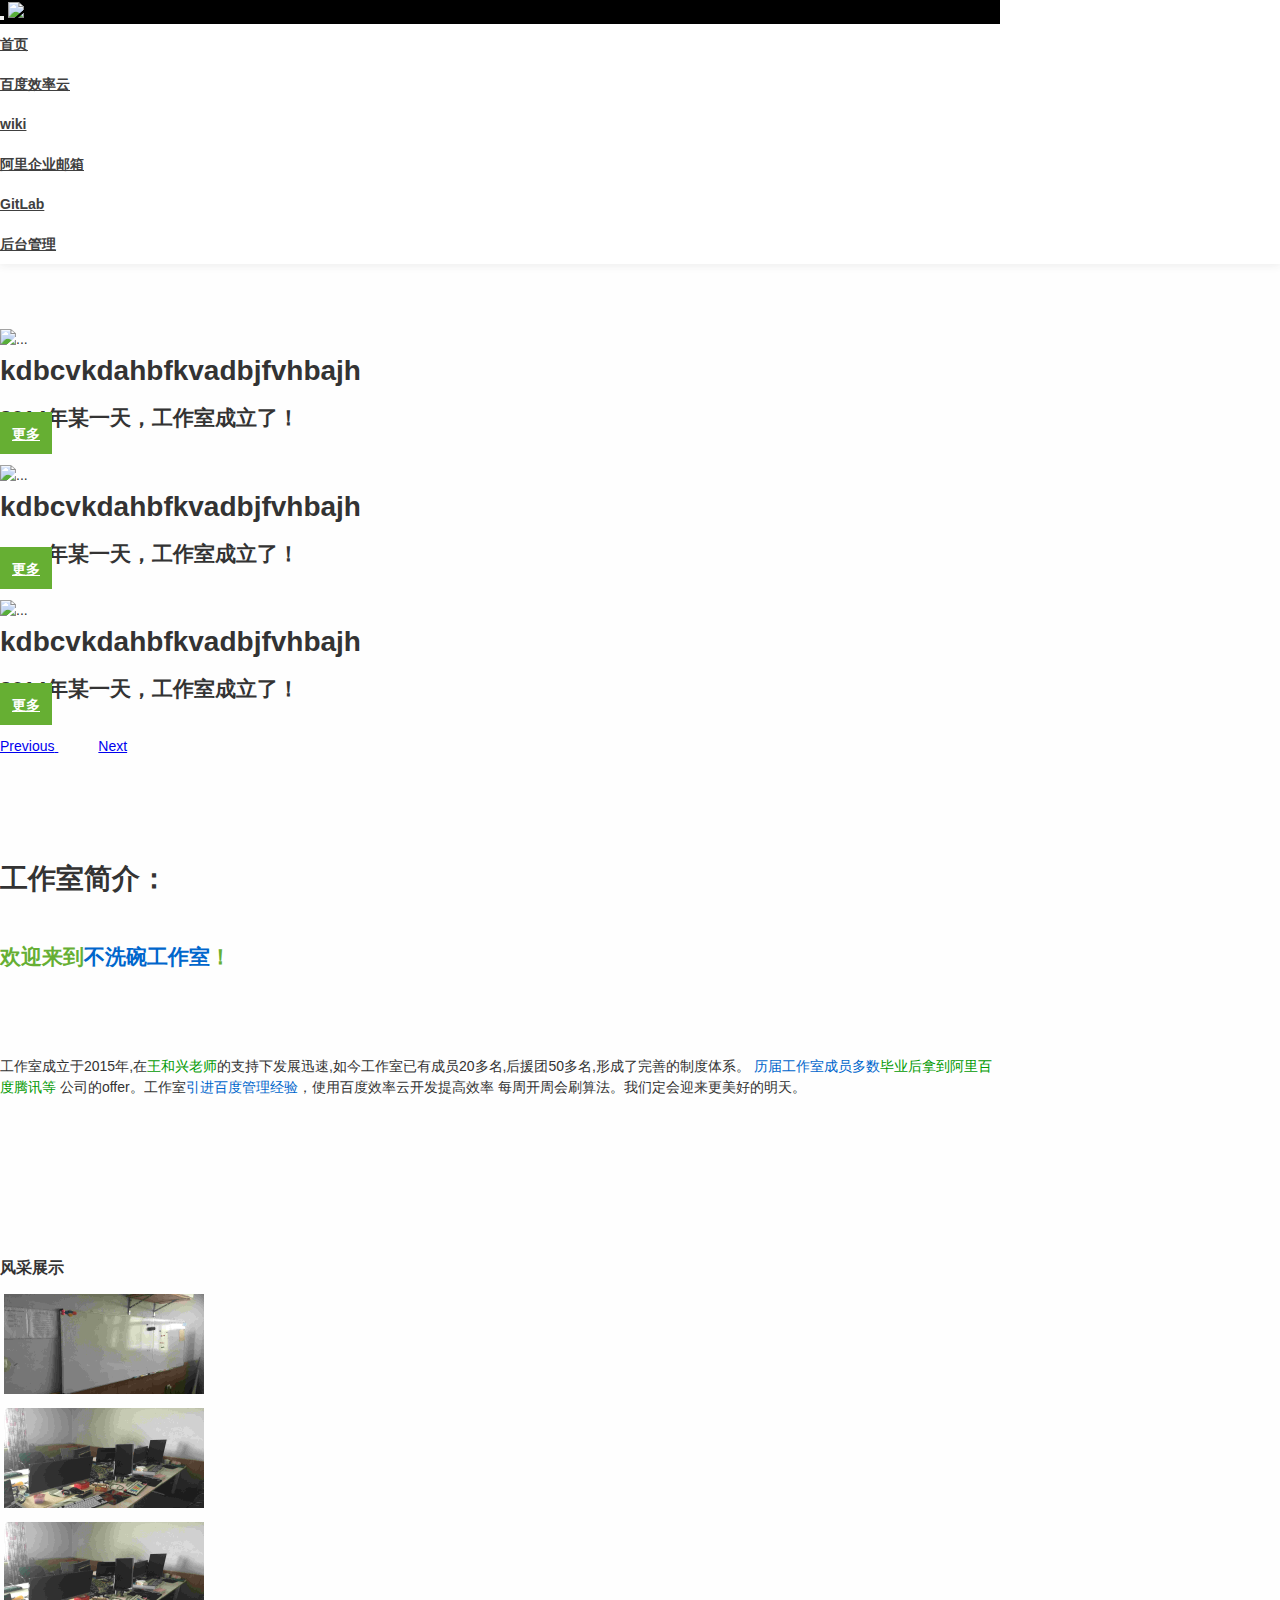
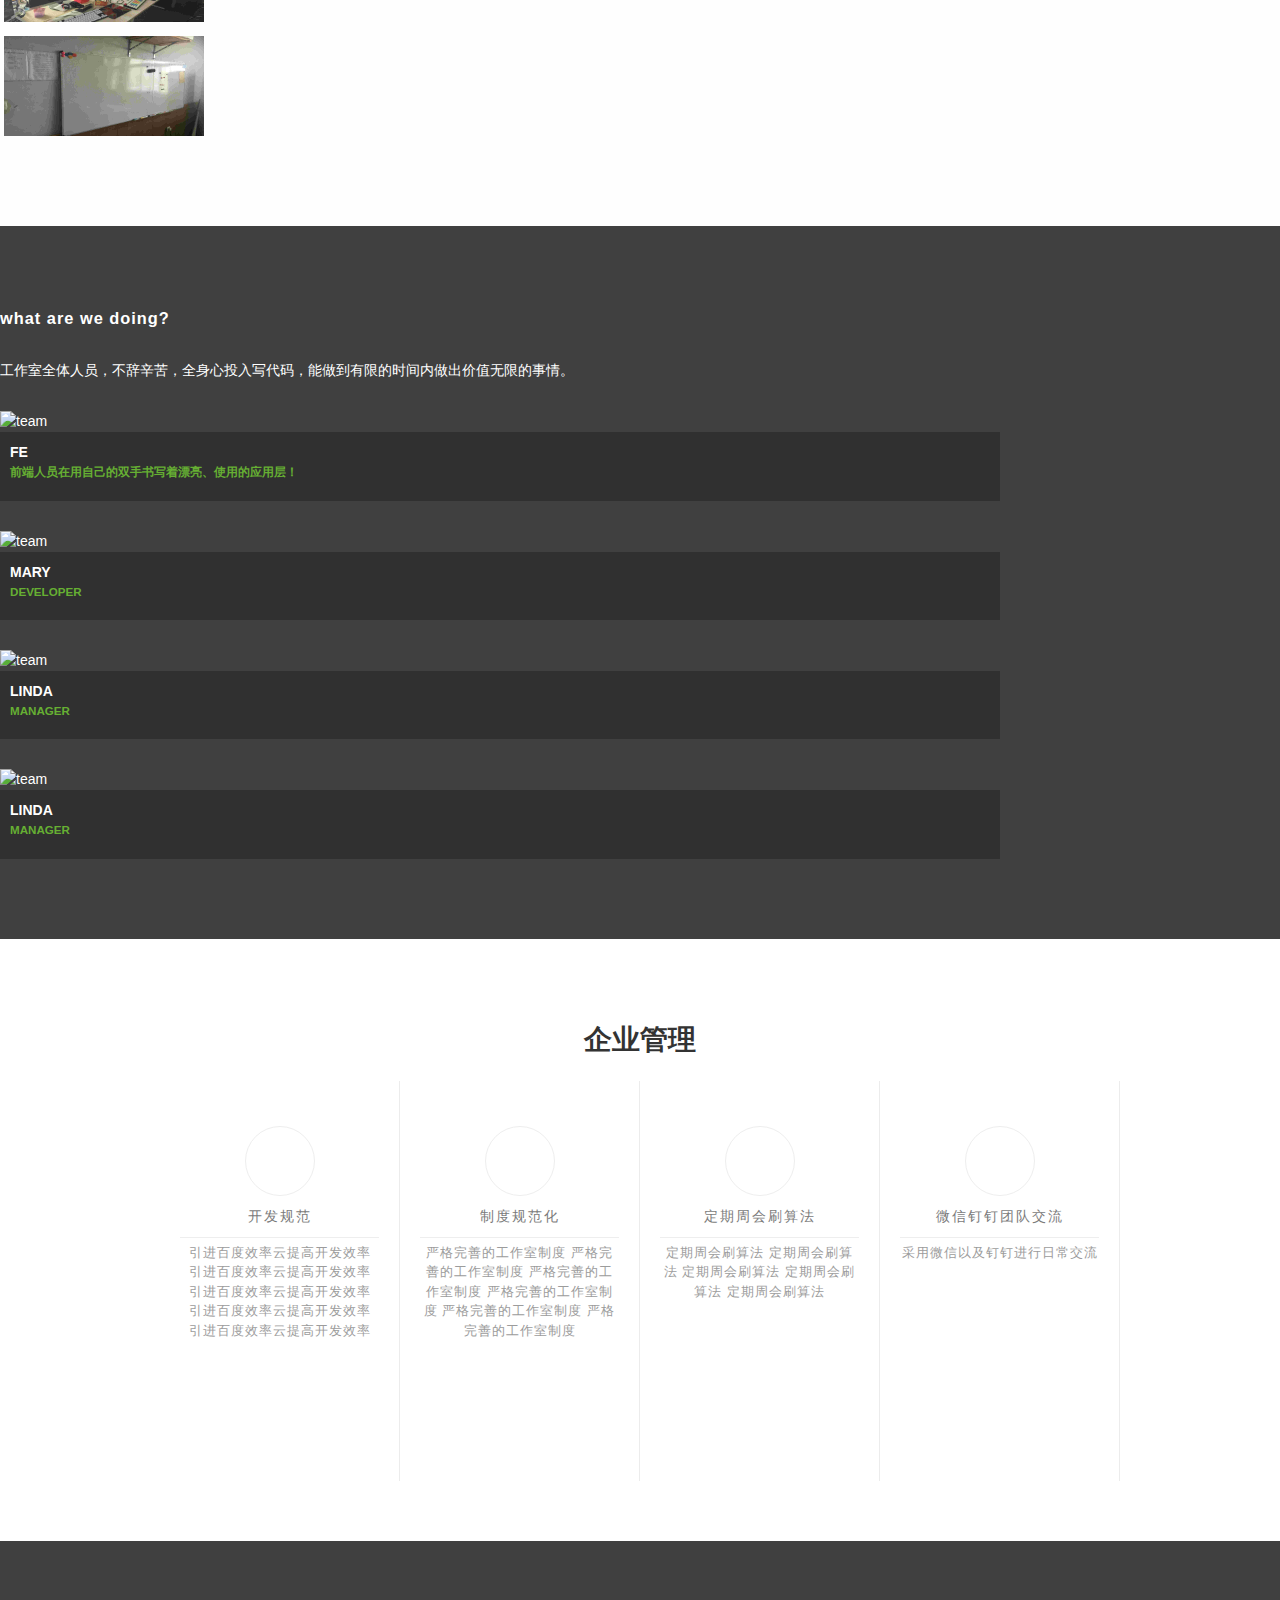
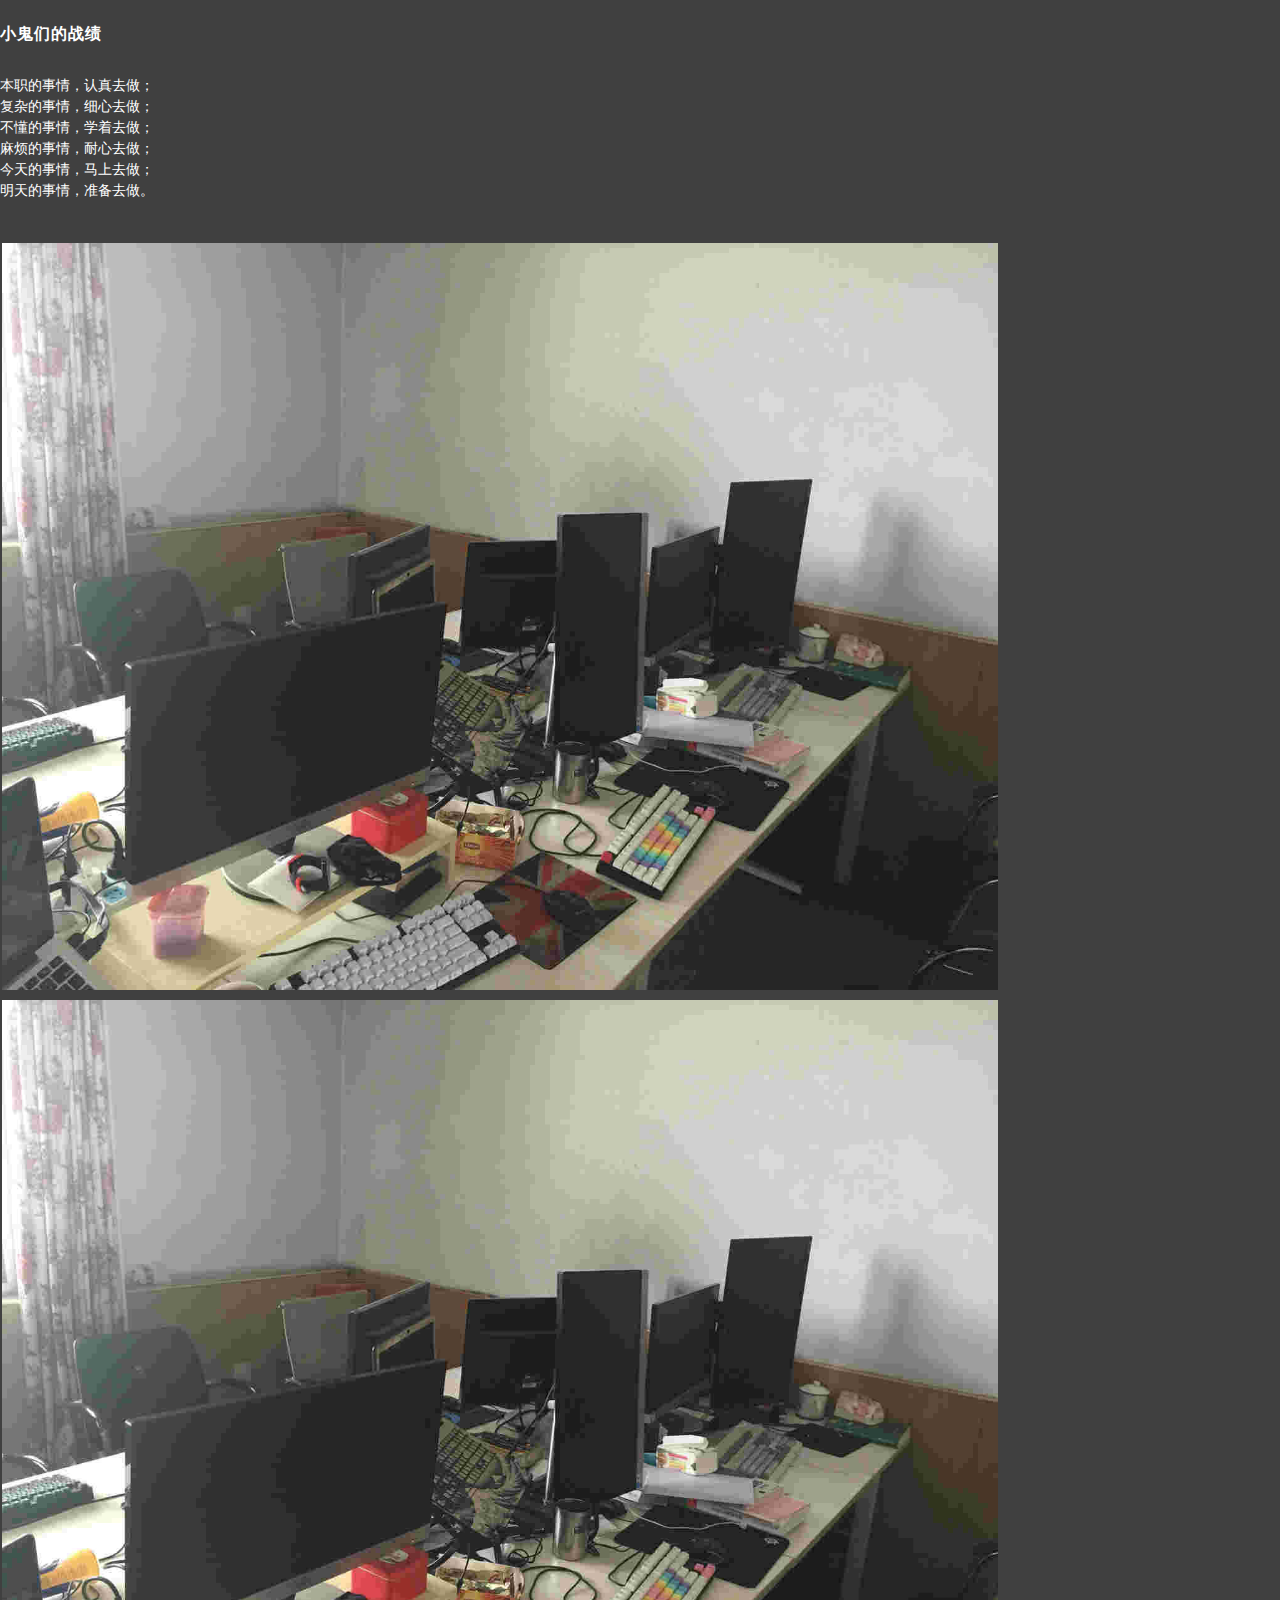
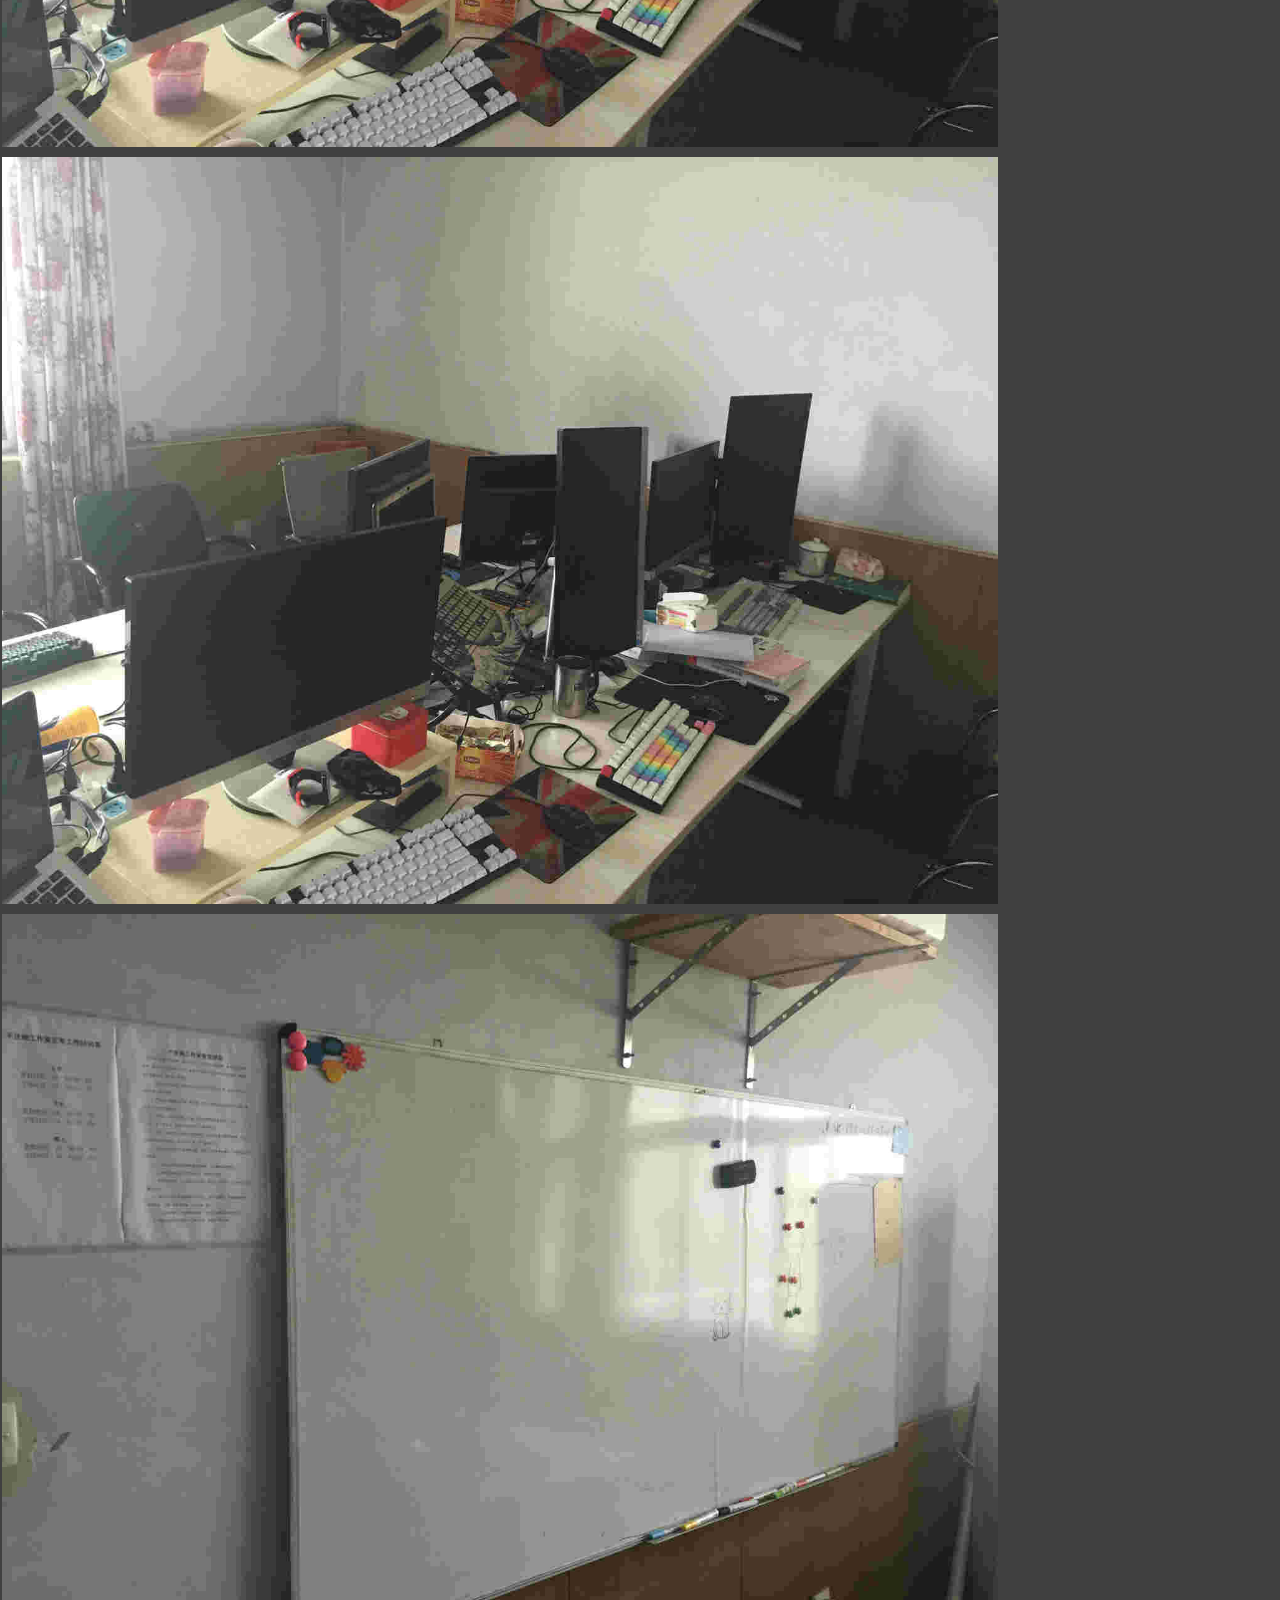
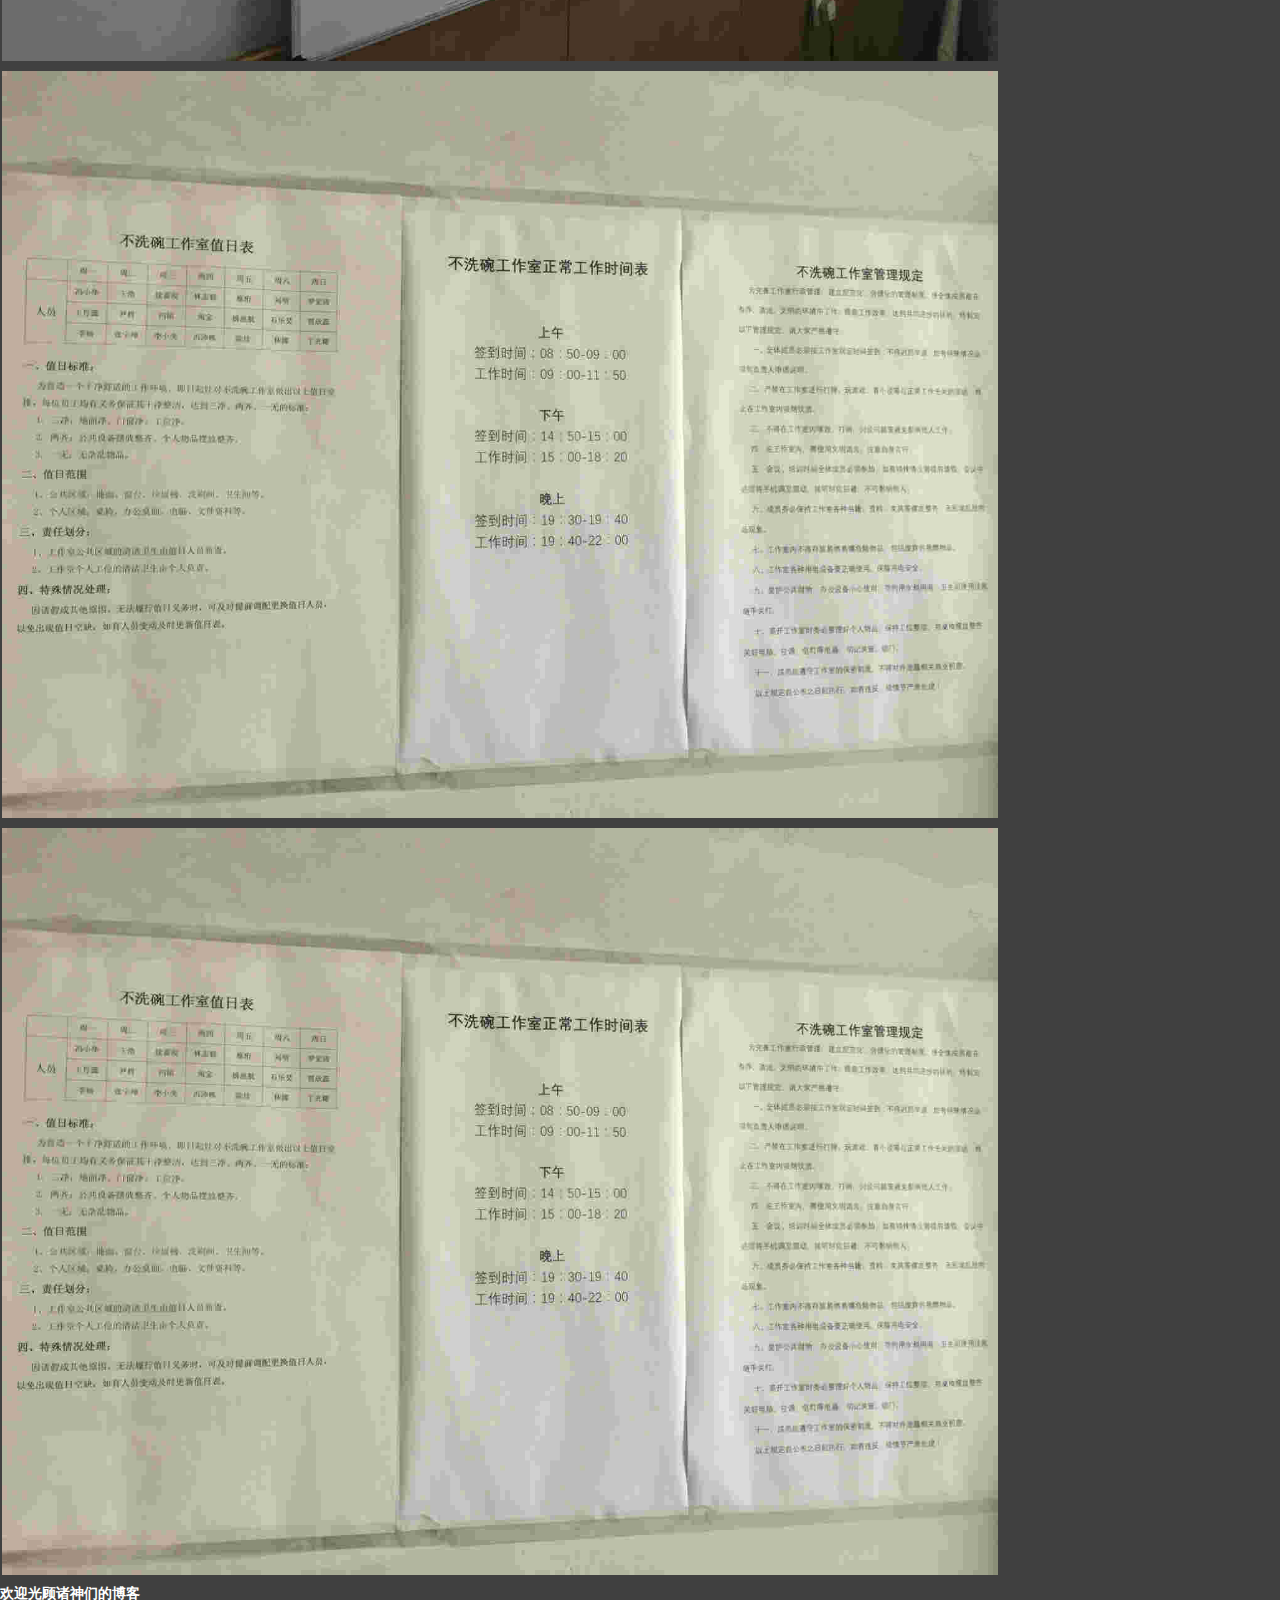
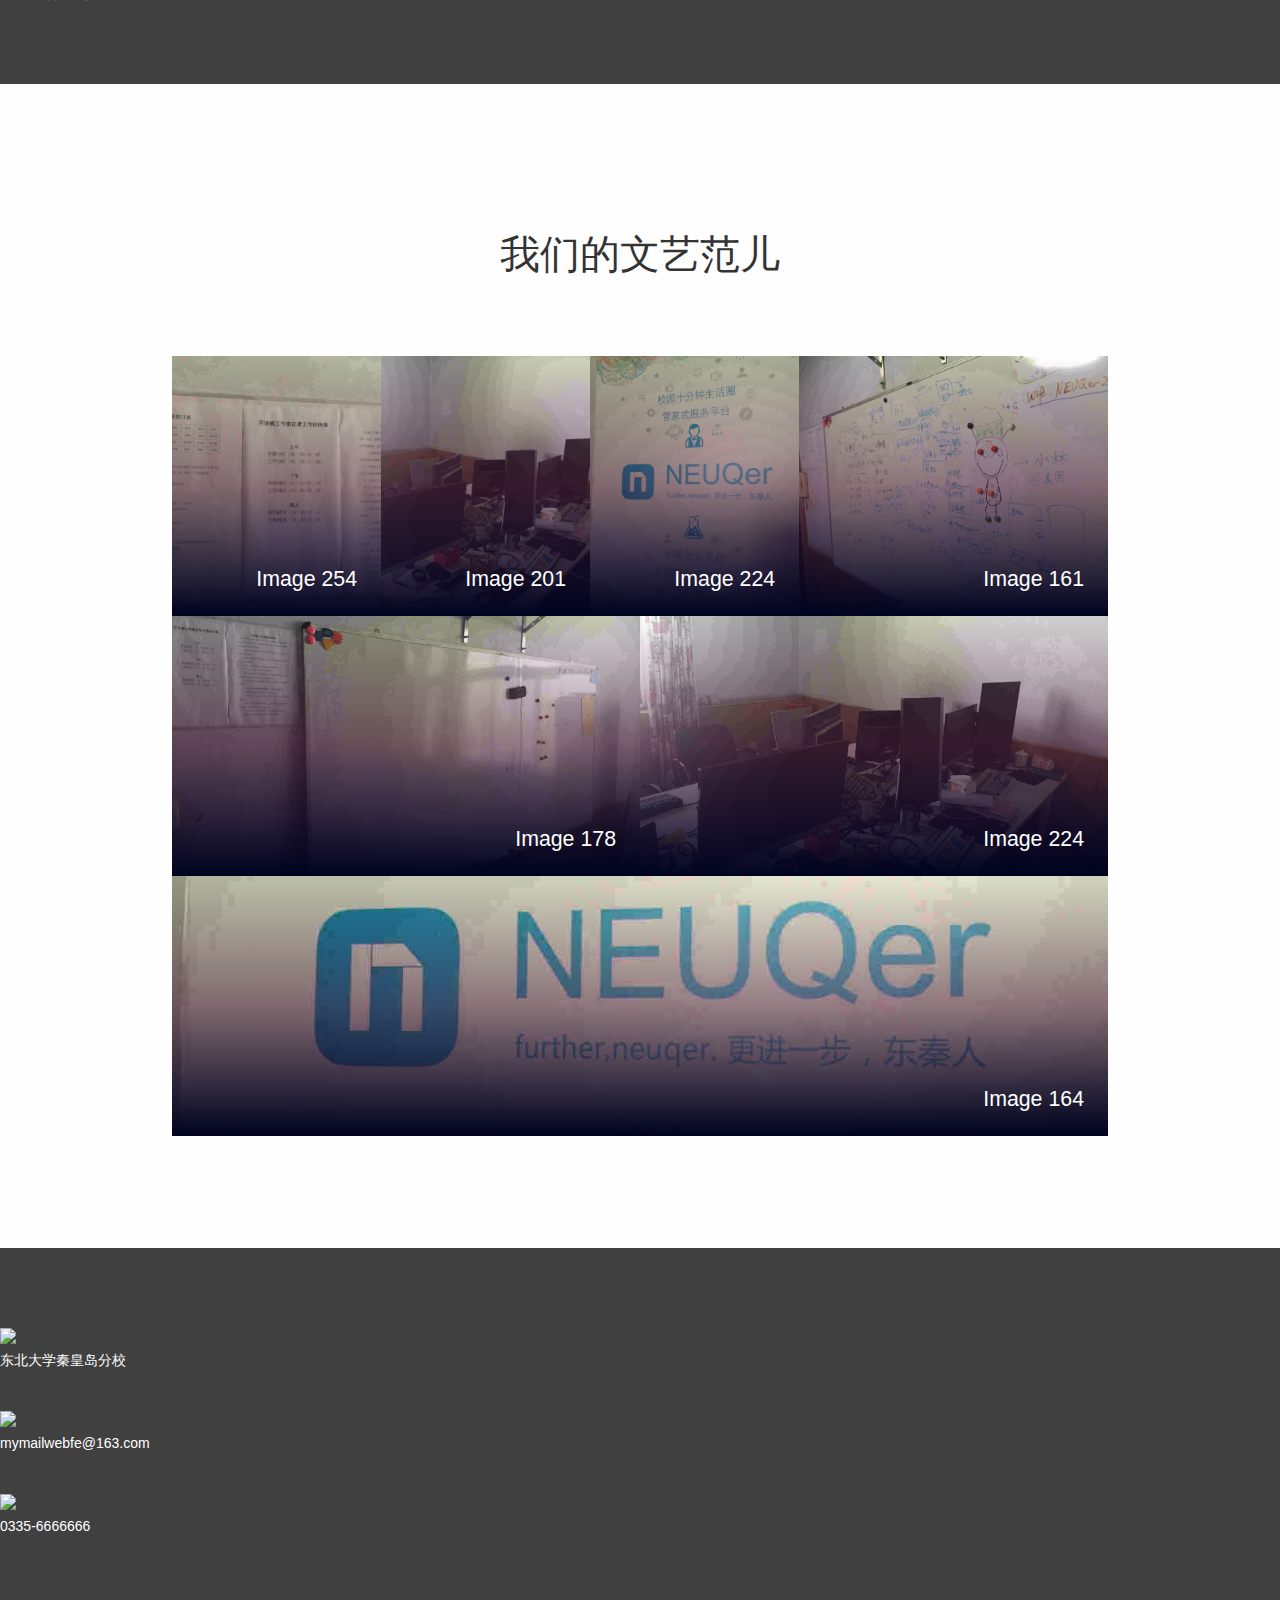
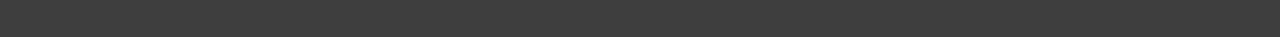
==== index.html @ 44020f27 "Merge remote-tracking branch 'origin/master'" ====
<!DOCTYPE html>
<html lang="en">
<head>
    <meta charset="UTF-8">
    <meta name="viewport" content="width=device-width, initial-scale=1.0">
    <meta http-equiv="X-UA-Compatible" content="ie=edge">
    <title>不洗碗工作室2.0</title>
    <link rel="shortcut icon" href="favicon.ico"/>
    <!-- 最新版本的 Bootstrap 核心 CSS 文件 -->
    <link rel="stylesheet" href="https://cdn.bootcss.com/bootstrap/3.3.7/css/bootstrap.min.css" >
	<link href="https://cdn.bootcss.com/font-awesome/4.7.0/css/font-awesome.min.css" rel="stylesheet">
    <!--Wow使用方法的其中一步-->
	<link href="https://cdn.bootcss.com/animate.css/3.5.2/animate.min.css" rel="stylesheet">

	<link rel="stylesheet" href="css/templatemo-style.css">
    <!--<link href='http://fonts.googleapis.com/css?family=Open+Sans:400,700' rel='stylesheet' type='text/css'>-->
    <link rel="stylesheet" href="css/3D.css">
    <link rel="stylesheet" type="text/css" href="css/manageCss.css">
    <link rel="stylesheet" type="text/css" href="http://www.jq22.com/jquery/font-awesome.4.6.0.css">

    <script src="js/jquery.js"></script>
    <!-- 最新的 Bootstrap 核心 JavaScript 文件 -->
    <script src="https://cdn.bootcss.com/bootstrap/3.3.7/js/bootstrap.min.js"></script>
    <!--一个github上的项目模板-->
    <script src="js/jquery.simple-text-rotator.js"></script>
    <script src="https://cdn.bootcss.com/smoothscroll/1.4.6/SmoothScroll.min.js"></script>
    <!--WOW.js在页面滚动时展现动感的元素动画效果-->
    <script src="js/wow.min.js"></script>
    <script src="https://cdn.bootcss.com/flexslider/2.6.3/jquery.flexslider.js"></script>
    <!--按照需求自己加代码-->
    <script src="js/templatemo-script.js"></script>
    <script src="js/3D.js"></script>
    <!--管理版块-->
    <script type="text/javascript" src="js/managejs.js"></script>
</head>

<body data-spy="scroll" data-target=".navbar-collapse">
    <nav class="navbar navbar-default navbar-fixed-top" role="navigation">
        <div class="container">
            <div class="row">
                <div class="navbar-header">
                    <button class="navbar-toggle" data-toggle="collapse" data-target=".navbar-collapse">
                        <span class="icon icon-bar"></span>
                        <span class="icon icon-bar"></span>
                        <span class="icon icon-bar"></span>
                    </button>
                    <img src="images/logo.PNG" style="height:70px"/>
                </div>
                <div class="collapse navbar-collapse">
                    <ul class="nav navbar-nav navbar-right">
                        <li><a href="index.html" class="smoothScroll">首页</a></li>
                        <li><a href="https://xiaolvyun.baidu.com/hrsoft/login?u=http://xiaolvyun.baidu.com/hrsoft/icafe/dashboard" class="smoothScroll" target="_blank">百度效率云</a></li>
                        <li><a href="http://wiki.hrsoft.net/login" class="smoothScroll" target="_blank">wiki</a></li>
                        <li><a href="http://mail.hrsoft.net/" class="smoothScroll" target="_blank">阿里企业邮箱</a></li>
                        <li><a href="http://code.hrsoft.net/users/sign_in" class="smoothScroll" target="_blank">GitLab</a></li>
                        <li><a href="login.html" class="smoothScroll" target="_blank">后台管理</a></li>
                    </ul>
                </div>
            </div>
        </div>
    </nav>


    <!--工作室简介-->

    <section id="home" class="text-center">
        <div id="carousel-example-generic" class="carousel slide" data-ride="carousel">
          <!-- Indicators,底下的指示泡泡 -->
          <ol class="carousel-indicators">
            <li data-target="#carousel-example-generic" data-slide-to="0" class="active"></li>
            <li data-target="#carousel-example-generic" data-slide-to="1"></li>
            <li data-target="#carousel-example-generic" data-slide-to="2"></li>
          </ol>
            <!-- Wrapper for slides,轮播内容 -->
          <div class="carousel-inner" role="listbox">
            <div class="item active">
              <img src="images/slider/1.jpg" alt="...">
              <div class="carousel-caption">
                  <h1 class="wow fadeInDown" data-wow-delay="2000">kdbcvkdahbfkvadbjfvhbajh</h1>
                  <h2 class="wow fadeInDown" data-wow-delay="2000">
                      <span class="rotate">2014年某一天，工作室成立了！</span>
                  </h2>
                  <a href="sliderNews.html" target="_blank" class="smoothScroll btn btn-default wow fadeInDown " data-wow-delay="2000">更多</a>
              </div>
            </div>
            <div class="item">
              <img src="images/slider/2.jpg" alt="...">
              <div class="carousel-caption">
                 <h1 class="wow fadeInDown" data-wow-delay="2000">kdbcvkdahbfkvadbjfvhbajh</h1>
                  <h2 class="wow fadeInDown" data-wow-delay="2000">
                      <span class="rotate">2014年某一天，工作室成立了！</span>
                  </h2>
                 <a href="sliderNews.html" target="_blank" class="smoothScroll btn btn-default wow fadeInDown " data-wow-delay="2000">更多</a>
              </div>
            </div>
            <div class="item">
              <img src="images/slider/3.jpg" alt="...">
              <div class="carousel-caption">
                 <h1 class="wow fadeInDown" data-wow-delay="2000">kdbcvkdahbfkvadbjfvhbajh</h1>
                  <h2 class="wow fadeInDown" data-wow-delay="2000">
                      <span class="rotate">2014年某一天，工作室成立了！</span>
                  </h2>
                 <a href="sliderNews.html" target="_blank" class="smoothScroll btn btn-default wow fadeInDown " data-wow-delay="2000">更多</a>
              </div>
            </div>
          </div>
            <!-- Controls,左右导向 -->
          <a class="left carousel-control" href="#carousel-example-generic" role="button" data-slide="prev">
            <span class="glyphicon glyphicon-chevron-left" aria-hidden="true"></span>
            <span class="sr-only">Previous</span>
          </a>
          <a class="right carousel-control" href="#carousel-example-generic" role="button" data-slide="next">
            <span class="glyphicon glyphicon-chevron-right" aria-hidden="true"></span>
            <span class="sr-only">Next</span>
          </a>
        </div>
    </section>

    <section id="about">
        <div class="container">
            <div class="row">
                <div class="col-sm-6 col-md-7 wow fadeInLeft" data-wow-delay="2000">
                    <br/>
                    <h1>工作室简介：</h1>
                    <br/>
                    <h2>欢迎来到<span class="blue">不洗碗工作室</span>！</h2>
                    <br/>
                    <br/>
                    <p>工作室成立于2015年,在<span class="green">王和兴老师</span>的支持下发展迅速,如今工作室已有成员20多名,后援团50多名,形成了完善的制度体系。
                        <span class="blue">历届工作室成员多数</span><span class="green">毕业后拿到阿里百度腾讯等</span> 公司的offer。工作室<span class="blue">引进百度管理经验</span>，使用百度效率云开发提高效率
                        每周开周会刷算法。我们定会迎来更美好的明天。</p>
                    <br/>
                    <br/>
                    <br/>
                    <br/>
                    <br/>
                    <br/>
                    <br/>
                </div>
                <div class="col-sm-6 col-md-5 wow fadeInRight" data-wow-delay="2000">
                    <h3>风采展示</h3>
                    <div class="col-md-6 col-sm-6 col-xs-6">
                        <img src="images/img5.jpg" class="img-responsive" alt="company 1">
                    </div>
                    <div class="col-md-6 col-sm-6 col-xs-6">
                        <img src="images/img11.jpg" class="img-responsive" alt="company 2">
                    </div>
                    <div class="col-md-6 col-sm-6 col-xs-6">
                        <img src="images/img2.jpg" class="img-responsive" alt="company 3">
                    </div>
                    <div class="col-md-6 col-sm-6 col-xs-6">
                        <img src="images/img5.jpg" class="img-responsive" alt="company 4">
                    </div>
                </div>
            </div>
        </div>
    </section>
    <!--宝宝们-->
    <section id="team" class="text-center">
			<div class="container">
				<div class="row">
					<div class="col-md-12 wow fadeInDown" data-wow-delay="900">
						<h3>what are we doing?</h3>
					</div>
					<div class="col-md-2"></div>
					<div class="col-md-8">
						<!--<p>Mauris mattis vitae libero eget iaculis. Donec et augue quis quam porttitor consectetur ut nec sem. Integer sagittis viverra quam quis ultricies. Aenean risus nisl, consequat at nunc id, tincidunt tristique mauris.</p>-->
                        <p>工作室全体人员，不辞辛苦，全身心投入写代码，能做到有限的时间内做出价值无限的事情。</p>
					</div>
					<div class="col-md-2"></div>

					<div class="col-sm-6 col-md-3 wow fadeInLet" data-wow-delay="2000">
						<div class="team_thumb">
							<img src="images/work-img-123.jpg" class="img-responsive" alt="team">
								<div class="team_overlay">
									<ul class="social_icon">
										<li><a href="#" class="glyphicon glyphicon-globe"></a></li>
										<li><a href="#" class="glyphicon glyphicon-user"></a></li>
									</ul>
								</div>
						</div>
						<div class="team_description">
                            <h4>FE</h4>
                            <h5>前端人员在用自己的双手书写着漂亮、使用的应用层！</h5>
						</div>
					</div>
					<div class="col-sm-6 col-md-3 wow fadeInUp" data-wow-delay="2000">
						<div class="team_thumb">
							<img src="images/team-img-2.jpg" class="img-responsive" alt="team">
								<div class="team_overlay">
									<ul class="social_icon">
										<li><a href="#" class="glyphicon glyphicon-globe"></a></li>
										<li><a href="#" class="glyphicon glyphicon-user"></a></li>
									</ul>
								</div>
						</div>
						<div class="team_description">
							<h4>MARY</h4>
							<h5>DEVELOPER</h5>
						</div>
					</div>
					<div class="col-sm-6 col-md-3 wow fadeInUp" data-wow-delay="2000">
						<div class="team_thumb">
							<img src="images/team-img-3.jpg" class="img-responsive" alt="team">
								<div class="team_overlay">
									<ul class="social_icon">
										<li><a href="#" class="glyphicon glyphicon-globe"></a></li>
										<li><a href="#" class="glyphicon glyphicon-user"></a></li>
									</ul>
								</div>
						</div>
						<div class="team_description">
                             <h4>LINDA</h4>
							<h5>MANAGER</h5>
						</div>
					</div>
					<div class="col-sm-6 col-md-3 wow fadeInRight" data-wow-delay="2000">
						<div class="team_thumb">
							<img src="images/team-img-4.jpg" class="img-responsive" alt="team">
								<div class="team_overlay">
									<ul class="social_icon">
										<li><a href="#" class="glyphicon glyphicon-globe"></a></li>
										<li><a href="#" class="glyphicon glyphicon-user"></a></li>
									</ul>
								</div>
						</div>
						<div class="team_description">
							<h4>LINDA</h4>
							<h5>MANAGER</h5>
						</div>
					</div>

				</div>
			</div>
		</section>

    <section id="service">
        <h1>企业管理</h1>
        <div class="mian">
            <div class="adframe">
                <div class="adleft">
                    <div class="ico">
                        <i class="fa fa-code"></i>
                    </div>
                    <span class="title">
			开发规范
		</span>
                    <span class="depict">
			引进百度效率云提高开发效率
                        引进百度效率云提高开发效率
                        引进百度效率云提高开发效率
                        引进百度效率云提高开发效率
                        引进百度效率云提高开发效率
		</span>
                    <div class="right">
                        <div class="rbt">
                        </div>
                    </div>
                </div>
                <div class="adleft">
                    <div class="ico">
                        <i class="fa fa-cloud"></i>
                    </div>
                    <span class="title">
			制度规范化
		</span>
                    <span class="depict">
			严格完善的工作室制度
                        严格完善的工作室制度
                        严格完善的工作室制度
                        严格完善的工作室制度
                        严格完善的工作室制度
                        严格完善的工作室制度
		</span>
                    <div class="right">
                        <div class="rbt">
                        </div>
                    </div>
                </div>
                <div class="adleft">
                    <div class="ico">
                        <i class="fa fa-diamond"></i>
                    </div>
                    <span class="title">
			定期周会刷算法
		</span>
                    <span class="depict">
			定期周会刷算法
                        定期周会刷算法
                        定期周会刷算法
                        定期周会刷算法
                        定期周会刷算法
		</span>
                    <div class="right">
                        <div class="rbt">
                        </div>
                    </div>
                </div>
                <div class="adleft">
                    <div class="ico">
                        <i class="fa fa-weixin"></i>
                    </div>
                    <span class="title">
			微信钉钉团队交流
		</span>
                    <span class="depict">
			采用微信以及钉钉进行日常交流
		</span>
                    <div class="right" id="r">
                        <div class="rbt">
                        </div>
                    </div>
                </div>
                <div class="adright"></div>
            </div>
        </div>
    </section>

    <section id="work" class="text-center">
         <!--瀑布流式布局-->
        <div class="container">
             <div class="row">
                <div class="row">
					<div class="col-md-12 wow fadeInDown" data-wow-delay="2000">
						<h3>小鬼们的战绩</h3>
					</div>
					<div class="col-md-2"></div>
					<div class="col-md-8">
						<p>
                            本职的事情，认真去做； <br>
                            复杂的事情，细心去做； <br>
                            不懂的事情，学着去做； <br>
                            麻烦的事情，耐心去做； <br>
                            今天的事情，马上去做； <br>
                            明天的事情，准备去做。
                        </p>
					</div>

					<div class="col-md-2"></div>
					<div class="col-sm-6 col-md-4 wow fadeInLeft" data-wow-delay="2000">
						<div class="work_thumb">
							<img src="images/img11.jpg" class="img-responsive" alt="work">
								<div class="work_overlay">
									<a href="#"><i class="fa fa-file-code-o fa-3x" aria-hidden="true"></i></a>
								</div>
						</div>
					</div>
					<div class="col-sm-6 col-md-4 wow fadeInDown" data-wow-delay="2000">
						<div class="work_thumb">
							<img src="images/img11.jpg" class="img-responsive" alt="work">
								<div class="work_overlay">
									<a href="#"><i class="fa fa-file-code-o fa-3x" aria-hidden="true"></i></a>
								</div>
						</div>
					</div>
					<div class="col-sm-6 col-md-4 wow fadeInRight" data-wow-delay="2000">
						<div class="work_thumb">
							<img src="images/img2.jpg" class="img-responsive" alt="work">
								<div class="work_overlay">
									<a href="#"><i class="fa fa-file-code-o fa-3x" aria-hidden="true"></i></a>
								</div>
						</div>
					</div>
					<div class="col-sm-6 col-md-4 wow fadeInLeft" data-wow-delay="2000">
						<div class="work_thumb">
							<img src="images/img5.jpg" class="img-responsive" alt="work">
								<div class="work_overlay">
									<a href="#"><i class="fa fa-file-code-o fa-3x" aria-hidden="true"></i></a>
								</div>
						</div>
					</div>
					<div class="col-sm-6 col-md-4 wow fadeInUp" data-wow-delay="2000">
						<div class="work_thumb">
							<img src="images/img8.jpg" class="img-responsive" alt="work">
								<div class="work_overlay">
									<a href="#"><i class="fa fa-file-code-o fa-3x" aria-hidden="true"></i></a>
								</div>
						</div>
					</div>
					<div class="col-sm-6 col-md-4 wow fadeInRight" data-wow-delay="2000">
						<div class="work_thumb">
							<img src="images/img8.jpg" class="img-responsive" alt="work">
								<div class="work_overlay">
									<a href="#"><i class="fa fa-file-code-o fa-3x" aria-hidden="true"></i></a>
								</div>
						</div>
					</div>
				</div>
                <div class="col-md-12 wow fadeInDown" data-wow-delay="2000">
                   <h4>欢迎光顾诸神们的博客</h4>
				</div>
             </div>
        </div>
    </section>
    <section id="pricing" class="text-center">
        <h1>我们的文艺范儿</h1>
        <div class="container">
            <div class="row">
                <div class="col">
                    <div class="photo-container" style="background-image:url(images/img8.jpg)"></div>
                    <h2>Image 254 </h2>
                    <div class="slide">
                        <p>一起弹尤克里里</p>
                    </div>
                </div>
                <div class="col">
                    <div class="photo-container" style="background-image:url(images/img11.jpg)"></div>
                    <h2>Image 201 </h2>
                    <div class="slide">
                        <p>123</p>
                    </div>
                </div>
                <div class="col">
                    <div class="photo-container" style="background-image:url(images/img10.jpg)"></div>
                    <h2>Image 224 </h2>
                    <div class="slide">
                        <p>456</p>
                    </div>
                </div>
                <div class="col">
                    <div class="photo-container" style="background-image:url(images/img7.jpg)"></div>
                    <h2>Image 161 </h2>
                    <div class="slide">
                        <p>789</p>
                    </div>
                </div>
            </div>
            <div class="row">
                <div class="col">
                    <div class="photo-container" style="background-image:url(images/img5.jpg)"></div>
                    <h2>Image 178 </h2>
                    <div class="slide">
                        <p> 786354</p>
                    </div>
                </div>
                <div class="col">
                    <div class="photo-container" style="background-image:url(images/img2.jpg)"></div>
                    <h2>Image 224 </h2>
                    <div class="slide">
                        <p>7896</p>
                    </div>
                </div>
            </div>
            <div class="row">
                <div class="col">
                    <div class="photo-container" style="background-image:url(images/img10.jpg)"></div>
                    <h2>Image 164 </h2>
                    <div class="slide">
                        <p>454532</p>
                    </div>
                </div>
            </div>
        </div>
    </section>
    <section id="contact" class="text-center">
        <footer class="container">
            <div class="container-fluid">
                <div class="row">
                  <div class="col-xs-6 col-md-4 wow fadeInLeft company-details">
                      <div class="icon-top red-text">
                          <img src="http://www.acmclub.cn/wp-content/themes/zerif-lite/images/map25-redish.png">
                      </div>
                      <p>东北大学秦皇岛分校</p>
                  </div>
                  <div class="col-xs-6 col-md-4 wow fadeInDown">
                      <div class="icon-top green-text">
                          <img src="http://www.acmclub.cn/wp-content/themes/zerif-lite/images/envelope4-green.png">
                      </div>
                      <p>mymailwebfe@163.com</p>
                  </div>
                  <div class="col-xs-6 col-md-4 wow fadeInRight">
                     <div class="icon-top blue-text">
                         <img src="http://www.acmclub.cn/wp-content/themes/zerif-lite/images/telephone65-blue.png">
                     </div>
                     <p>0335-6666666</p>
                  </div>

                </div>
            </div>
        </footer>
    </section>

</body>
<script>
  FeiChao.Organ();//管理版块js
</script>
</html>
---- css/templatemo-style.css ----
/*
	Crystal Template 
	http://www.templatemo.com/tm-437-crystal
*/

body
  {
    background: #FFFFFF;
    color: #555555;
    font-family: 'Open Sans', sans-serif;
	line-height: 24px;
    position: relative;
  }
  
.blue {
	color: #06C;
}

.green {
	color: #090;
}

.orange {
	color: #C60;
}

.white {
	color: #FFF;
}

/* start page container */
@media (min-width: 768px) {
  .container {
    width: 700px;
  }  
}
@media (min-width: 992px) {
  .container {
    width: 900px;
  }  
}
@media (min-width: 1200px) {
  .container {
    width: 1000px;
  }
}
.container > .navbar-header,
.container-fluid > .navbar-header,
.container > .navbar-collapse,
.container-fluid > .navbar-collapse {
  margin-right: -15px;
  margin-left: -15px;
}
@media (min-width: 768px) {
  .container > .navbar-header,
  .container-fluid > .navbar-header,
  .container > .navbar-collapse,
  .container-fluid > .navbar-collapse {
    margin-right: 0;
    margin-left: 0;
  }
}
@media (min-width: 768px) {
  .navbar > .container .navbar-brand,
  .navbar > .container-fluid .navbar-brand {
    margin-left: -15px;
  }
}
/* end page container */

/* start navigation */
.navbar-default
  {
    background: #FFFFFF;
    border: none;
  box-shadow: 0px 2px 8px 0px rgba(50, 50, 50, 0.08);
    margin: 0 !important;
  }
.navbar-default .navbar-brand
  {
    color: #66AF33;
    height: 65px;
    line-height: 40px;
    padding: 0;
    width: 90px;
  }
.navbar-default .navbar-brand h3
  {
    font-weight: bold;
  }
.navbar-default .navbar-nav li a
  {
    color: #404040;
    font-weight: bold;
    height: 65px;
    line-height: 40px;
  }
.navbar-default .navbar-nav li a:hover
  {
    color: #66AF33;
  }
.navbar-default .navbar-nav > li > a:focus
  {
    color: #888;
  }
.navbar-default .navbar-toggle
    {
      margin-top: 16px;
    }
.navbar-default .navbar-toggle .icon-bar
  {
    background-color: #66AF33;
    color: #FFFFFF;
  }
.navbar-default .navbar-nav > .active > a,
.navbar-default .navbar-nav > .active > a:hover,
.navbar-default .navbar-nav > .active > a:focus {
  color: #66AF33;
  background-color: transparent;
}
.navbar-default .navbar-toggle:hover,
.navbar-default .navbar-toggle:focus { background-color: #FFFFFF; }
.navbar-default .navbar-toggle:hover .icon-bar { background-color: #66AF33; }
/* end navigation */

/* start home */
h1 { margin: 0; }
#home { padding-top: 65px; }
.flexslider {
  margin: 0 0 60px;
  background: #fff;
  padding: 0;
  position: relative;
  zoom: 1;
  background-color: #371604;
  overflow: hidden;
  margin: 0;
}
.flexslider .slides {
  padding: 0;
  zoom: 1;
}
.flexslider .slides img {
  width: 100%;
  min-width: 648px;
  min-height: 270px;
  display: block;
}
.flexslider .slides > li {
  display: none;  
  padding: 0;
  position: relative;
  -webkit-backface-visibility: hidden;
}
.flexslider img {
  position: relative;
  width: 100%;
}
.slider-caption {
  color:white;
  margin: 0;
  position: absolute;
  top: 0;
  left: 0;
  text-transform: uppercase;
  z-index: 7;
  width: 100%;
  height: 100%;
  display: -webkit-box;
  display: -webkit-flex;
  display: -ms-flexbox;
  display: flex;
  -webkit-box-pack: center;
  -webkit-justify-content: center;
      -ms-flex-pack: center;
          justify-content: center;
  -webkit-box-align: center;
  -webkit-align-items: center;
      -ms-flex-align: center;
          align-items: center;
}
#home h1,
#home h2
  {
    font-weight: bold;
  }
#home h2
  {
    padding: 10px 0 10px 0;
  }
#home .btn
  {
    background: #66AF33;
    border-radius: 0;
    border: 2px solid transparent;
    color: #FFFFFF;
    font-weight: bold;
    margin: 40px 0 0 0;
    -webkit-transition: all 0.4s ease-in-out;
            transition: all 0.4s ease-in-out;
    height: 50px;
    width: 250px;
    padding: 12px 10px 10px 10px;
    position:relative;
    bottom:20px;
  }
#home .btn:hover
  {
    background: #FFFFFF;
    color: #66AF33;
  }
#home p
  {
    letter-spacing: 1px;
  }
/* end home */

/* start simpletextrotator */
.rotating {
  display: inline-block;
  -webkit-transform-style: preserve-3d;
  -ms-transform-style: preserve-3d;
  -o-transform-style: preserve-3d;
  transform-style: preserve-3d;
  -webkit-transform: rotateX(0) rotateY(0) rotateZ(0);
  -ms-transform: rotateX(0) rotateY(0) rotateZ(0);
  transform: rotateX(0) rotateY(0) rotateZ(0);
  -webkit-transition: 0.5s;
  transition: 0.5s;
  -webkit-transform-origin-x: 50%;
}

.rotating.flip {
  position: relative;
}

.rotating .front, .rotating .back {
  left: 0;
  top: 0;
  -webkit-backface-visibility: hidden;
  -ms-backface-visibility: hidden;
  -o-backface-visibility: hidden;
  backface-visibility: hidden;
}

.rotating .front {
  position: absolute;
  display: inline-block;
  -webkit-transform: translate3d(0,0,1px);
  -ms-transform: translate3d(0,0,1px);
  transform: translate3d(0,0,1px);
}

.rotating.flip .front {
  z-index: 1;
}

.rotating .back {
  display: block;
  opacity: 0;
}

.rotating.spin {
  -webkit-transform: rotate(360deg) scale(0);
  -ms-transform: rotate(360deg) scale(0);
  transform: rotate(360deg) scale(0);
}

.rotating.flip .back {
  z-index: 2;
  display: block;
  opacity: 1;
  
  -webkit-transform: rotateY(180deg) translate3d(0,0,0);
  -ms-transform: rotateY(180deg) translate3d(0,0,0);
  transform: rotateY(180deg) translate3d(0,0,0);
}

.rotating.flip.up .back {
  -webkit-transform: rotateX(180deg) translate3d(0,0,0);
  -ms-transform: rotateX(180deg) translate3d(0,0,0);
  transform: rotateX(180deg) translate3d(0,0,0);
}

.rotating.flip.cube .front {
  -webkit-transform: translate3d(0,0,100px) scale(0.9,0.9);
  -ms-transform: translate3d(0,0,100px) scale(0.85,0.85);
  transform: translate3d(0,0,100px) scale(0.85,0.85);
}

.rotating.flip.cube .back {
  -webkit-transform: rotateY(180deg) translate3d(0,0,100px) scale(0.9,0.9);
  -ms-transform: rotateY(180deg) translate3d(0,0,100px) scale(0.85,0.85);
  transform: rotateY(180deg) translate3d(0,0,100px) scale(0.85,0.85);
}

.rotating.flip.cube.up .back {
  -webkit-transform: rotateX(180deg) translate3d(0,0,100px) scale(0.9,0.9);
  -ms-transform: rotateX(180deg) translate3d(0,0,100px) scale(0.85,0.85);
  transform: rotateX(180deg) translate3d(0,0,100px) scale(0.85,0.85);
}
/* end simpletextrotator */

/* start about */
#about
  {
    min-height: 300px;
    padding: 80px 0 80px 0;
  }
#about h2,
#about h3
  {
    font-weight: bold;
  }
#about .col-md-7 h3
  {
    padding: 12px 0 0 0;
  }
#about .col-md-7 h2
  {
    color: #66AF33;
    padding: 10px 0 10px 0;
    margin: 10px 0 32px 0;
  }
#about .col-md-5 .col-md-6
  {
    padding: 4px;
  }
#about .col-md-5 h3
  {
    padding: 10px 0 10px 0;
  }
#about .col-md-5 img
  {
    width: 200px;
    height: 100px;
  }
#about p
  {
    font-weight: 400;
  }
/* end about */

/* start team */
#team
  {
    background: #404040;
    color: #FFFFFF;
    min-height: 300px;
    padding: 80px 0 80px 0;
  }
#team h3
  {
    font-weight: bold;
    letter-spacing: 1px!important;
    padding-bottom: 30px;
  }
#team .team_thumb
  {
    overflow: hidden;
    position: relative;
    margin: 30px 0 0 0;
  }
#team .team_thumb img
  {
    width: 100%;
    height: auto;
  }
  h5 {
    margin: 0;
  }
#team .team_thumb .team_overlay
  {
    background: #FFFFFF;
    width: 100%;
    height: 100%;
    top: 0;
    bottom: 0;
    opacity: 0;
    position: absolute;
    -webkit-transition: all 0.4s ease-in-out;
            transition: all 0.4s ease-in-out;
    display: -webkit-box;
    display: -webkit-flex;
    display: -ms-flexbox;
    display: flex;
    -webkit-box-orient: vertical;
    -webkit-box-direction: normal;
    -webkit-flex-direction: column;
        -ms-flex-direction: column;
            flex-direction: column;
    -webkit-box-pack: center;
    -webkit-justify-content: center;
        -ms-flex-pack: center;
            justify-content: center;
  }
#team .team_thumb:hover .team_overlay
  {
    opacity: 0.8;
  }  
#team .team_description
  {
    background: #303030;
    padding: 10px;
  }
#team .team_description h5
  {
    color: #66AF33;
	padding-bottom: 10px;
  }
#team p
  {
    font-weight: 400;
  }
/* end team */

/* start social icon */
.social_icon
  {
    padding: 0;
  }
.social_icon li
  {
    display: inline-block;
    position: relative;
  }
ul 
  {
    margin-bottom: 0;
  }
.social_icon li a
  {
    background: #303030;
    border-radius: 50%;
    cursor: pointer;
    color: #FFFFFF;
    width: 40px;
    height: 40px;
    line-height: 40px;
    text-align: center;
    text-decoration: none;
    -webkit-transition: all 0.4s ease-in-out;
            transition: all 0.4s ease-in-out;
  }
.social_icon li a:hover
  {
    background: #66AF33;
    color: #FFFFFF;
  }
  footer .social_icon {
    margin-top: 10px;
  }
/* end social icon */

/* start service */
#service
  {
    min-height: 300px;
    padding: 80px 0 60px 0;
  }
#service h3
  {
    color: #333;
    font-weight: bold;
    letter-spacing: 1px !important;
    padding-bottom: 30px;
  }
#service .media
  {
    padding: 40px 0 10px 0;
  }
#service .media .fa
  {
    background: #66AF33;
    border-radius: 50%;
    color: #FFFFFF;
    font-size: 24px;
    width: 60px;
    height: 60px;
    line-height: 60px;
    text-align: center;
    margin: 0 10px 0 0;
    padding-right: 0;
  }
#service .media .media-heading
  {
    color: #66AF33;
    font-weight: bold;
    padding: 0 0 10px 0;
    margin: 0 0 10px 0;
  }
#service
  {
    font-weight: 400;
  }
/* end service */

/* start newsletter */
#newsletter
  {
    background: url('../images/newsletter-bg.jpg') no-repeat center center;
    background-size: cover;
   background-attachment: fixed;
    color: #FFFFFF;
    min-height: 300px;
    padding: 80px 0 80px 0;
  }
#newsletter h3
  {
    font-weight: bold;
    letter-spacing: 1px !important;
    padding-bottom: 30px;
  }
#newsletter p
  {
    font-weight: 400;
    padding: 0 0 30px 0;
  }
#newsletter form .form-control
  {
    background: #404040;
    border: none;
    border-radius: 2px;
    box-shadow: none;
    color: #FFFFFF;
    height: 50px;
    margin-bottom: 10px;
    opacity: 0.9;
  }
#newsletter .form-control::-moz-placeholder {
  color: #FFFFFF;
  opacity: 1;
}
#newsletter .form-control:-ms-input-placeholder {
  color: #FFFFFF;
}
#newsletter .form-control::-webkit-input-placeholder {
  color: #FFFFFF;
}
#newsletter input[type="submit"]
  {
    background: #66AF33;
    border: none;
    color: #FFFFFF;
    -webkit-transition: all 0.4s ease-in-out;
            transition: all 0.4s ease-in-out;
  }
#newsletter input[type="submit"]:focus,
#newsletter input[type="submit"]:hover
  {
    background: #FFFFFF;
    color: #66AF33;
  }
/* end newsletter */

/* start work */
#work
  {
    background: #404040;
    color: #FFFFFF;
    min-height: 300px;
    padding: 80px 0 80px 0;
  }
#work h3
  {
    font-weight: bold;
    letter-spacing: 1px !important;
    padding-bottom: 30px;
  }
#work p
  {
    font-weight: 400;
    margin: 0 0 40px 0;
  }
#work .col-md-4
  {
    padding: 2px;
  }
#work .work_thumb
  {
    overflow: hidden;
    position: relative;
  }
#work .work_thumb img
  {
    width: 100%;
    height: auto;
  }
#work .work_thumb .work_overlay
    {
      background: #FFFFFF;
      opacity: 0;
      position: absolute;
      width: 100%;
      height: 100%;
      top: 0;
      bottom: 0;
      -webkit-transition: all 0.4s ease-in-out;
              transition: all 0.4s ease-in-out;
    }
#work .work_thumb .work_overlay .fa
  {
    background: #66AF33;
    border-radius: 50%;
    color: #FFFFFF;
    width: 60px;
    height: 60px;
    line-height: 60px;
    text-align: center;

    /* http://www.smashingmagazine.com/2013/08/09/absolute-horizontal-vertical-centering-css/ */
    position: absolute;
    margin: auto;
    top: 0;
    right: 0;
    bottom: 0;
    left: 0;
  }
  
#work .work_thumb:hover .work_overlay
  {
    opacity: 0.8;
  }
/* end work */

/* start pricing */
#pricing
  {
    min-height: 300px;
    padding: 80px 0 80px 0;
  }
#pricing h3
  {
    font-weight: bold;
    letter-spacing: 1px !important;
    padding-bottom: 30px;
  }
#pricing p
  {
    font-weight: 400;
  }
#pricing .plan
  {
    margin: 40px 0 0 0;
  }
#pricing .plan_one
  {
    background-color: #404040;
    padding: 30px 0 0 0;
  }
#pricing .plan_two
  {
    background: #66AF33;
    padding: 30px 0 0 0;
  }
#pricing .plan_three
  {
    background: #404040;
    padding: 30px 0 0 0;
  }
#pricing .plan_four
  {
    background: #66AF33;
    padding: 30px 0 0 0;
  }
#pricing .plan .plan_title
  {
    background: #DDDDDD;
    padding: 30px;
    margin: 0;
  }
#pricing .plan ul
  {
    padding: 0;
  }
#pricing .plan ul li
  {
    color: #FFFFFF;
    display: block;
    padding: 14px 0 14px 0;
  }
#pricing .plan .btn
  {
    background: transparent;
    border-color: #FFFFFF;
    border-radius: 2px;
    width: 140px;
    margin: 10px 10px 40px 10px;
    -webkit-transition: all 0.4s ease-in-out;
            transition: all 0.4s ease-in-out;
  }
#pricing .plan .btn:hover
  {
    background: #FFFFFF;
    color: #66AF33;
  }
/* end pricing */

/* start contact */
#contact
  {
    background: #404040 no-repeat;
    background-size: cover;
    background-attachment: fixed;
    color: #FFFFFF;
    min-height: 300px;
    padding: 80px 0 60px 0;
  }
#contact h3
  {
    font-weight: bold;
    letter-spacing: 1px !important;
    padding-bottom: 30px;
  }
#contact p
  {
    font-weight: 400;
    padding: 0 0 40px 0;
  }
#contact .form-control
  {
    background: #404040;
    border: none;
    border-radius: 2px;
    box-shadow: none;
    color: #FFFFFF;
    margin: 10px 0 10px 0;
    opacity: 0.9;
  }
#contact .form-control::-moz-placeholder {
  color: #FFFFFF;
  opacity: 1;
}
#contact .form-control:-ms-input-placeholder {
  color: #FFFFFF;
}
#contact .form-control::-webkit-input-placeholder {
  color: #FFFFFF;
}
#contact input
  {
    height: 50px;
  }
#contact textarea
  {
    height: 120px;
  }
#contact input[type="submit"]
  {
    background: #66AF33;
    border: none;
    color: #FFFFFF;
    -webkit-transition: all 0.4s ease-in-out;
            transition: all 0.4s ease-in-out;
    margin: 10px 0 40px 0;
  }
#contact input[type="submit"]:focus,
#contact input[type="submit"]:hover
  {
    background: #FFFFFF;
    border-color: transparent;
    color: #66AF33;
  }
#map-canvas
  {
    border: none;
    width: 100%;
    height: 400px;
    margin: 0 0 40px 0;
  }
/* end contact */

@media only screen and (max-width: 1199px) {
  h1 { font-size: 30px; }
  h2 { font-size: 24px; }
}

/* start 768 media quires */
@media only screen and ( max-width: 768px ) {
  .navbar-header {
    padding-left: 15px;
  }
  h1 { font-size: 26px; }
  h2 { font-size: 18px; }
  #home .btn { 
    margin-top: 10px; 
    width: 180px;
    height: 40px;
    padding-top: 8px;
  }
  #about { padding-top: 65px; }
  #team .team_thumb .team_overlay
  {
    background: #FFFFFF;
    width: 100%;
    height: 100%;
    top: 0;
    bottom: 0;
    opacity: 0;
    position: absolute;
    -webkit-transition: all 0.4s ease-in-out;
            transition: all 0.4s ease-in-out;
  }
}
/* end 768 media quires */

@media only screen and (max-width: 640px) {
  h1 { font-size: 20px; }
  h2 { font-size: 14px; }
  #home .btn {
    width: auto;
    height: auto;
    padding: 10px 20px;
    margin-top: 10px; 
  }
}

/* start 360 media quires */
@media only screen and ( max-width: 360px ) {
  #team .team_thumb .team_overlay
  {
    background: #FFFFFF;
    width: 100%;
    height: 100%;
    line-height: 220px;
    top: 0;
    bottom: 0;
    opacity: 0;
    position: absolute;
    -webkit-transition: all 0.4s ease-in-out;
            transition: all 0.4s ease-in-out;
  }
}
.navbar-header{background:black;}
/* end 360 media quires */



/*文艺范儿*/
#pricing .col {
  overflow: hidden;
  position: relative;
}

#pricing .slide {
  position: absolute;
  top: 0;
  right: 0;
  bottom: 0;
  left: 0;
  /*
    Visibility delay gives the previously hovered element time to slide out before disappearing.
    Remove the `visibility` transition to slide in current element without sliding out previous element
  */
  -webkit-transition: all 0.275s ease-in-out, visibility 0s 0.275s;
  transition: all 0.275s ease-in-out, visibility 0s 0.275s;
  visibility: hidden;
  will-change: transform;
  -webkit-transform: translateY(100%);
  transform: translateY(100%);
}

#pricing .row:hover ~ .row .slide {
  -webkit-transform: translateY(-100%);
  transform: translateY(-100%);
}
#pricing .row:hover .slide {
  -webkit-transform: translateX(100%);
  transform: translateX(100%);
}
#pricing .row:hover .col:hover ~ .col .slide {
  -webkit-transform: translateX(-100%);
  transform: translateX(-100%);
}
#pricing .row:hover .col:hover .slide {
  -webkit-transform: none;
  transform: none;
  visibility: visible;
  -webkit-transition-delay: 0s;
  transition-delay: 0s;
}

/* Pen styling */
* {
  box-sizing: border-box;
}

body {
  background: #fefefe;
  color: #333;
  font: 14px /1.5 "Fira Sans", sans-serif;
}

#pricing h1 {
  font-size: 2.5rem;
  font-weight: 300;
  margin: 1.5em 0.5rem 1em;
  text-align: center;
}

#pricing .container {
  margin: 0 auto;
  padding: 2rem;
  max-width: 1200px;
}

#pricing .row {
  display: -webkit-box;
  display: -ms-flexbox;
  display: flex;
}

#pricing .col {
  color: #fff;
  -webkit-box-flex: 1;
  -ms-flex: 1 1 auto;
  flex: 1 1 auto;
  min-height: 260px;
  position: relative;
}
#pricing .col h2 {
  font-weight: 300;
  font-size: 1.33333rem;
  line-height: 1.25;
  margin: 0;
  position: absolute;
  bottom: 1.5rem;
  right: 1.5rem;
  z-index: 0;
}

#pricing .col:nth-child(2) {
  min-width: 20%;
}

#pricing .col:nth-child(4) {
  min-width: 33%;
}

#pricing .col:nth-child(3) + .col:nth-child(3) {
  min-width: 50%;
}

#pricing .photo-container {
  background: #0f0523 50% 50% / cover;
  position: absolute;
  top: 0;
  right: 0;
  bottom: 0;
  left: 0;
  -webkit-transition: 1s;
  transition: 1s;
  -webkit-transform-origin: bottom right;
  transform-origin: bottom right;
}
#pricing .photo-container::before {
  background: -webkit-linear-gradient(transparent, rgba(67, 17, 51, 0.5), #000320);
  background: linear-gradient(transparent, rgba(67, 17, 51, 0.5), #000320);
  content: '';
  position: absolute;
  top: 0;
  right: 0;
  bottom: 0;
  left: 0;
}
#pricing .col:hover .photo-container {
  -webkit-transform: scale(1.25);
  transform: scale(1.25);
}

#pricing .slide {
  background: rgba(25, 1, 21, 0.8);
  padding: 0 1.5rem;
}


/*下拉菜单 */
.btn-group{margin-top:16px;margin-right:-20px;}

/*配合成员介绍*/
/*html{font-size:1em;}body{font-family:'Comfortaa',Arial,sans-serif;overflow-x:hidden;}h1,h2,p{font-family:'Comfortaa',Arial,sans-serif;}h1{font-weight:700;}h2{font-size:1.5em;}ul{margin:0;}section{padding-top:85px;margin-top:-85px;}section .outer_container{margin-bottom:50px;background-color:#eeeeee;}section .row{margin-left:0;margin-right:0;overflow:hidden;}section h1{text-transform:uppercase;color:white;margin-top:0px;margin-bottom:0px;line-height:280px;text-align:center;}.templatemo_ceo img{margin-bottom:10px;}.templatemo_ceo p{text-align:center;}.container{margin:0 auto;}.center-row{display:table;}.center-row .center{display:table-cell;vertical-align:middle;}nav{font-size:1.2em;font-weight:lighter;}nav .fa{display:block;text-align:center;margin-bottom:13px;}.navbar{background:#283147;min-height:85px;border-radius:0px;border:none;margin-bottom:0px;-webkit-box-shadow:0 2px 4px rgba(1,1,1,0.15);-moz-box-shadow:0 2px 4px rgba(1,1,1,0.15);box-shadow:0 2px 4px rgba(1,1,1,0.15);-webkit-transition:all 0.4s ease-in-out;-moz-transition:all 0.4s ease-in-out;-ms-transition:all 0.4s ease-in-out;-o-transition:all 0.4s ease-in-out;transition:all 0.4s ease-in-out;}.navbar-default .navbar-nav>li>a{padding-bottom:20px;color:white;text-transform:uppercase;-moz-transition:background-color .5s ease;-o-transition:background-color .5s ease;-webkit-transition:background-color .5s ease;transition:background-color .5s ease;}.navbar-default .navbar-nav>li>a:hover,.navbar-default .navbar-nav>li>a:focus,.menu ul li a.current{color:white;background-color:#394665;}.navbar>.container .navbar-brand{margin-left:0;}.navbar-collapse .navbar-nav.navbar-right:last-child{margin-right:0;}.navbar-default .navbar-toggle:hover,.navbar-default .navbar-toggle:focus{background-color:#394665;}.flexslider{padding-top:85px;}.flexslider a:hover,.flexslider a:focus{text-decoration:none;}.flexslider{border:none;-webkit-border-radius:0;border-radius:0;}.flexslider .slides li{position:relative;}.flex-caption{position:absolute;left:0;right:0;bottom:0;color:white;background:rgba(197,82,87,.8);z-index:1;padding:20px;margin:0;}#about h1{background-color:#498fc0;}#about img{padding:0;}#about_content{height:280px;}#team .col-md-4{padding:5px;}#team img{margin:0 auto;margin-bottom:15px;}#team h1{background-color:#498fc0;}#team p{text-align:center;}#team_content{height:280px;}.services_buttons .icon-button:last-of-type{margin-bottom:0;}.services_buttons .icon-button{font-size:400%;color:white;background-color:black;cursor:pointer;display:inline-block;margin-bottom:5px;position:relative;text-align:center;-webkit-user-select:none;-moz-user-select:none;-ms-user-select:none;user-select:none;width:100%;height:100%;max-width:90px;max-height:90px;line-height:90px;}.services_buttons .icon-button:hover,.services_buttons .icon-button.active{background-color:#e98714;}#services h1{background-color:#e98714;}#services .col-md-2{padding-right:0;}#services .fa{line-height:90px;}#services_content{height:280px;}#services_content .tab-pane{padding:15px;}#services_content a{color:#FFFFFF;}.arrow-box{position:relative;color:white;background-color:#e98714;border-radius:4px;margin-left:30px;height:100%;}.arrow-left{display:block;width:30px;height:58px;background:url(../images/left_arrow.png) no-repeat 0 0;position:absolute;left:1px;margin-top:20px;}.progress{background-color:black;border-radius:0px;}.progress.vertical:last-of-type{margin-right:0;}.progress-bar{position:absolute;bottom:0;left:0;}.progress-label{position:absolute;width:100%;bottom:0;}.progress.vertical{position:relative;width:19%;margin-right:1.2%;min-height:240px;float:left;-webkit-box-shadow:none;-moz-box-shadow:none;box-shadow:none;border:none;}#skills h1,.progress-bar{background-color:#e98714;}.portfolio-item:hover .overlay-p{transition:all 0.3s ease-in-out 0s;visibility:visible;opacity:1;}.portfolio-thumb .overlay-p{background-color:rgba(0,200,200,0.9);position:absolute;visibility:hidden;top:0;left:0;width:100%;height:100%;opacity:0;}.portfolio-thumb .overlay-p a{position:absolute;color:white;text-decoration:none;}#portfolio .col-md-4{max-width:206px;}#portfolio .row{margin:0;}#portfolio h1{background-color:#00c8c8;}#portfolio h2{color:white;padding:8% 4% 4% 4%;margin:0;}#portfolio p{color:white;padding:0 4% 4% 4%;margin:0;font-size:.9em;}#portfolio_content .col-md-4{padding:0;}.blog_post{position:relative;float:left;width:50%;}.blog_posts_container{max-width:620px;}.blog_post h2{position:absolute;background:#a8f662;color:white;top:0;right:0;padding:10px 20px;margin:0;text-align:center;}#blog .col-md-7{padding-right:46px;overflow:hidden;}#blog h1{background-color:#a8f662;}.copyrights{text-indent:-9999px;height:0;line-height:0;font-size:0;overflow:hidden;}.form-group{margin-bottom:20px;}.form-control{border-radius:0px;}.form-control:focus{border-color:rgb(226,90,148);outline:0;-webkit-box-shadow:inset 0 1px 1px rgba(0,0,0,0.075),0 0 8px rgba(226,90,148,0.6);box-shadow:inset 0 1px 1px rgba(0,0,0,0.075),0 0 8px rgba(226,90,148,0.6);}#contact h1{background-color:#e25a94;}#contact_content{height:280px;}#map h1{background-color:#e25a94;}#google_map{width:100%;height:280px;outline:0;border:0;}footer{background:#283147;min-height:141px;color:white;margin-top:20px;}footer img{padding-top:30px;}footer a{text-decoration:none;color:white;}footer a:hover{color:#cbcbcb;text-decoration:none;}footer .row{height:100%;}.back_to_top{background-color:#c5454a;text-align:center;height:41px;line-height:41px;}.social_buttons a{text-decoration:none;}#templatemo_copyright{font-size:.9em;}.col-md-4,.col-md-5,.col-md-7,.col-md-8{padding:0;}.btn-primary{font-size:2em;padding-bottom:10px;background-color:rgb(226,90,148);box-shadow:0px 3px 0px 0px rgb(180,52,107);width:160px;height:55px;border:none;border-radius:0px;-moz-transition:background-color .5s ease;-o-transition:background-color .5s ease;-webkit-transition:background-color .5s ease;transition:background-color .5s ease;}.btn-primary:hover,.btn-primary:focus,.btn-primary:active,.btn-primary.active{background-color:rgb(180,52,107);box-shadow:0px 3px 0px 0px rgb(226,90,148);}@media only screen and (min-width: 1200px){h1{font-size:4.5em;}.services_buttons{text-align:right;}.navbar-default .navbar-nav>li>a:hover,.navbar-default .navbar-nav>li>a:focus,.menu ul li a.current{height:85px;}#about .col-md-7{padding-left:50px;}#about .col-md-8{padding-left:20px;}#team .col-md-7{padding-right:50px;}#skills .col-md-7{padding-right:90px;}#portfolio .col-md-7{padding-left:46px;}#contact .col-md-7{padding-left:50px;}}@media only screen and (min-width: 992px) and (max-width: 1199px) {h1{font-size:3.5em;}.services_buttons{text-align:right;}.navbar-default .navbar-nav>li>a:hover,.navbar-default .navbar-nav>li>a:focus,.menu ul li a.current{height:85px;}#about .col-md-7{padding-left:30px;}#about .col-md-8{padding-left:20px;}#team .col-md-7{padding-right:30px;}#skills .col-md-7{padding-right:30px;}#portfolio .col-md-7{padding-left:30px;}#contact .col-md-7{padding-left:30px;}}@media only screen and (min-width: 768px) and (max-width: 991px) {h1{font-size:2.5em;}nav{font-size:1em;}.btn-primary{font-size:1.6em;}.services_buttons{text-align:left;}.navbar-default .navbar-nav>li>a:hover,.navbar-default .navbar-nav>li>a:focus,.menu ul li a.current{height:85px;}#about .col-md-8{padding-left:0;padding-bottom:20px;}#about img{padding:0;margin-top:20px;margin-bottom:20px;}#services .col-md-2,#services_content{padding-left:0;padding-top:20px;height:300px;}#portfolio p{padding:7.3% 4%;}#portfolio .col-md-7,#blog .col-md-7,#contact .col-md-7{padding-left:0;padding-top:20px;}#blog .col-md-7{padding-right:0;}}@media only screen and (max-width: 767px) and (min-width: 481px) {h1{font-size:2.5em;}nav .fa{display:inline;text-align:left;margin-bottom:0;margin-right:10px;}.navbar-default .navbar-nav>li>a{padding-top:15px;padding-bottom:15px;}.navbar-default .navbar-nav>li>a:hover,.navbar-default .navbar-nav>li>a:focus{height:100%;}.btn-primary{font-size:1.5em;}.services_buttons{text-align:left;}.services_buttons .icon-button{font-size:210%;}.blog_post img{max-width:100%;}#about .col-md-8{padding-left:0;padding-bottom:20px;}#about img{padding:0;margin-top:20px;margin-bottom:20px;}#team_content{width:100%;}#services .col-md-2,#services_content{padding-left:0;padding-top:20px;height:300px;}#services_tabs{padding-left:10px;}#portfolio .col-md-7,#blog .col-md-7,#contact .col-md-7{padding-top:20px;padding-left:0;}}@media only screen and (max-width: 480px) {section h1{font-size:1.6em;line-height:50px;}nav .fa{display:inline;text-align:left;margin-bottom:0;margin-right:10px;}.col-xxs{display:block;float:none;width:100%}.social_buttons{margin-top:30px;}.pull-right{float:left!important;}.navbar-default .navbar-nav>li>a:hover,.navbar-default .navbar-nav>li>a:focus{height:100%;}.navbar-default .navbar-nav>li>a{padding-top:15px;padding-bottom:15px;}.btn-primary{font-size:1.2em;}.services_buttons{text-align:left;}.services_buttons .icon-button{font-size:190%;}.blog_post{width:50%;}.blog_post img{max-width:100%;}#about .col-md-8{padding-left:0;padding-bottom:20px;}#about img{padding:0;margin-top:20px;margin-bottom:20px;}#team_content{width:100%;}#services .col-md-2,#services_content{padding-left:0;padding-top:20px;height:300px;}#services_tabs{padding-left:0;}#portfolio .col-md-7,#blog .col-md-7,#contact .col-md-7{padding-top:10px;padding-left:0;}}@media only screen and (max-width: 430px) {body{font-size:10px;}.btn-primary{font-size:1.1em;}.blog_post h2{font-size:1.1em;padding:5px 5px;}.services_buttons .icon-button{font-size:180%;}.navbar-default .navbar-nav>li>a{padding-top:15px;padding-bottom:15px;}.navbar-default .navbar-nav>li>a:hover,.navbar-default .navbar-nav>li>a:focus{height:100%;}#services_tabs{padding-left:0;}}.social_buttons .icon-button{background-color:#20283e;cursor:pointer;display:inline-block;font-size:2.0rem;line-height:100px;margin:0;position:relative;text-align:center;-webkit-user-select:none;-moz-user-select:none;-ms-user-select:none;user-select:none;width:60px;height:100px;}.icon-button i{background:none;color:white;line-height:3.6rem;-webkit-transition:all 0.3s;-moz-transition:all 0.3s;-o-transition:all 0.3s;transition:all 0.3s;width:3.6rem;z-index:10;}.icon-button:hover .fa-twitter,.icon-button:hover .fa-facebook,.icon-button:hover .fa-youtube{color:#c5454a;}*/
---- css/manageCss.css ----
html{font-family: "Microsoft YaHei";}
body{background-repeat:no-repeat;}
*{padding:0px;margin:0px;list-style: none;}
.mian{background-color: #ffffff;margin: 0 auto;height:400px;text-align: center;overflow: hidden;width:75%;margin:0 auto;}
.mian span{display: block;margin-top: 10px;}
.adleft{width:25%;height: 400px;background: #fff;border-right: 1px solid #ececec;padding-top: 45px;padding-left:20px;padding-right: 20px;float:left;}
.ico{margin: 0 auto;}
.title{letter-spacing: 2px;margin-bottom: 10px;color: #7b7b7b;}

.ico{border-radius: 100px;display: block;border: 1px solid #eeeeee;width: 70px;height: 70px;background: #fff;}
.ico i{font-size: 40px;color: #8e8e8e;line-height: 70px;}

.depict{font-size: 13px;color: #9c9c9c;margin-bottom: 10px;border-top: 1px solid #eeeeee;padding-top: 5px;letter-spacing: 1px;}

.right{margin-left: 40px;}
#service{background: #ffffff;}
#service h1{text-align: center;margin-bottom:20px;}
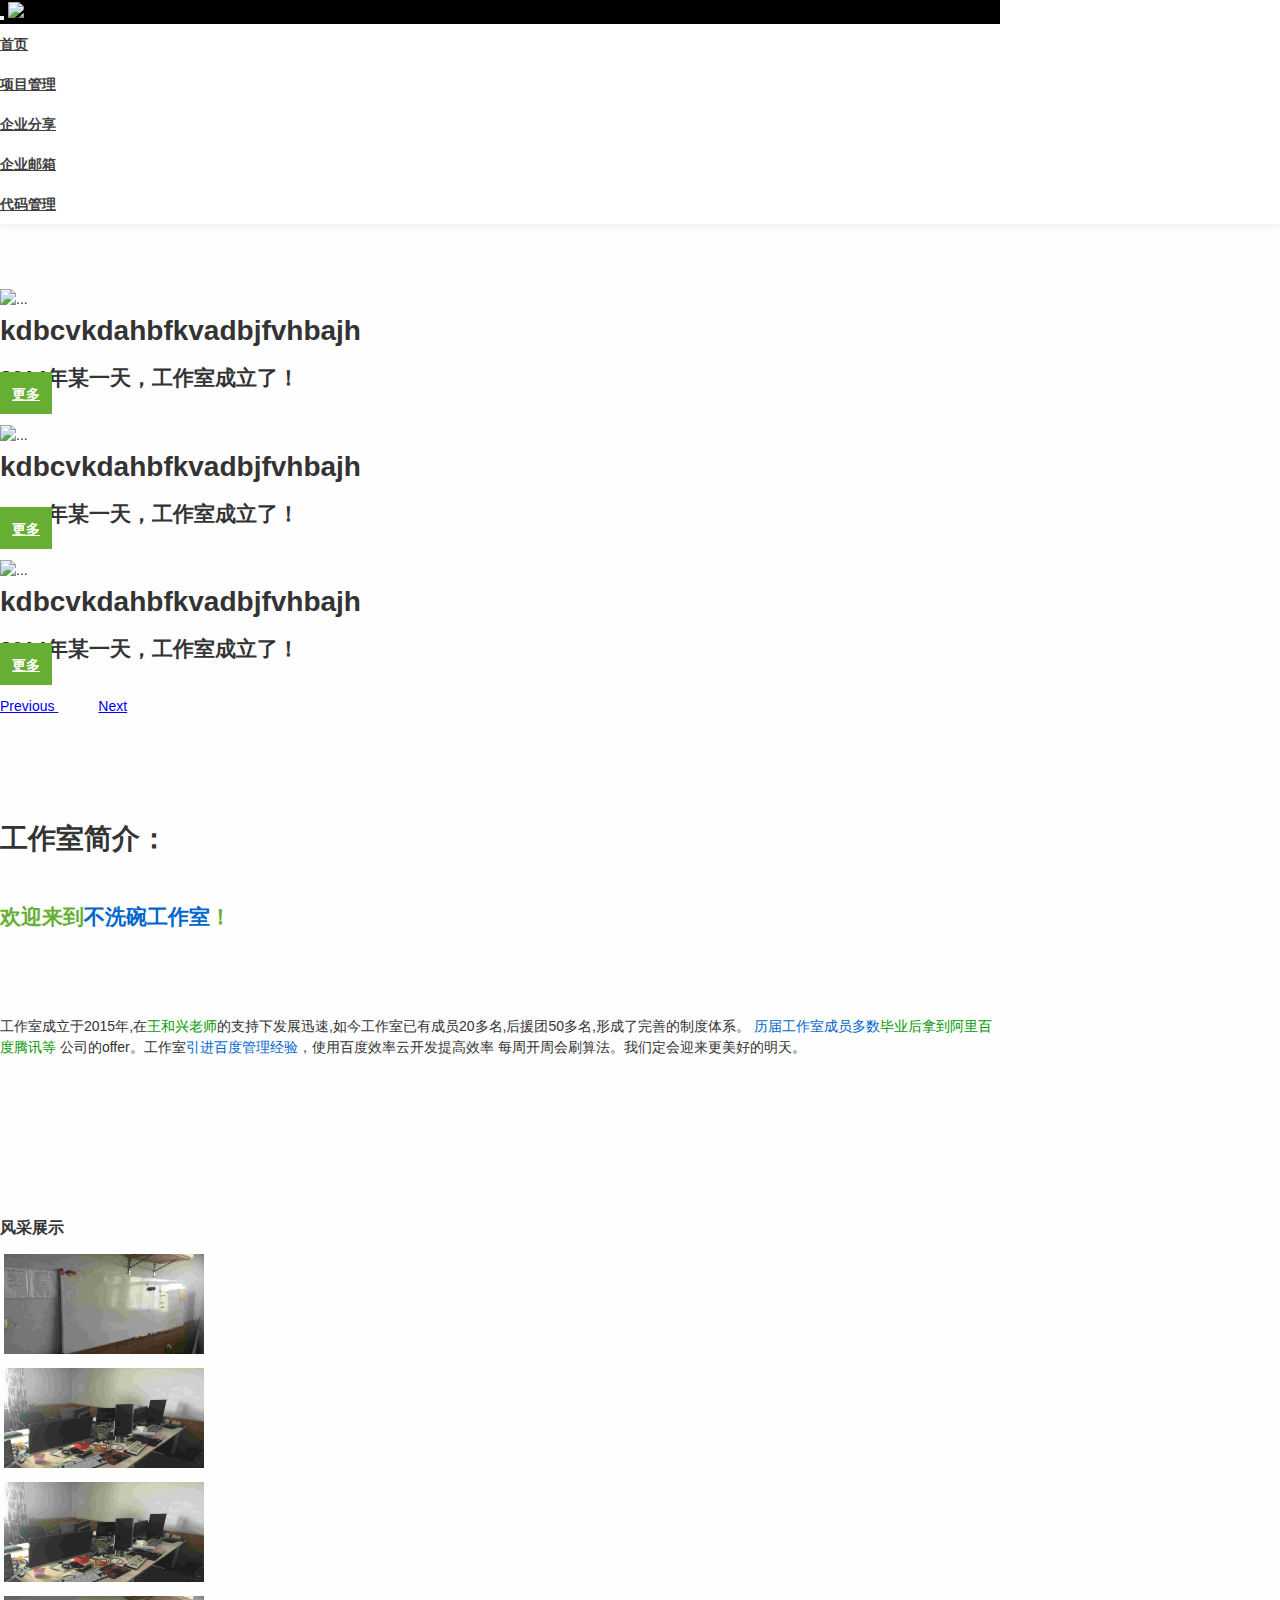
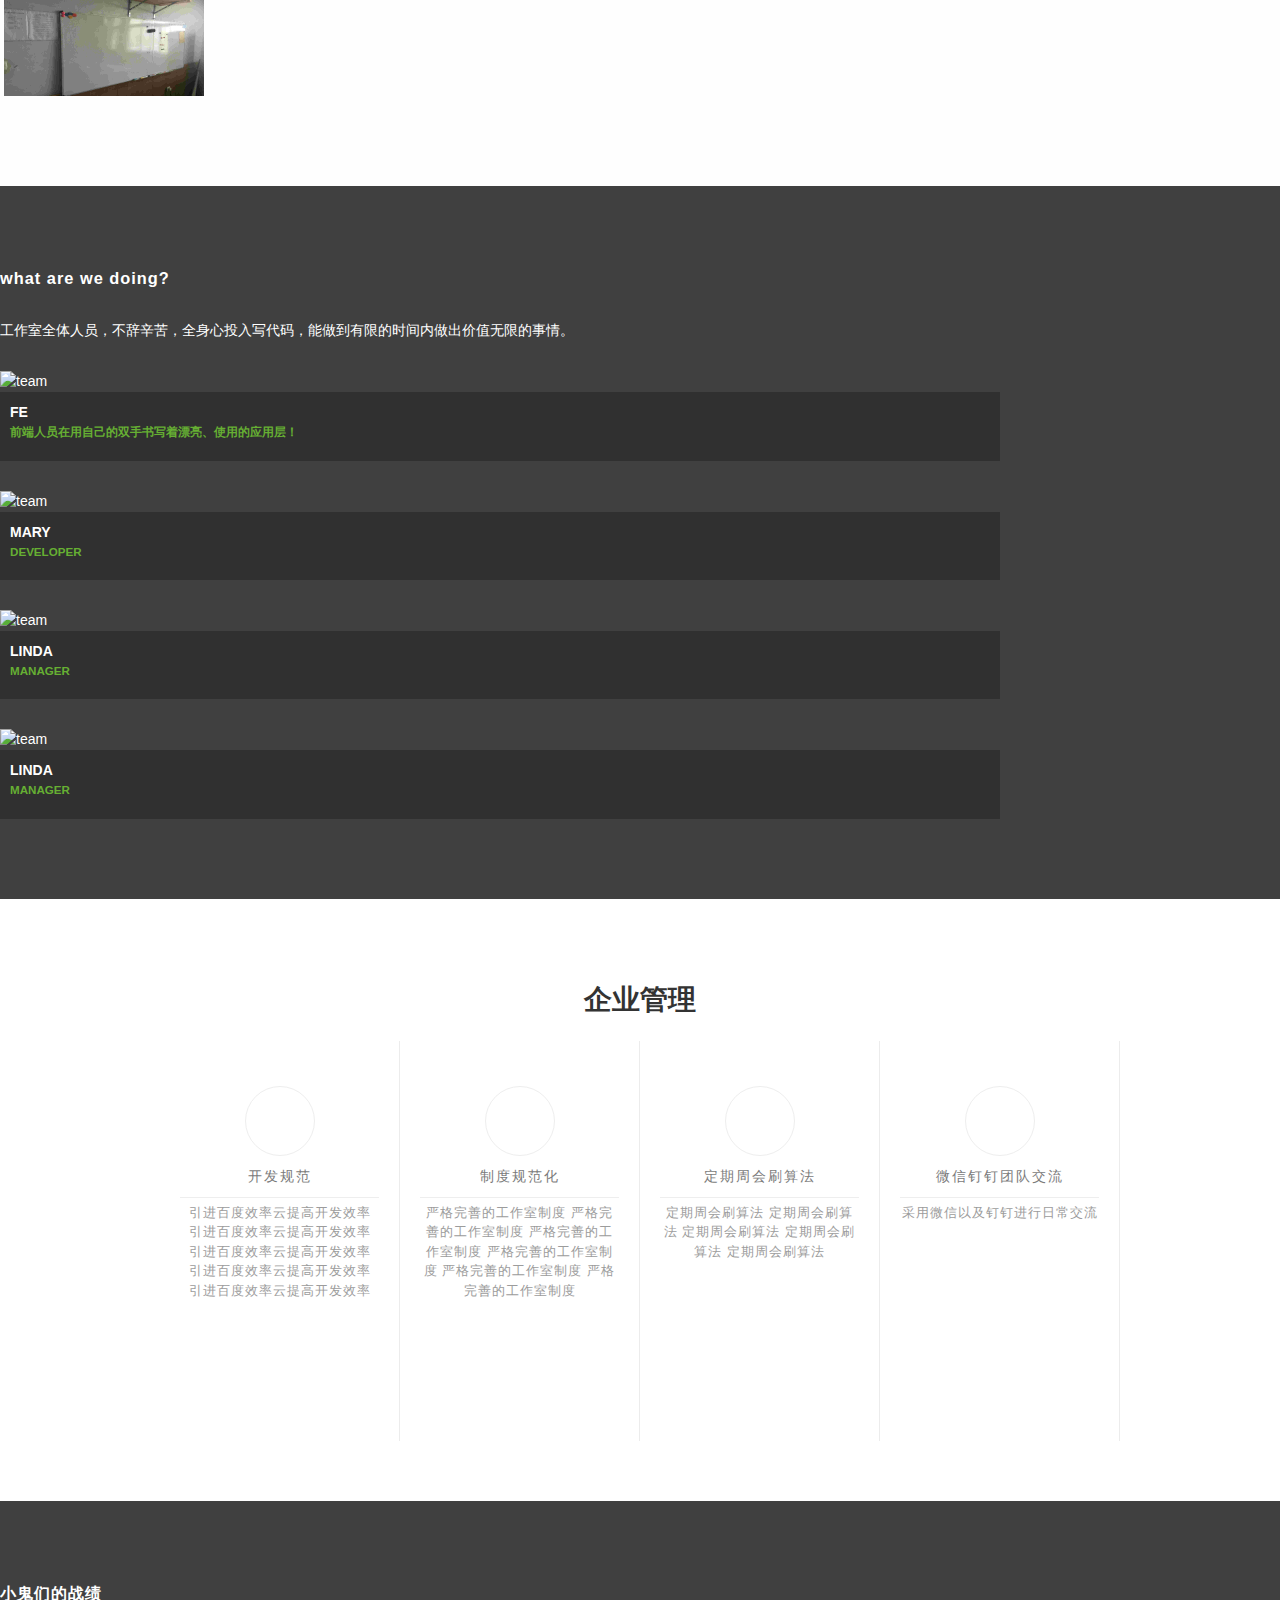
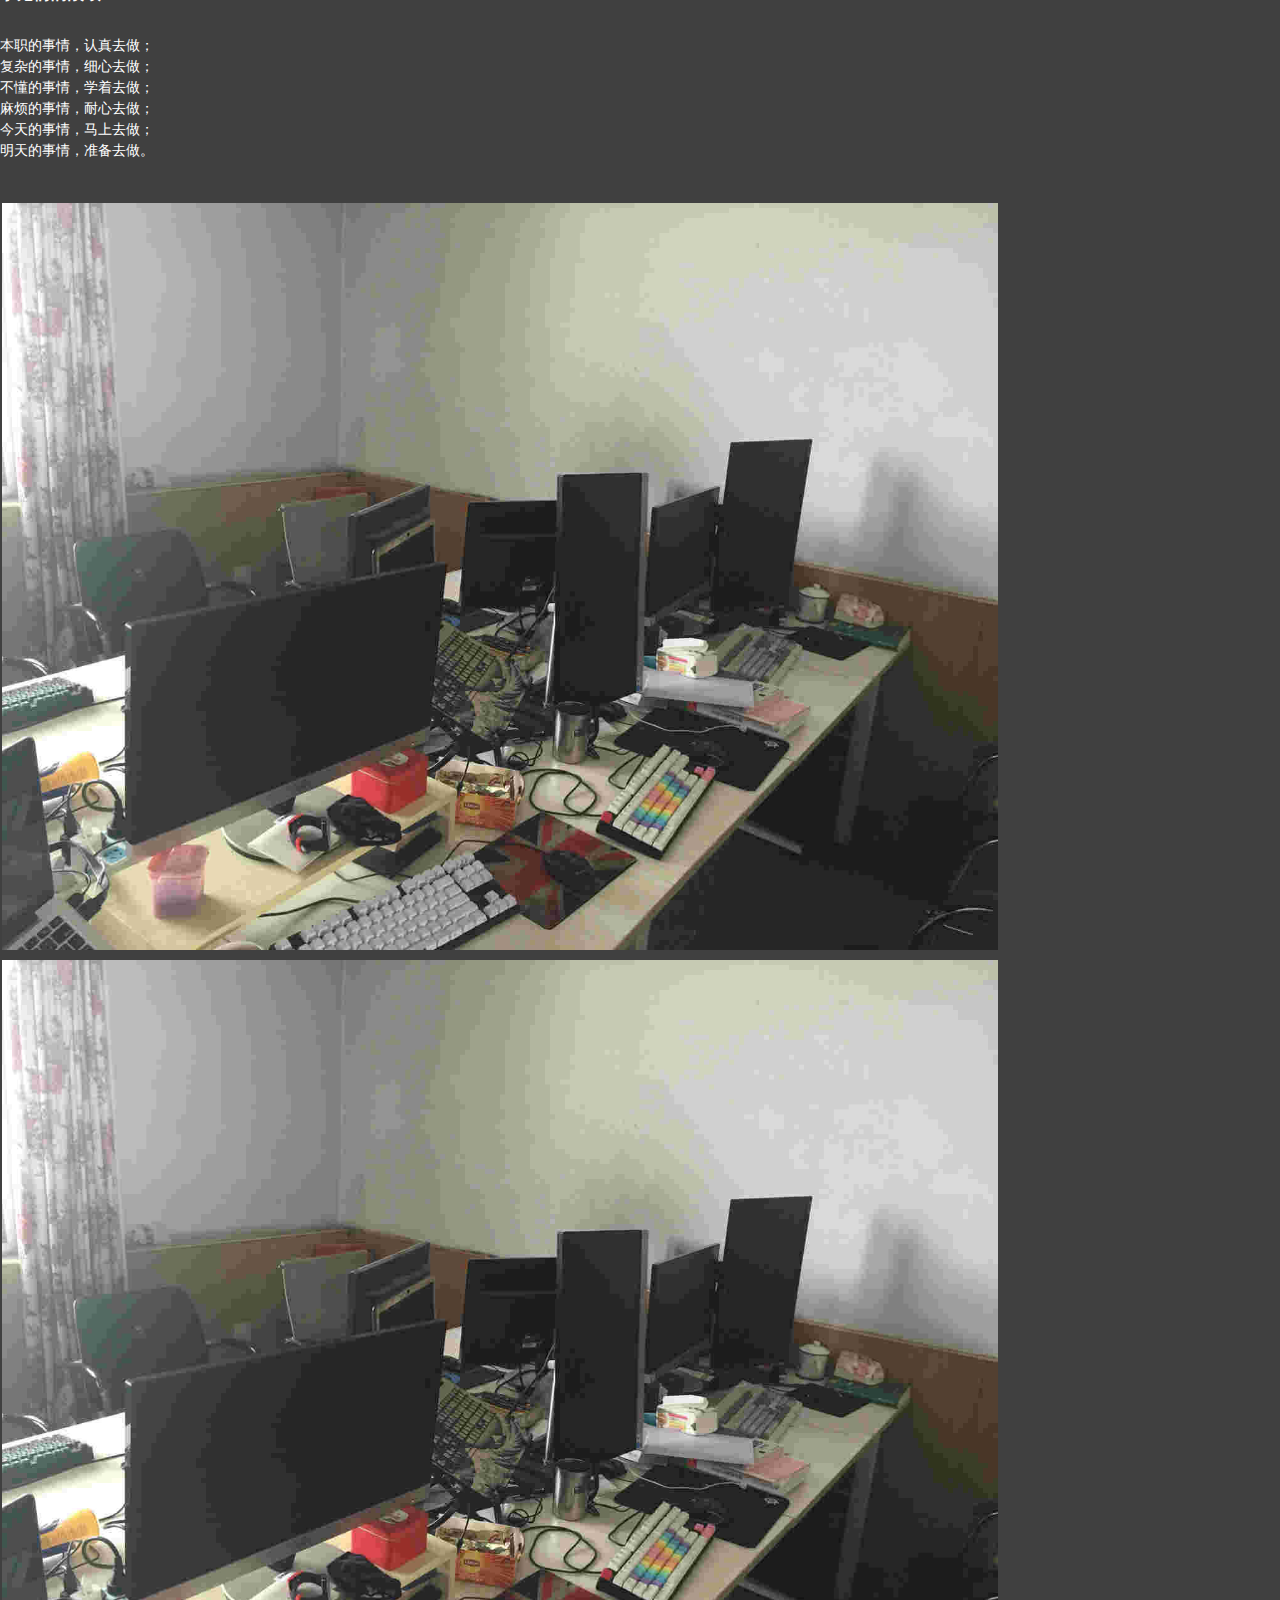
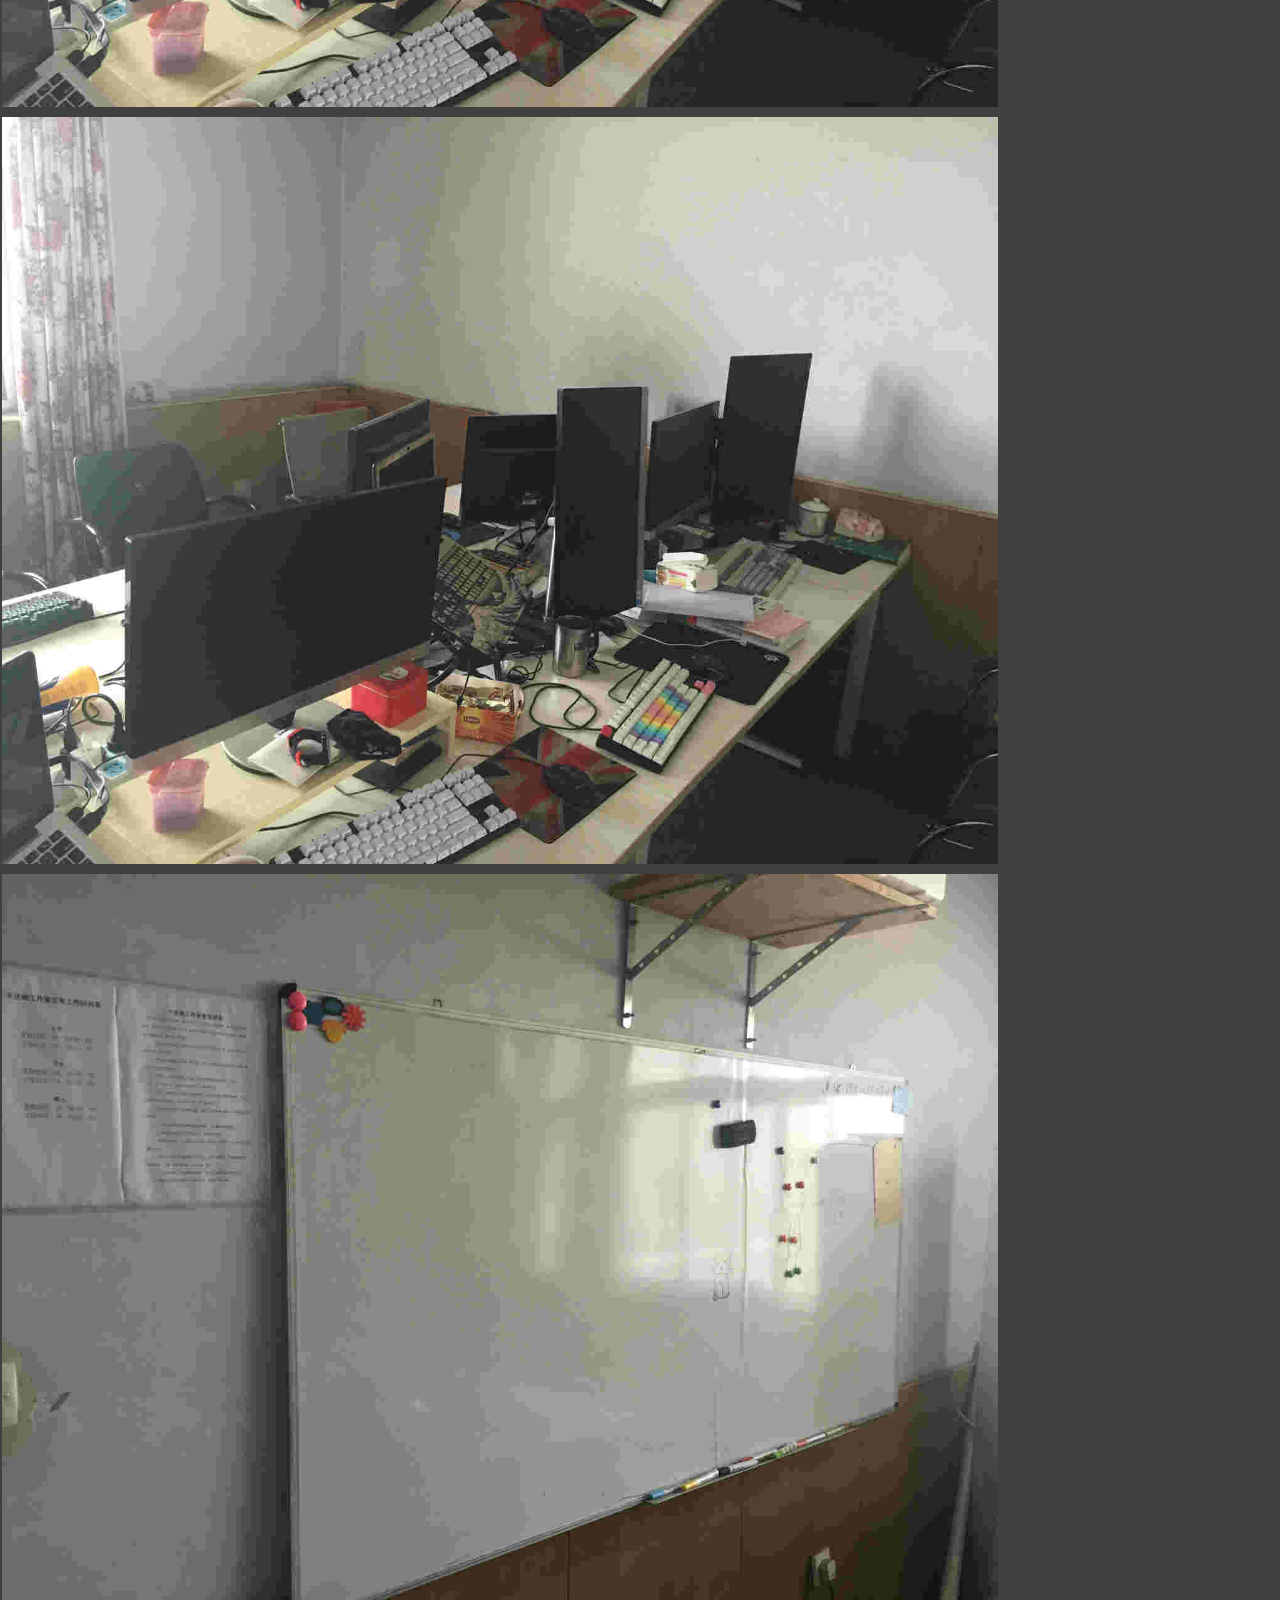
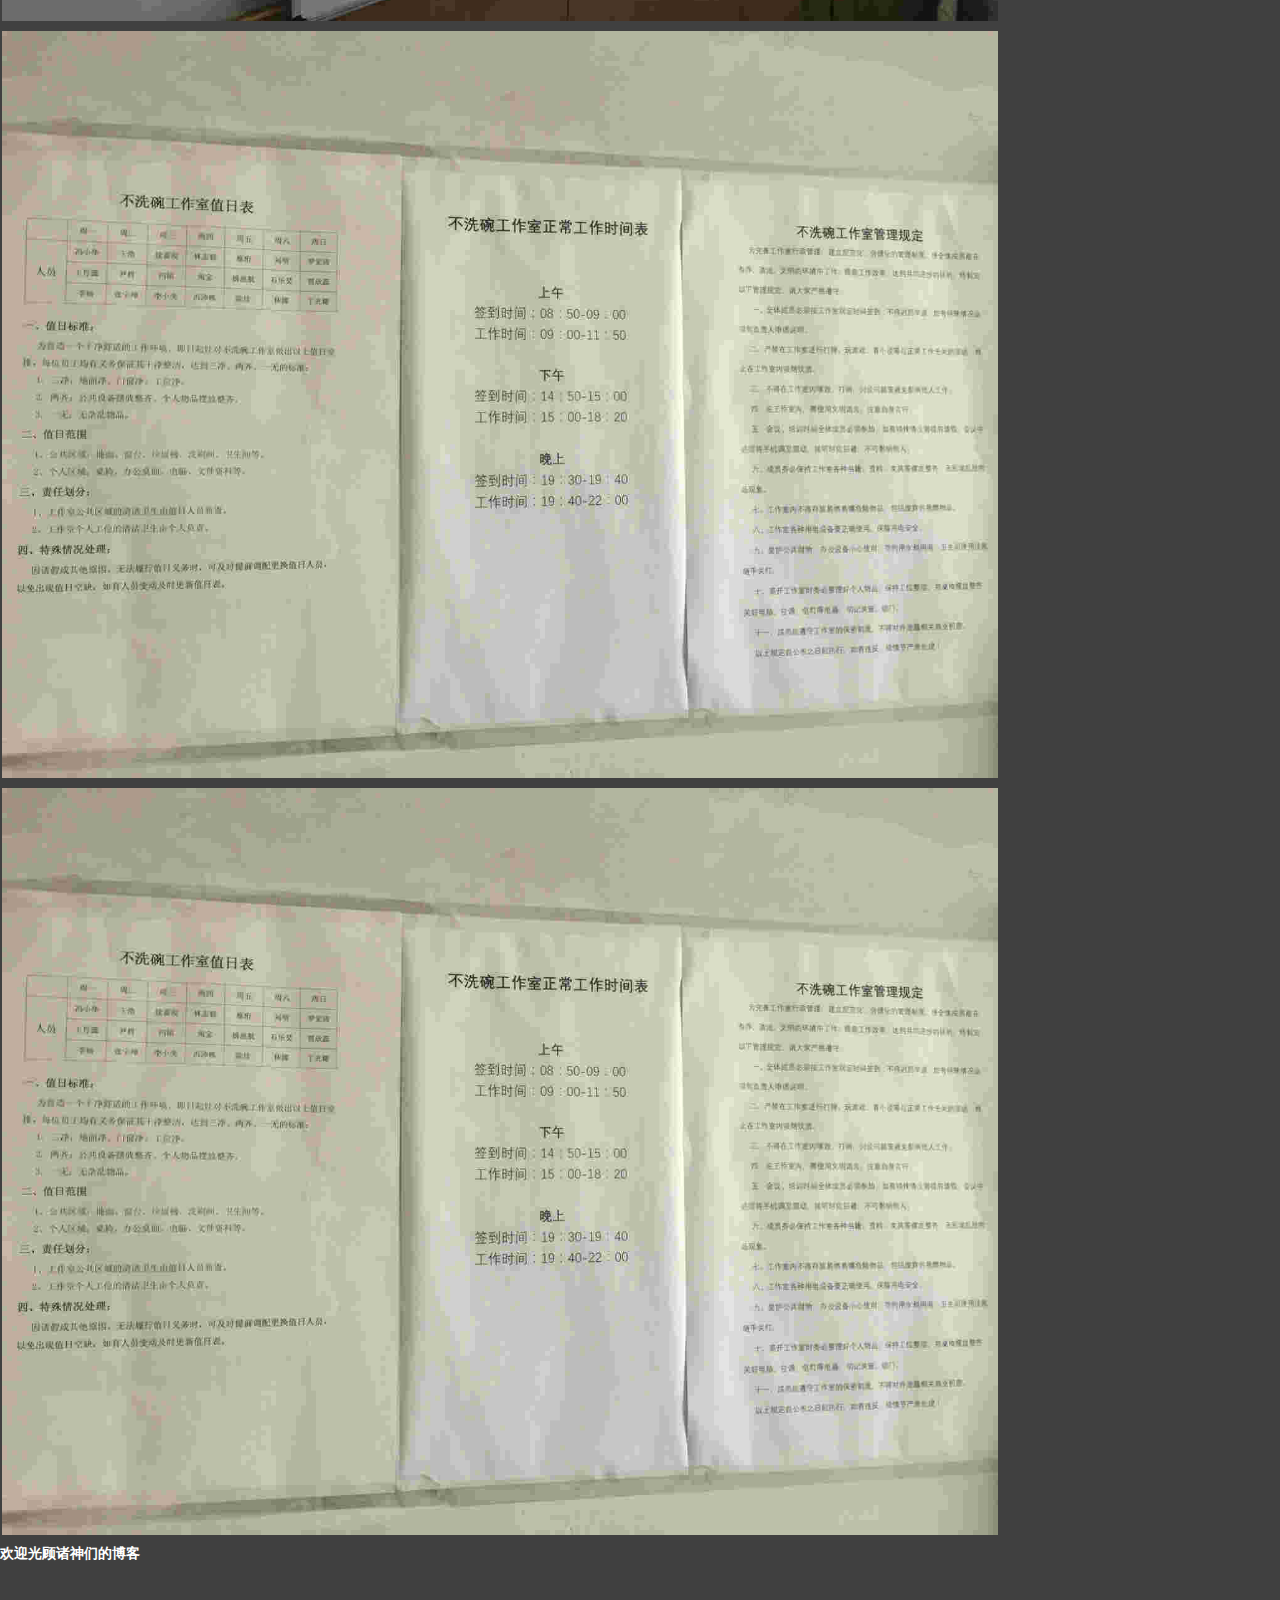
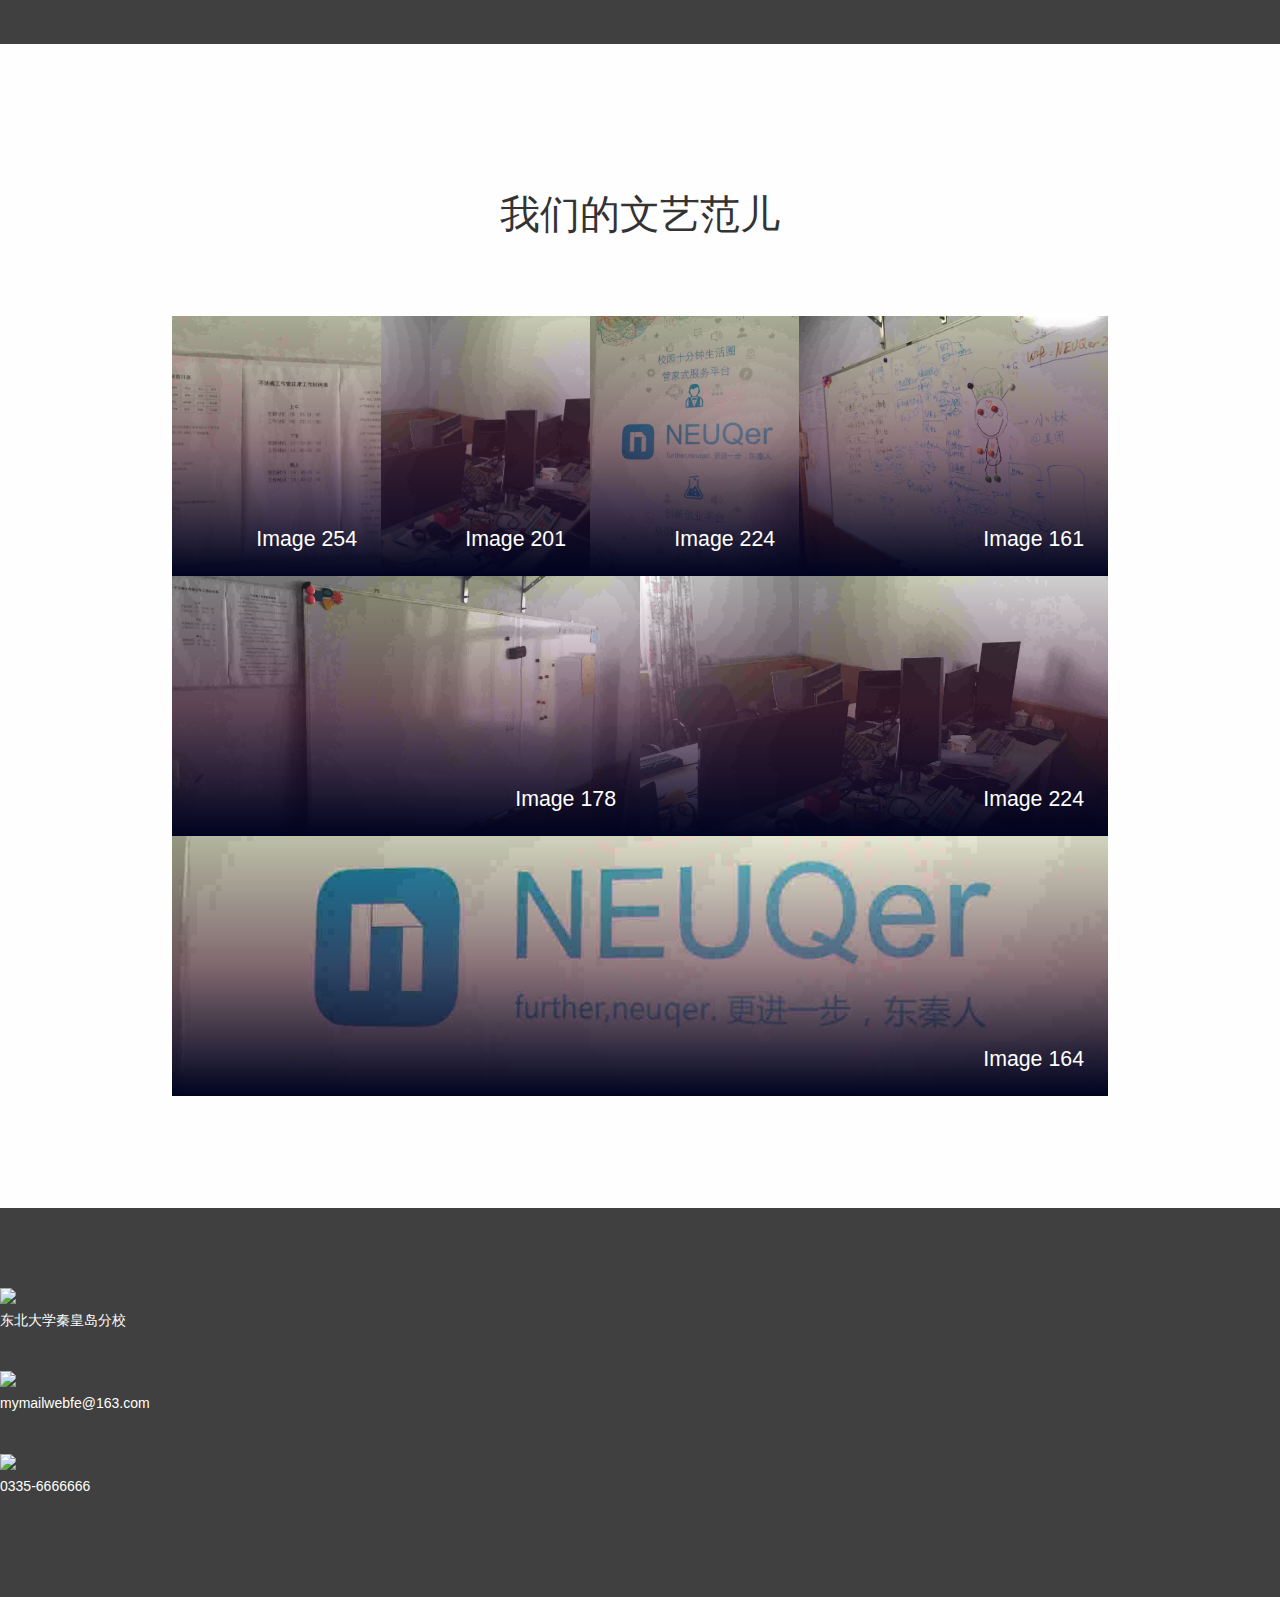
==== commit 2505e7d6: "Merge remote-tracking branch 'origin/master'" ====
--- a/index.html
+++ b/index.html
@@ -49,11 +49,10 @@
                 <div class="collapse navbar-collapse">
                     <ul class="nav navbar-nav navbar-right">
                         <li><a href="index.html" class="smoothScroll">首页</a></li>
-                        <li><a href="https://xiaolvyun.baidu.com/hrsoft/login?u=http://xiaolvyun.baidu.com/hrsoft/icafe/dashboard" class="smoothScroll" target="_blank">百度效率云</a></li>
-                        <li><a href="http://wiki.hrsoft.net/login" class="smoothScroll" target="_blank">wiki</a></li>
-                        <li><a href="http://mail.hrsoft.net/" class="smoothScroll" target="_blank">阿里企业邮箱</a></li>
-                        <li><a href="http://code.hrsoft.net/users/sign_in" class="smoothScroll" target="_blank">GitLab</a></li>
-                        <li><a href="login.html" class="smoothScroll" target="_blank">后台管理</a></li>
+                        <li><a href="https://xiaolvyun.baidu.com/hrsoft/login?u=http://xiaolvyun.baidu.com/hrsoft/icafe/dashboard" class="smoothScroll" target="_blank">项目管理</a></li>
+                        <li><a href="http://wiki.hrsoft.net/login" class="smoothScroll" target="_blank">企业分享</a></li>
+                        <li><a href="http://mail.hrsoft.net/" class="smoothScroll" target="_blank">企业邮箱</a></li>
+                        <li><a href="http://code.hrsoft.net/users/sign_in" class="smoothScroll" target="_blank">代码管理</a></li>
                     </ul>
                 </div>
             </div>
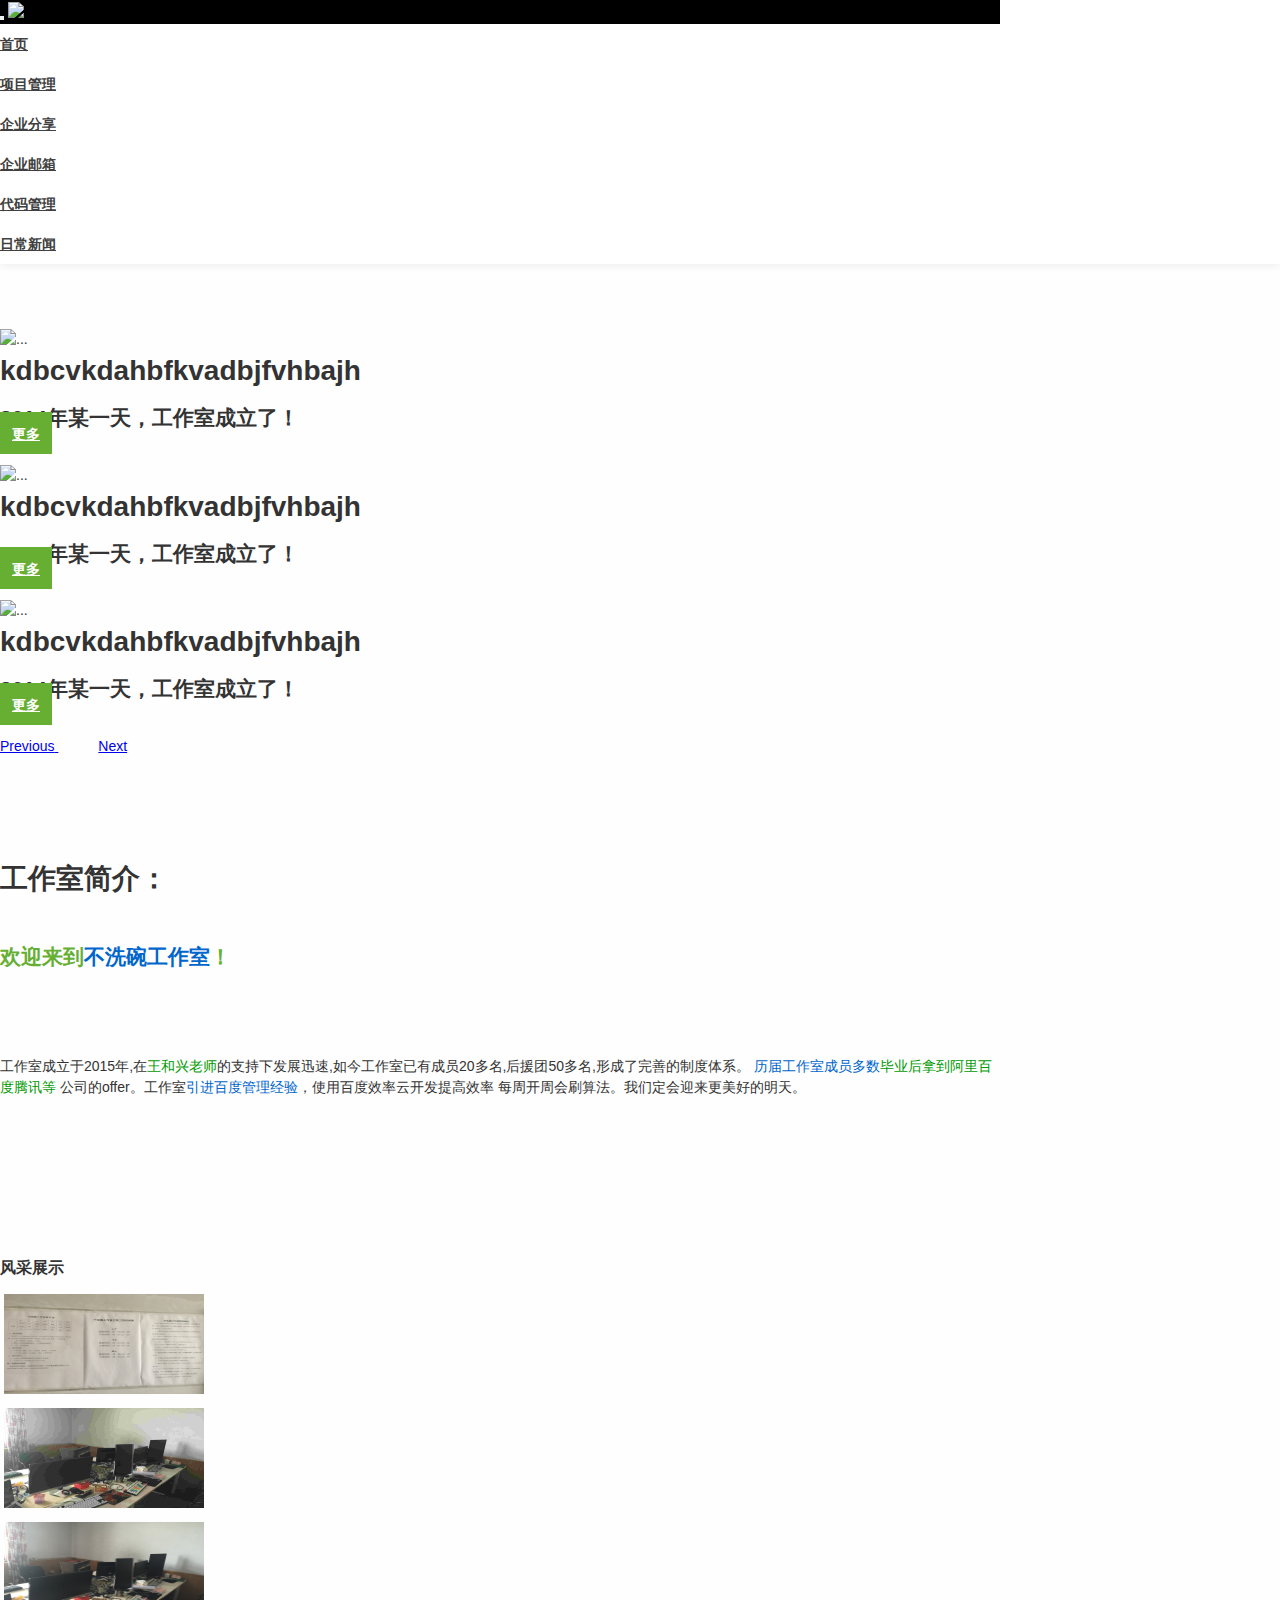
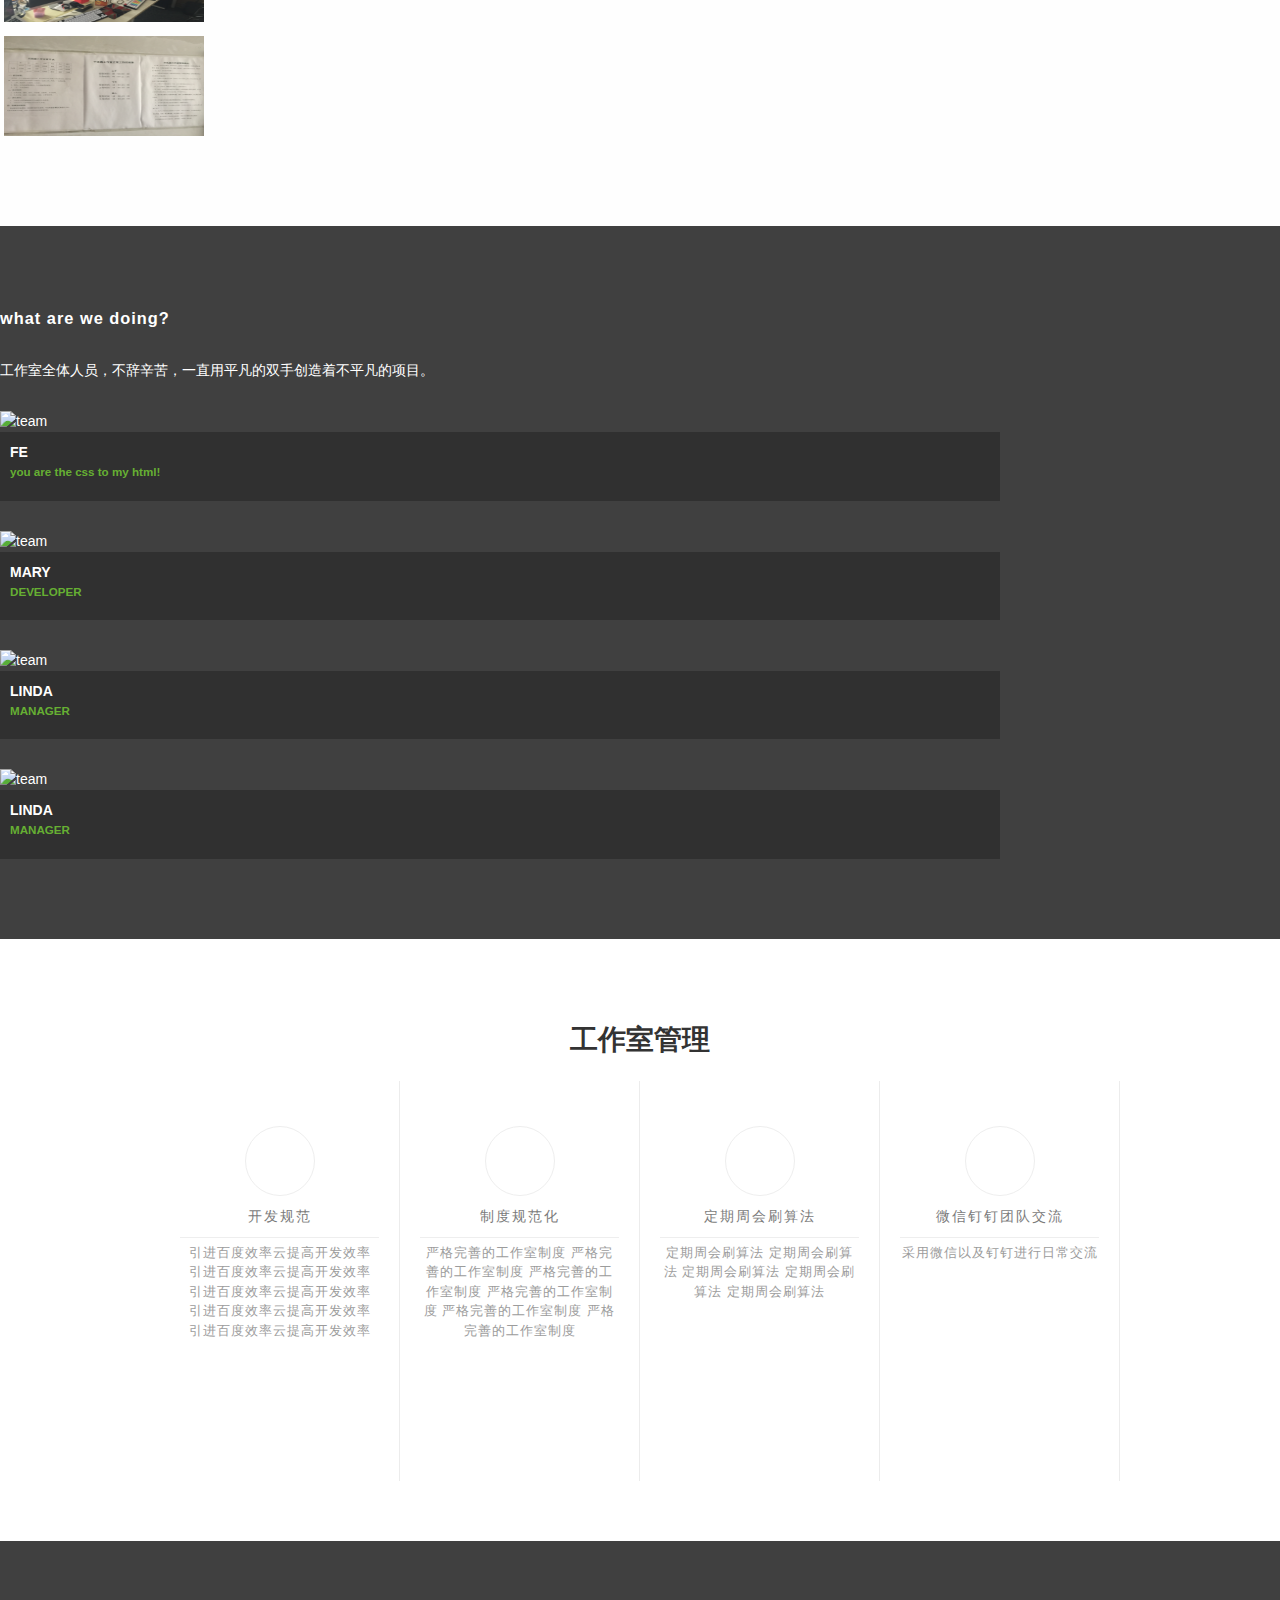
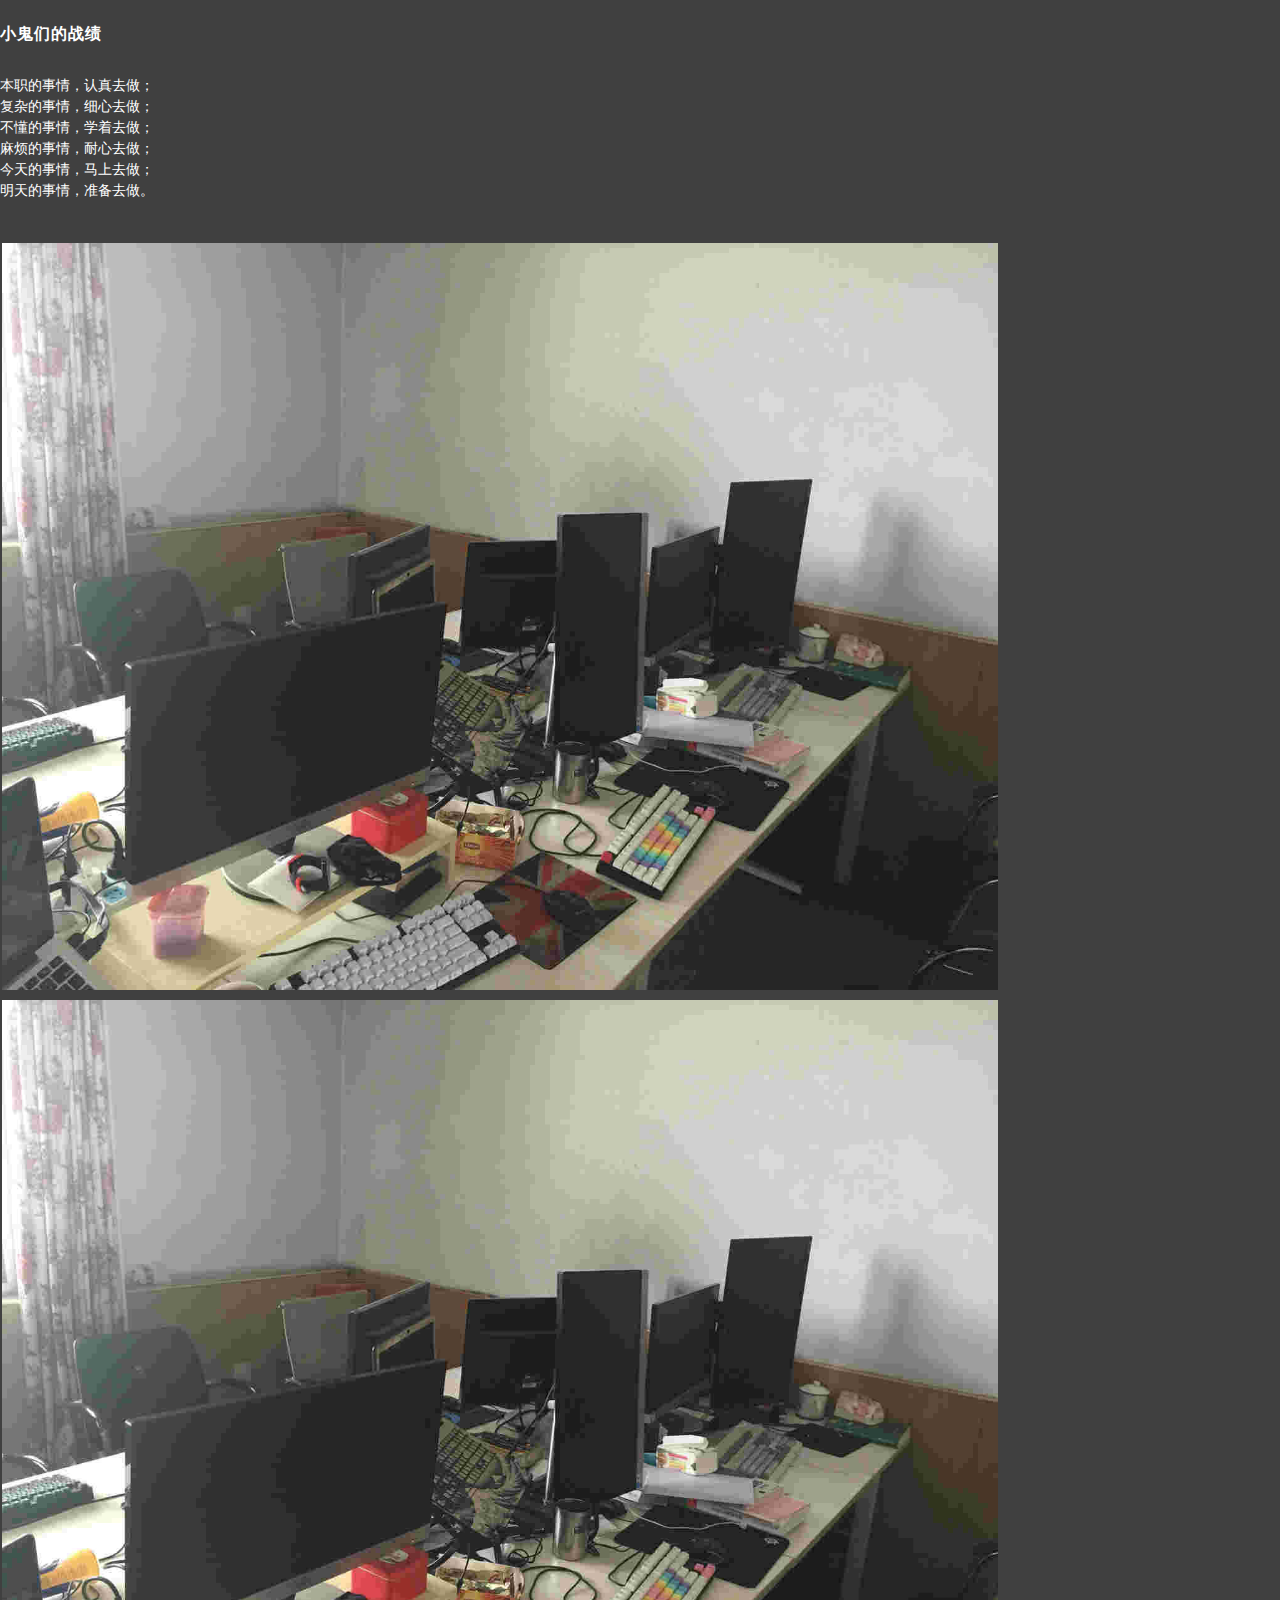
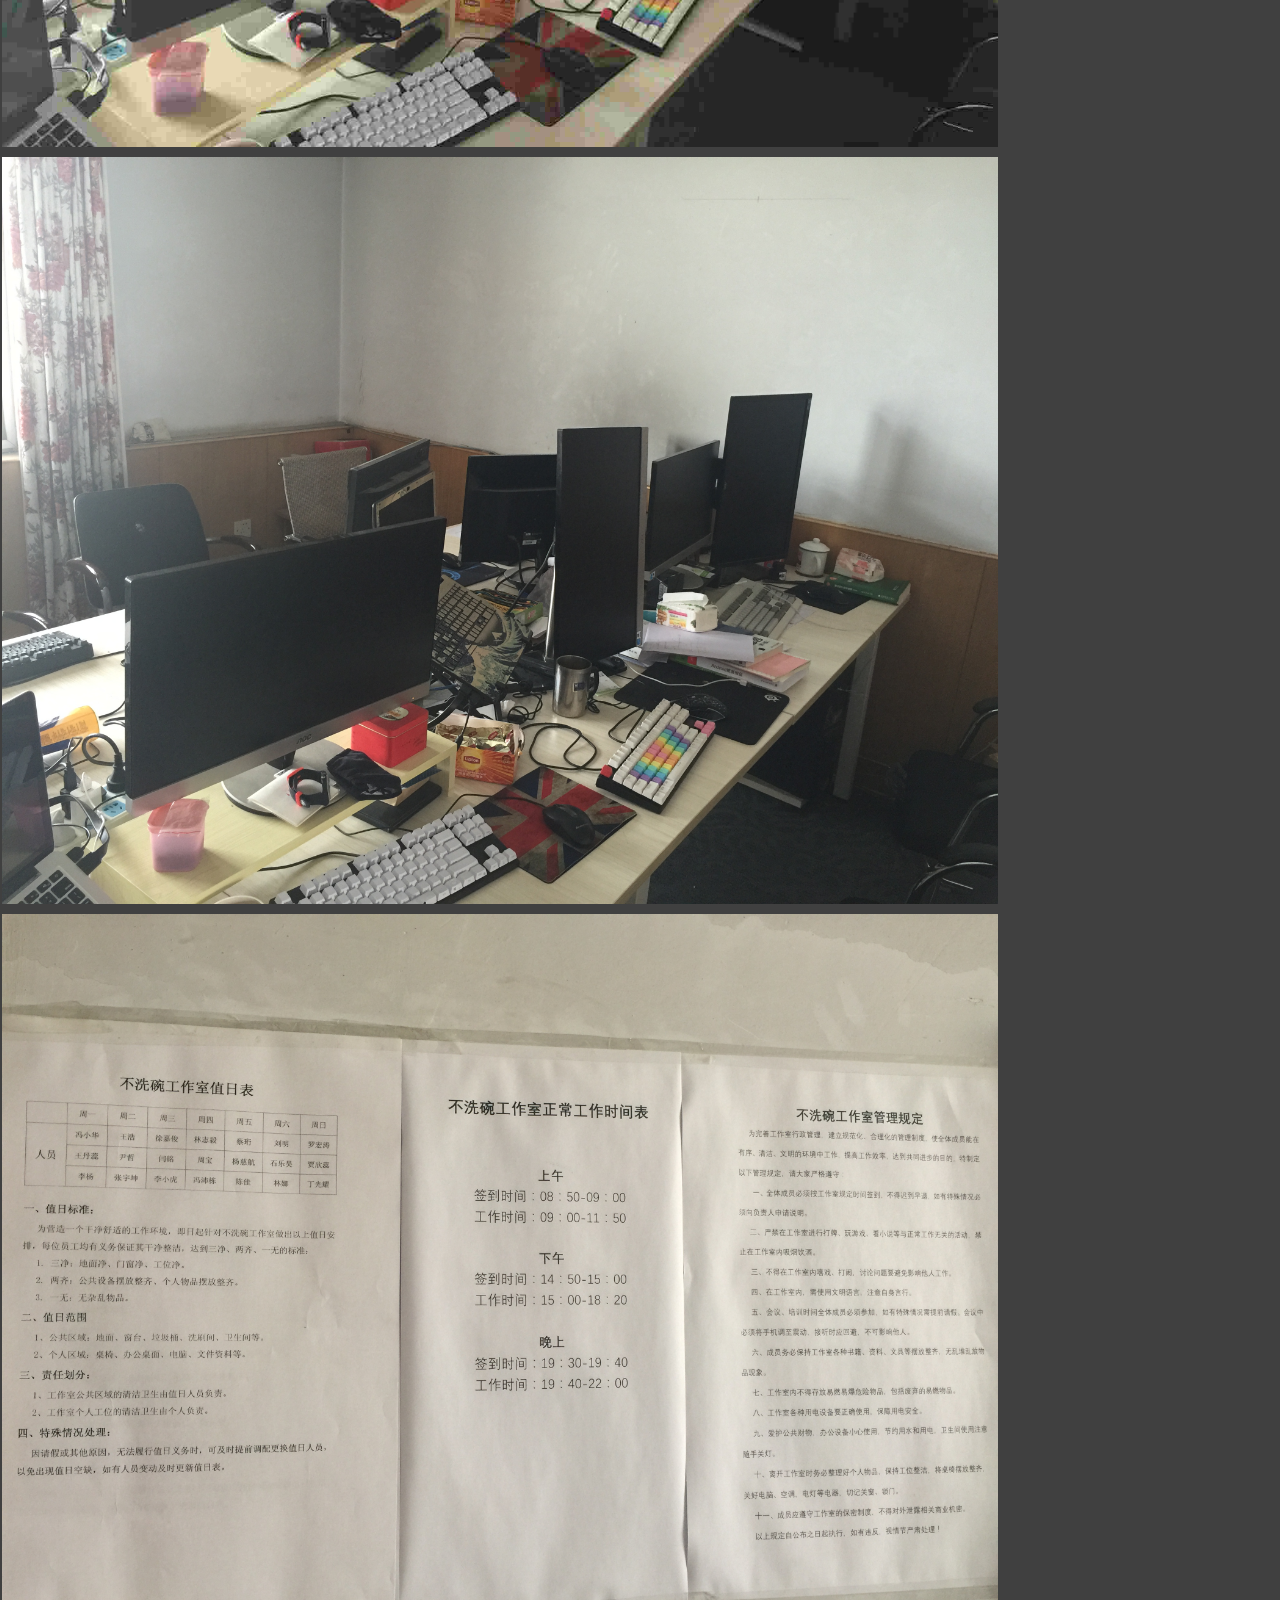
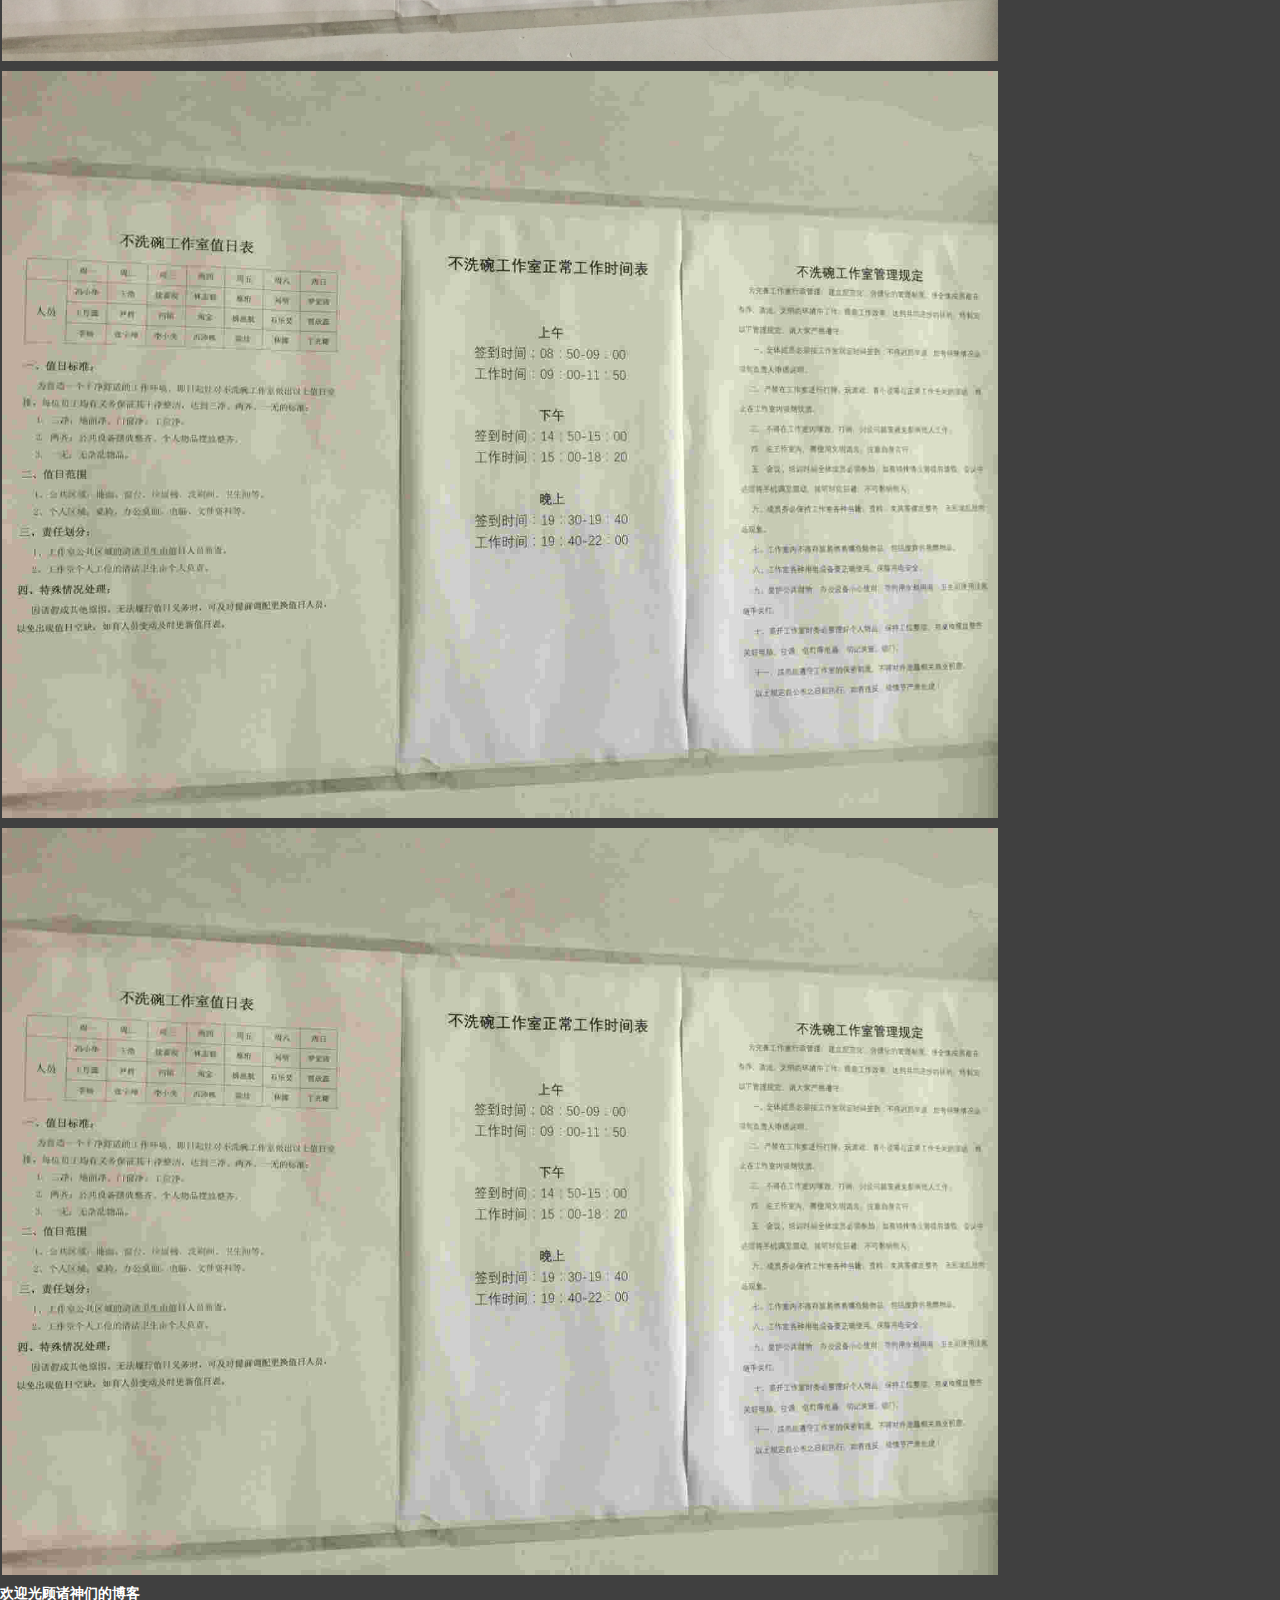
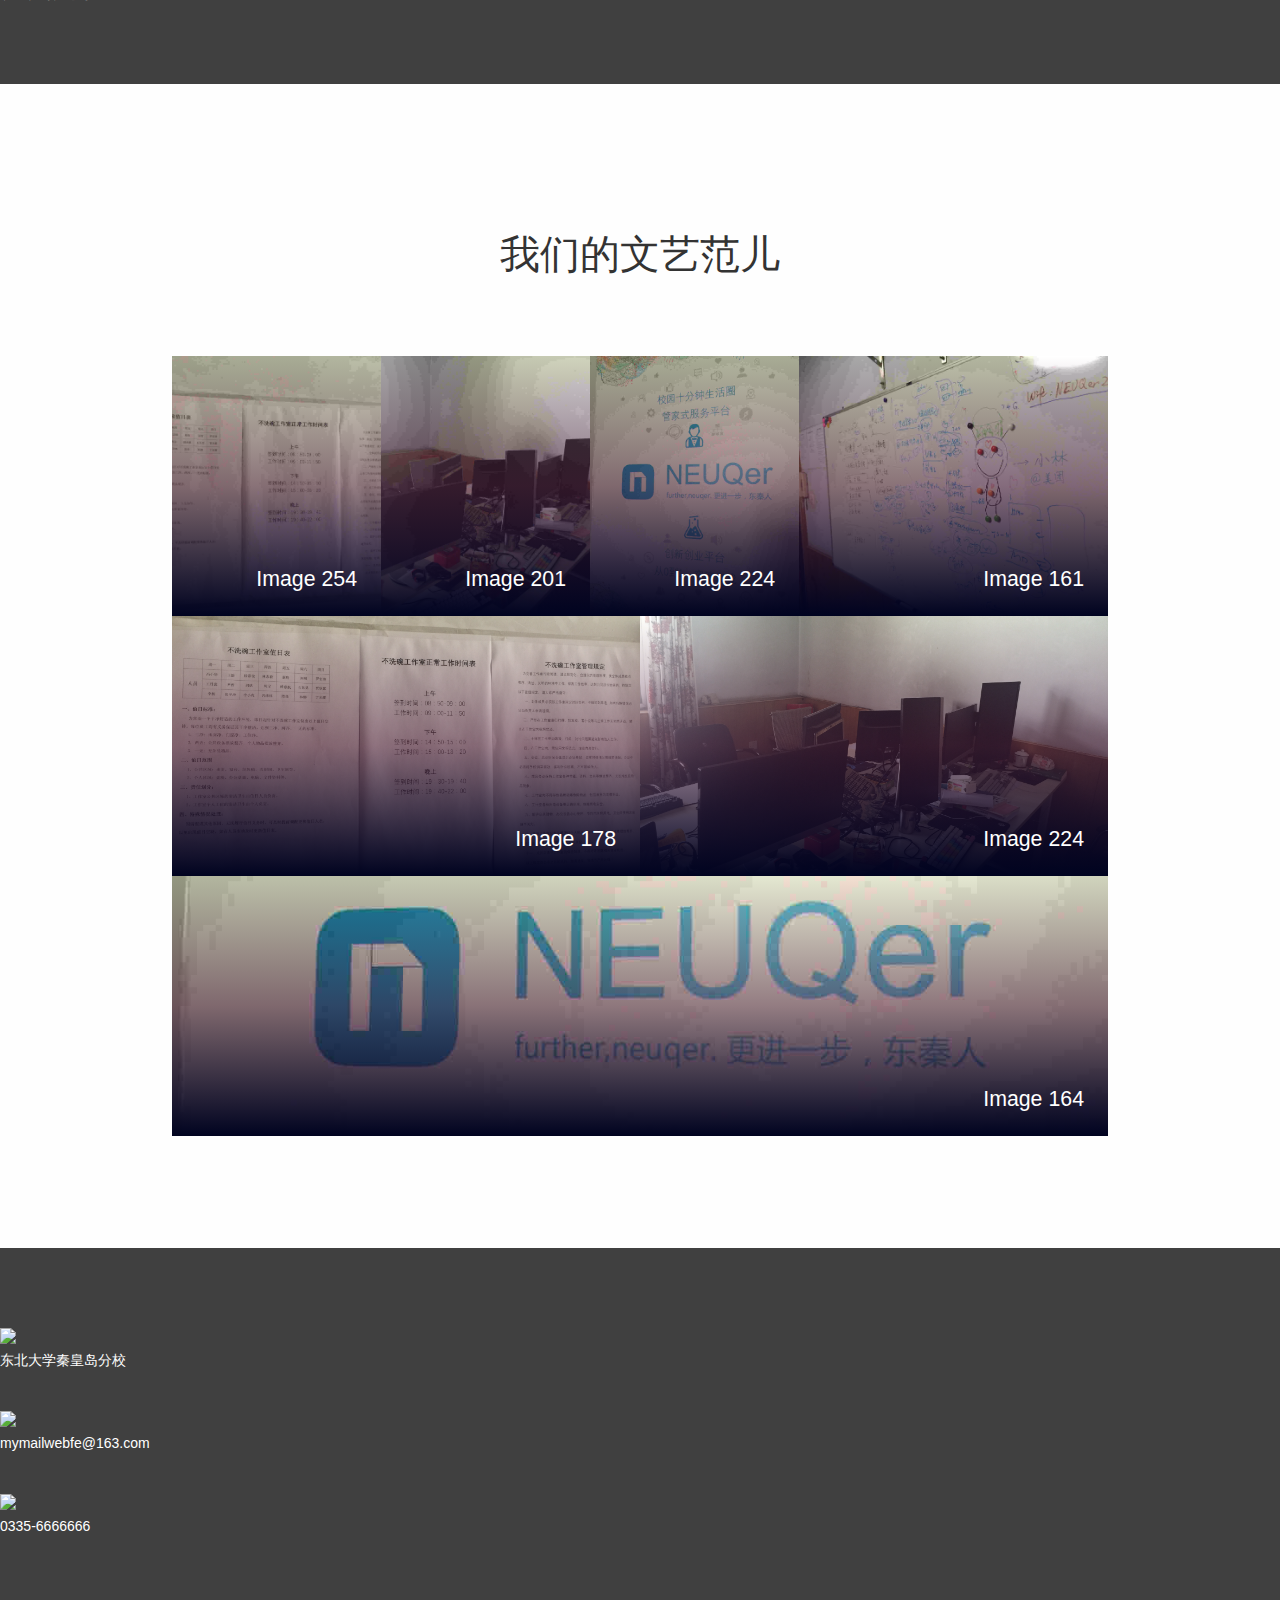
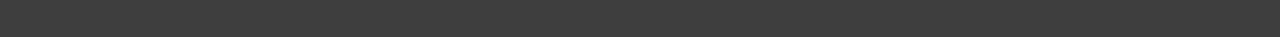
==== commit d93c2369: "Merge remote-tracking branch 'origin/master'" ====
--- a/index.html
+++ b/index.html
@@ -53,6 +53,7 @@
                         <li><a href="http://wiki.hrsoft.net/login" class="smoothScroll" target="_blank">企业分享</a></li>
                         <li><a href="http://mail.hrsoft.net/" class="smoothScroll" target="_blank">企业邮箱</a></li>
                         <li><a href="http://code.hrsoft.net/users/sign_in" class="smoothScroll" target="_blank">代码管理</a></li>
+                        <li><a href="sliderNews.html" class="smoothScroll" target="_blank">日常新闻</a></li>
                     </ul>
                 </div>
             </div>
@@ -79,7 +80,7 @@
                   <h2 class="wow fadeInDown" data-wow-delay="2000">
                       <span class="rotate">2014年某一天，工作室成立了！</span>
                   </h2>
-                  <a href="sliderNews.html" target="_blank" class="smoothScroll btn btn-default wow fadeInDown " data-wow-delay="2000">更多</a>
+                  <a href="" target="_blank" class="smoothScroll btn btn-default wow fadeInDown " data-wow-delay="2000">更多</a>
               </div>
             </div>
             <div class="item">
@@ -89,7 +90,7 @@
                   <h2 class="wow fadeInDown" data-wow-delay="2000">
                       <span class="rotate">2014年某一天，工作室成立了！</span>
                   </h2>
-                 <a href="sliderNews.html" target="_blank" class="smoothScroll btn btn-default wow fadeInDown " data-wow-delay="2000">更多</a>
+                 <a href="" target="_blank" class="smoothScroll btn btn-default wow fadeInDown " data-wow-delay="2000">更多</a>
               </div>
             </div>
             <div class="item">
@@ -99,7 +100,7 @@
                   <h2 class="wow fadeInDown" data-wow-delay="2000">
                       <span class="rotate">2014年某一天，工作室成立了！</span>
                   </h2>
-                 <a href="sliderNews.html" target="_blank" class="smoothScroll btn btn-default wow fadeInDown " data-wow-delay="2000">更多</a>
+                 <a href="" target="_blank" class="smoothScroll btn btn-default wow fadeInDown " data-wow-delay="2000">更多</a>
               </div>
             </div>
           </div>
@@ -164,7 +165,7 @@
 					<div class="col-md-2"></div>
 					<div class="col-md-8">
 						<!--<p>Mauris mattis vitae libero eget iaculis. Donec et augue quis quam porttitor consectetur ut nec sem. Integer sagittis viverra quam quis ultricies. Aenean risus nisl, consequat at nunc id, tincidunt tristique mauris.</p>-->
-                        <p>工作室全体人员，不辞辛苦，全身心投入写代码，能做到有限的时间内做出价值无限的事情。</p>
+                        <p>工作室全体人员，不辞辛苦，一直用平凡的双手创造着不平凡的项目。</p>
 					</div>
 					<div class="col-md-2"></div>
 
@@ -180,12 +181,27 @@
 						</div>
 						<div class="team_description">
                             <h4>FE</h4>
-                            <h5>前端人员在用自己的双手书写着漂亮、使用的应用层！</h5>
+                            <h5>you are the css to my html!</h5>
 						</div>
 					</div>
 					<div class="col-sm-6 col-md-3 wow fadeInUp" data-wow-delay="2000">
 						<div class="team_thumb">
-							<img src="images/team-img-2.jpg" class="img-responsive" alt="team">
+							<img src="images/work-img-123.jpg" class="img-responsive" alt="team">
+								<div class="team_overlay">
+									<ul class="social_icon">
+										<li><a href="https://github.com/ouxu" class="glyphicon glyphicon-globe"></a></li>
+										<li><a href="http://www.outxu.cn" class="glyphicon glyphicon-user"></a></li>
+									</ul>
+								</div>
+						</div>
+						<div class="team_description">
+							<h4>MARY</h4>
+							<h5>DEVELOPER</h5>
+						</div>
+					</div>
+					<div class="col-sm-6 col-md-3 wow fadeInUp" data-wow-delay="2000">
+						<div class="team_thumb">
+							<img src="images/work-img-123.jpg" class="img-responsive" alt="team">
 								<div class="team_overlay">
 									<ul class="social_icon">
 										<li><a href="#" class="glyphicon glyphicon-globe"></a></li>
@@ -194,13 +210,13 @@
 								</div>
 						</div>
 						<div class="team_description">
-							<h4>MARY</h4>
-							<h5>DEVELOPER</h5>
-						</div>
-					</div>
-					<div class="col-sm-6 col-md-3 wow fadeInUp" data-wow-delay="2000">
+                             <h4>LINDA</h4>
+							<h5>MANAGER</h5>
+						</div>
+					</div>
+					<div class="col-sm-6 col-md-3 wow fadeInRight" data-wow-delay="2000">
 						<div class="team_thumb">
-							<img src="images/team-img-3.jpg" class="img-responsive" alt="team">
+							<img src="images/work-img-123.jpg" class="img-responsive" alt="team">
 								<div class="team_overlay">
 									<ul class="social_icon">
 										<li><a href="#" class="glyphicon glyphicon-globe"></a></li>
@@ -209,21 +225,6 @@
 								</div>
 						</div>
 						<div class="team_description">
-                             <h4>LINDA</h4>
-							<h5>MANAGER</h5>
-						</div>
-					</div>
-					<div class="col-sm-6 col-md-3 wow fadeInRight" data-wow-delay="2000">
-						<div class="team_thumb">
-							<img src="images/team-img-4.jpg" class="img-responsive" alt="team">
-								<div class="team_overlay">
-									<ul class="social_icon">
-										<li><a href="#" class="glyphicon glyphicon-globe"></a></li>
-										<li><a href="#" class="glyphicon glyphicon-user"></a></li>
-									</ul>
-								</div>
-						</div>
-						<div class="team_description">
 							<h4>LINDA</h4>
 							<h5>MANAGER</h5>
 						</div>
@@ -234,7 +235,7 @@
 		</section>
 
     <section id="service">
-        <h1>企业管理</h1>
+        <h1>工作室管理</h1>
         <div class="mian">
             <div class="adframe">
                 <div class="adleft">
@@ -264,7 +265,7 @@
 			制度规范化
 		</span>
                     <span class="depict">
-			严格完善的工作室制度
+			            严格完善的工作室制度
                         严格完善的工作室制度
                         严格完善的工作室制度
                         严格完善的工作室制度
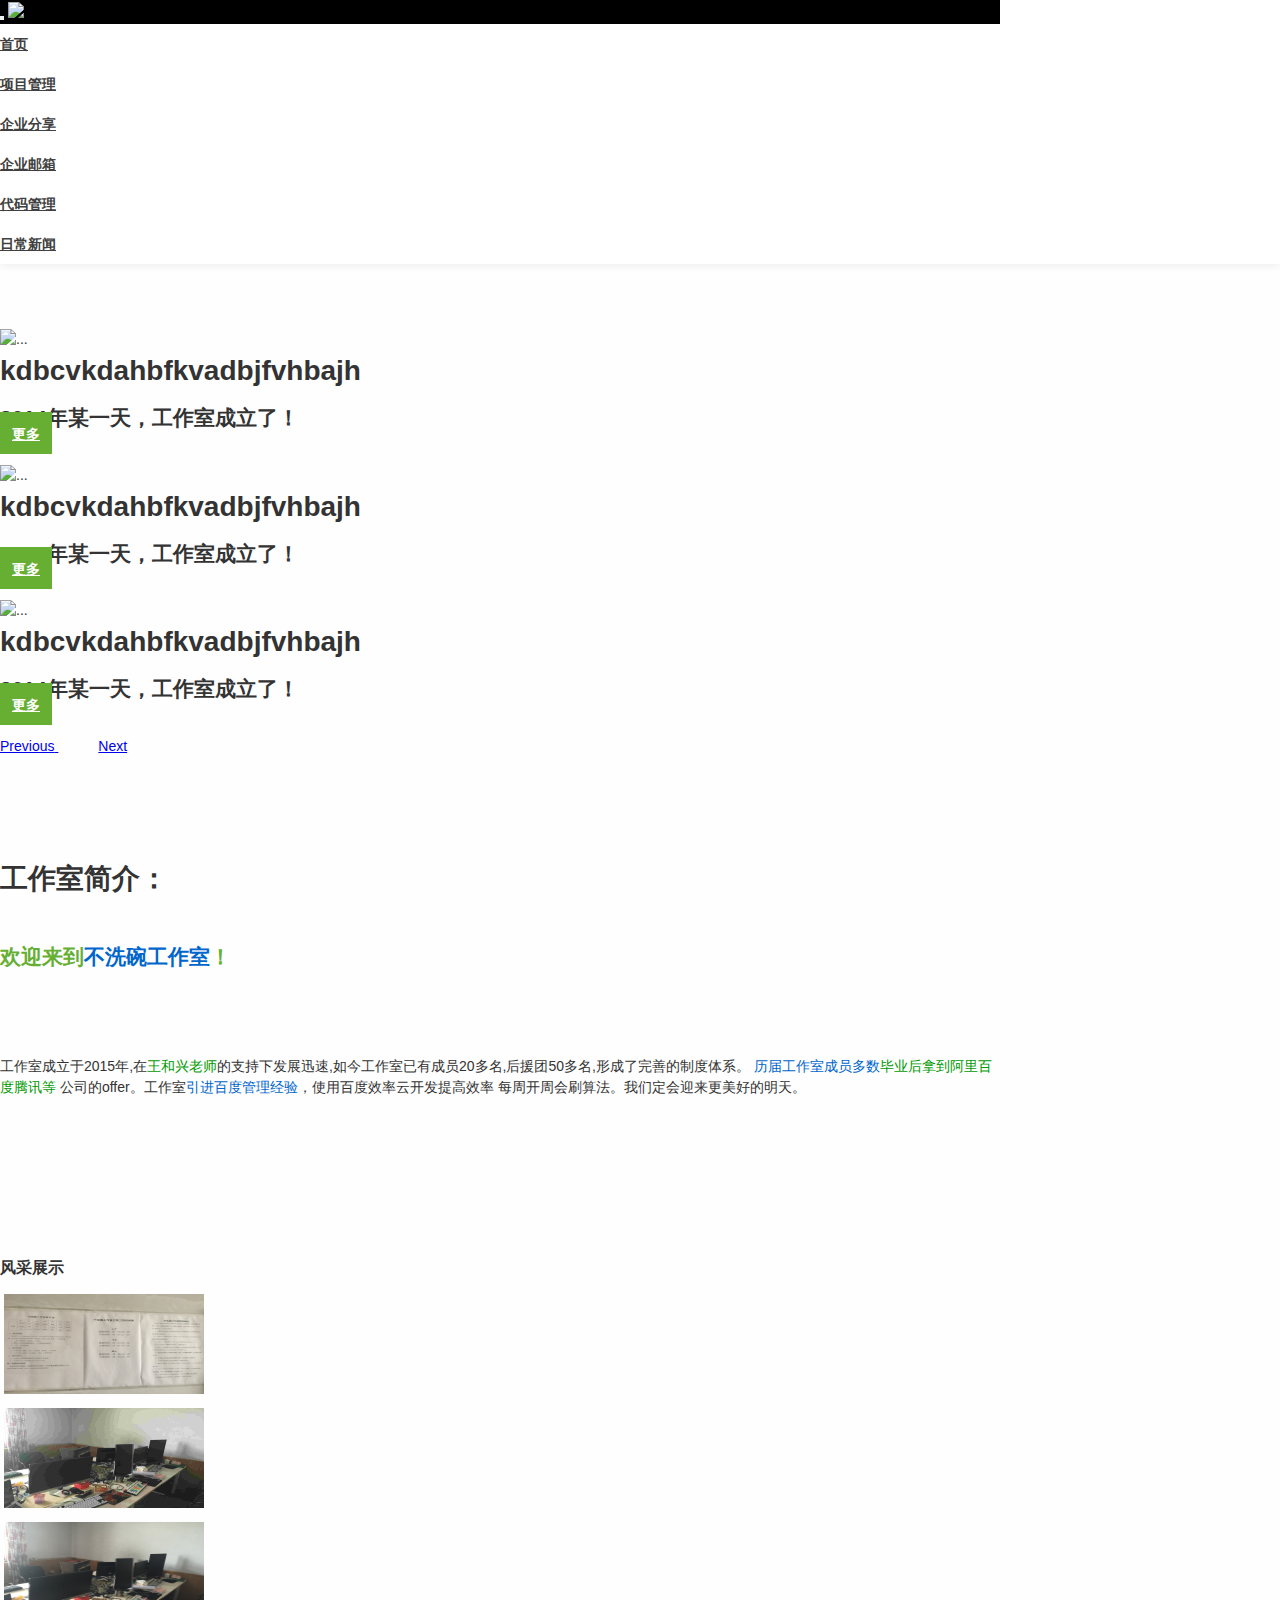
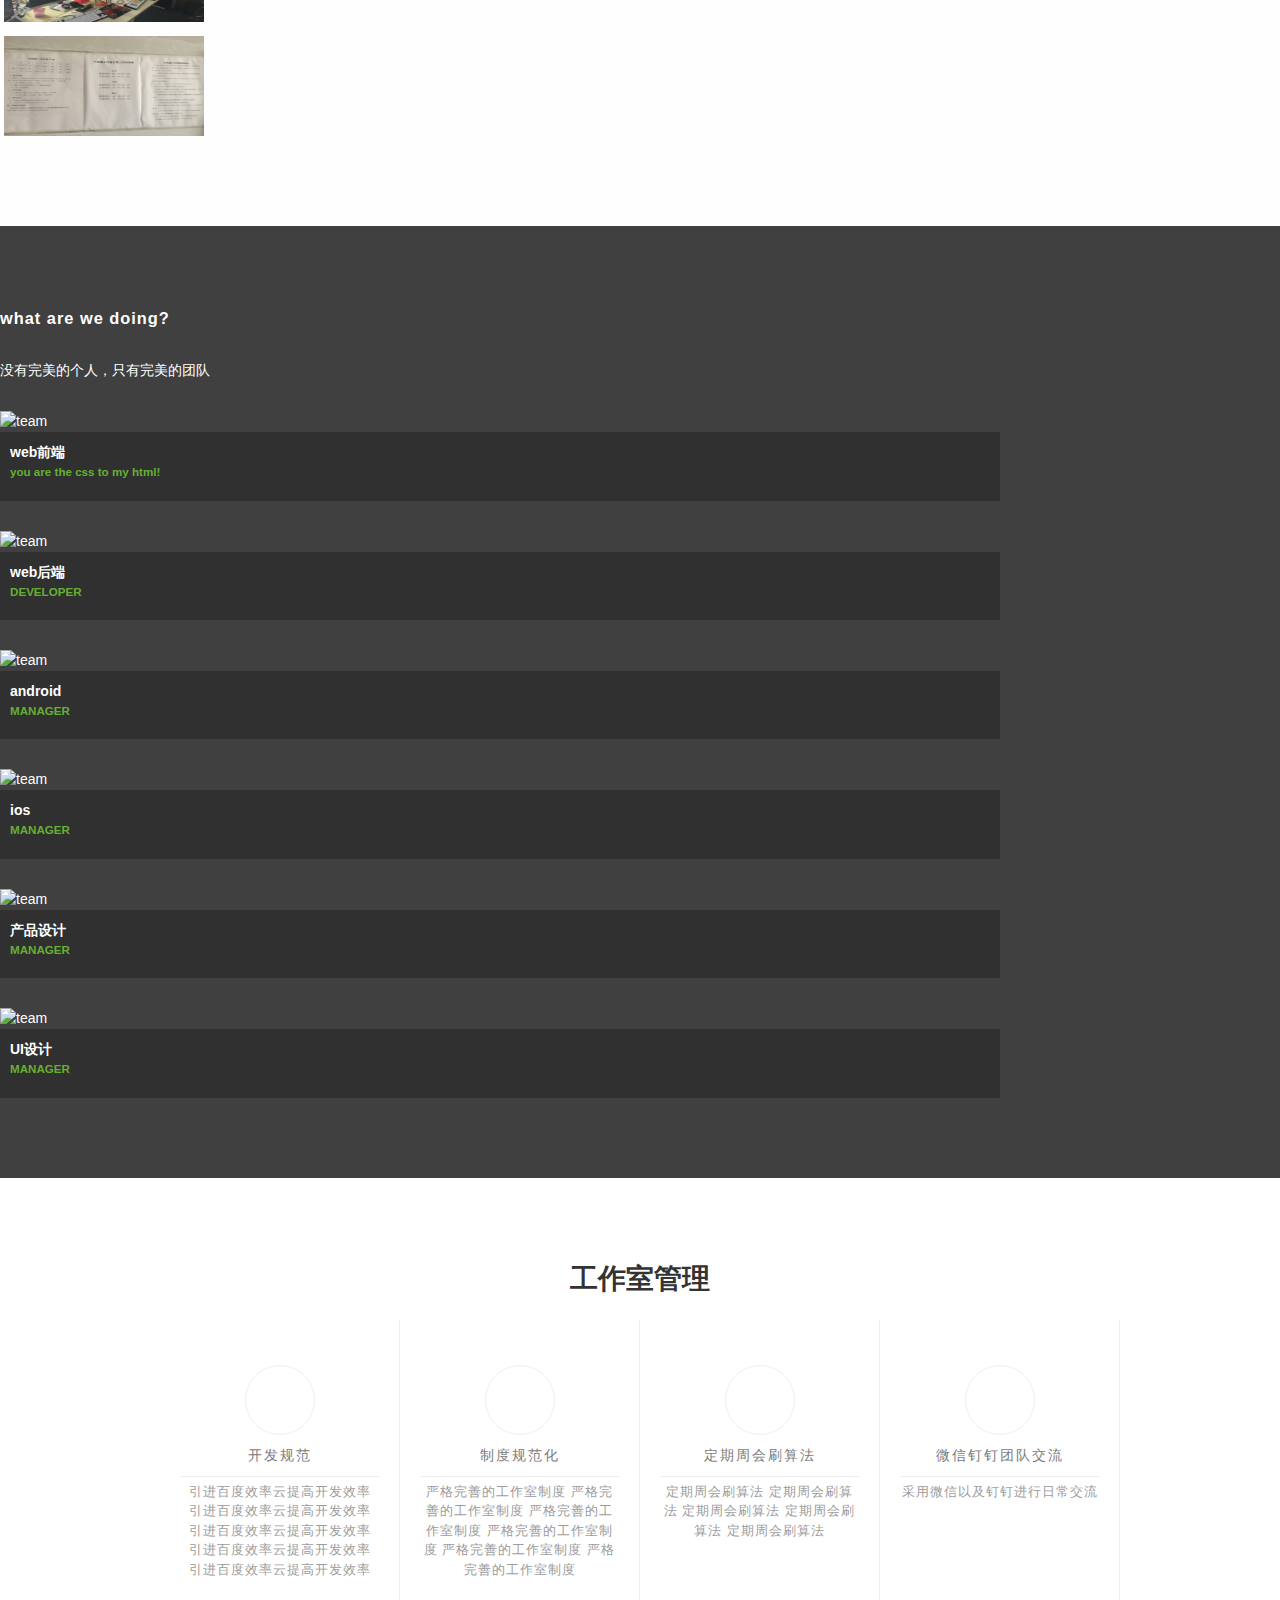
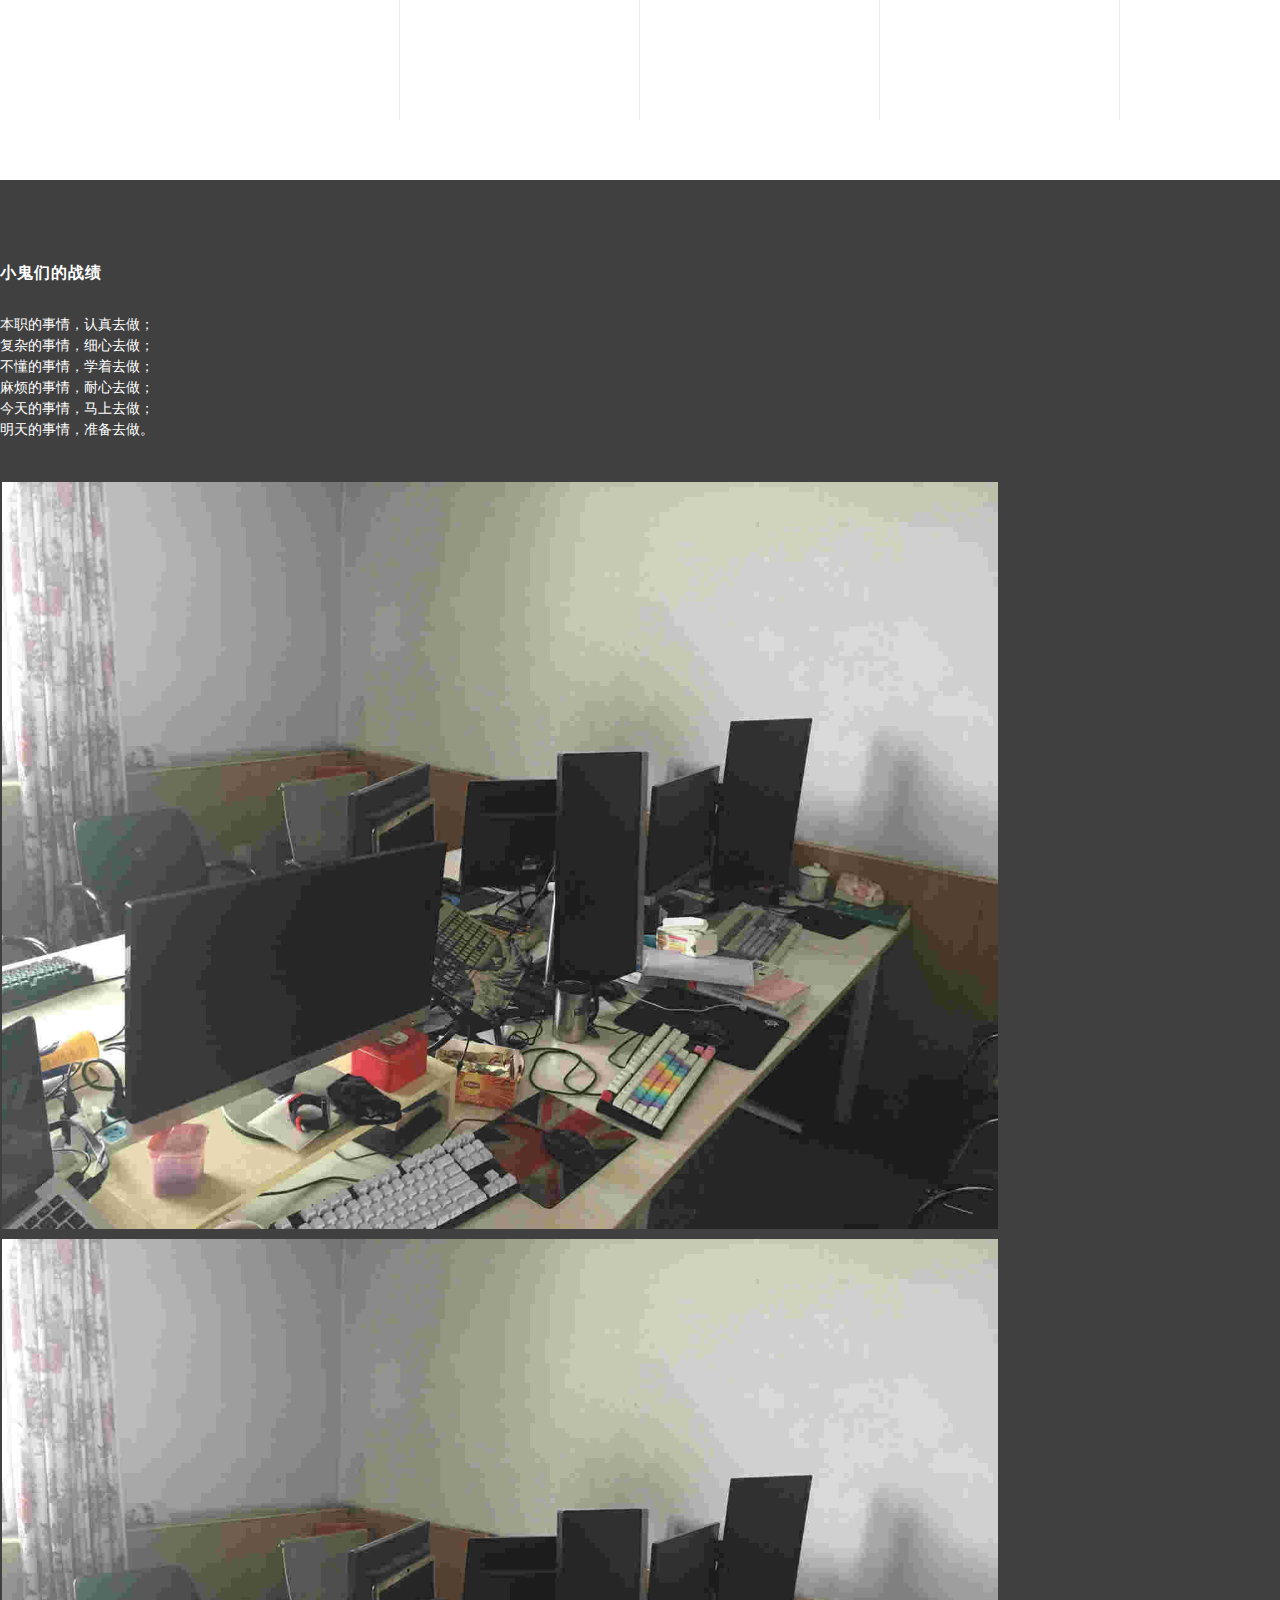
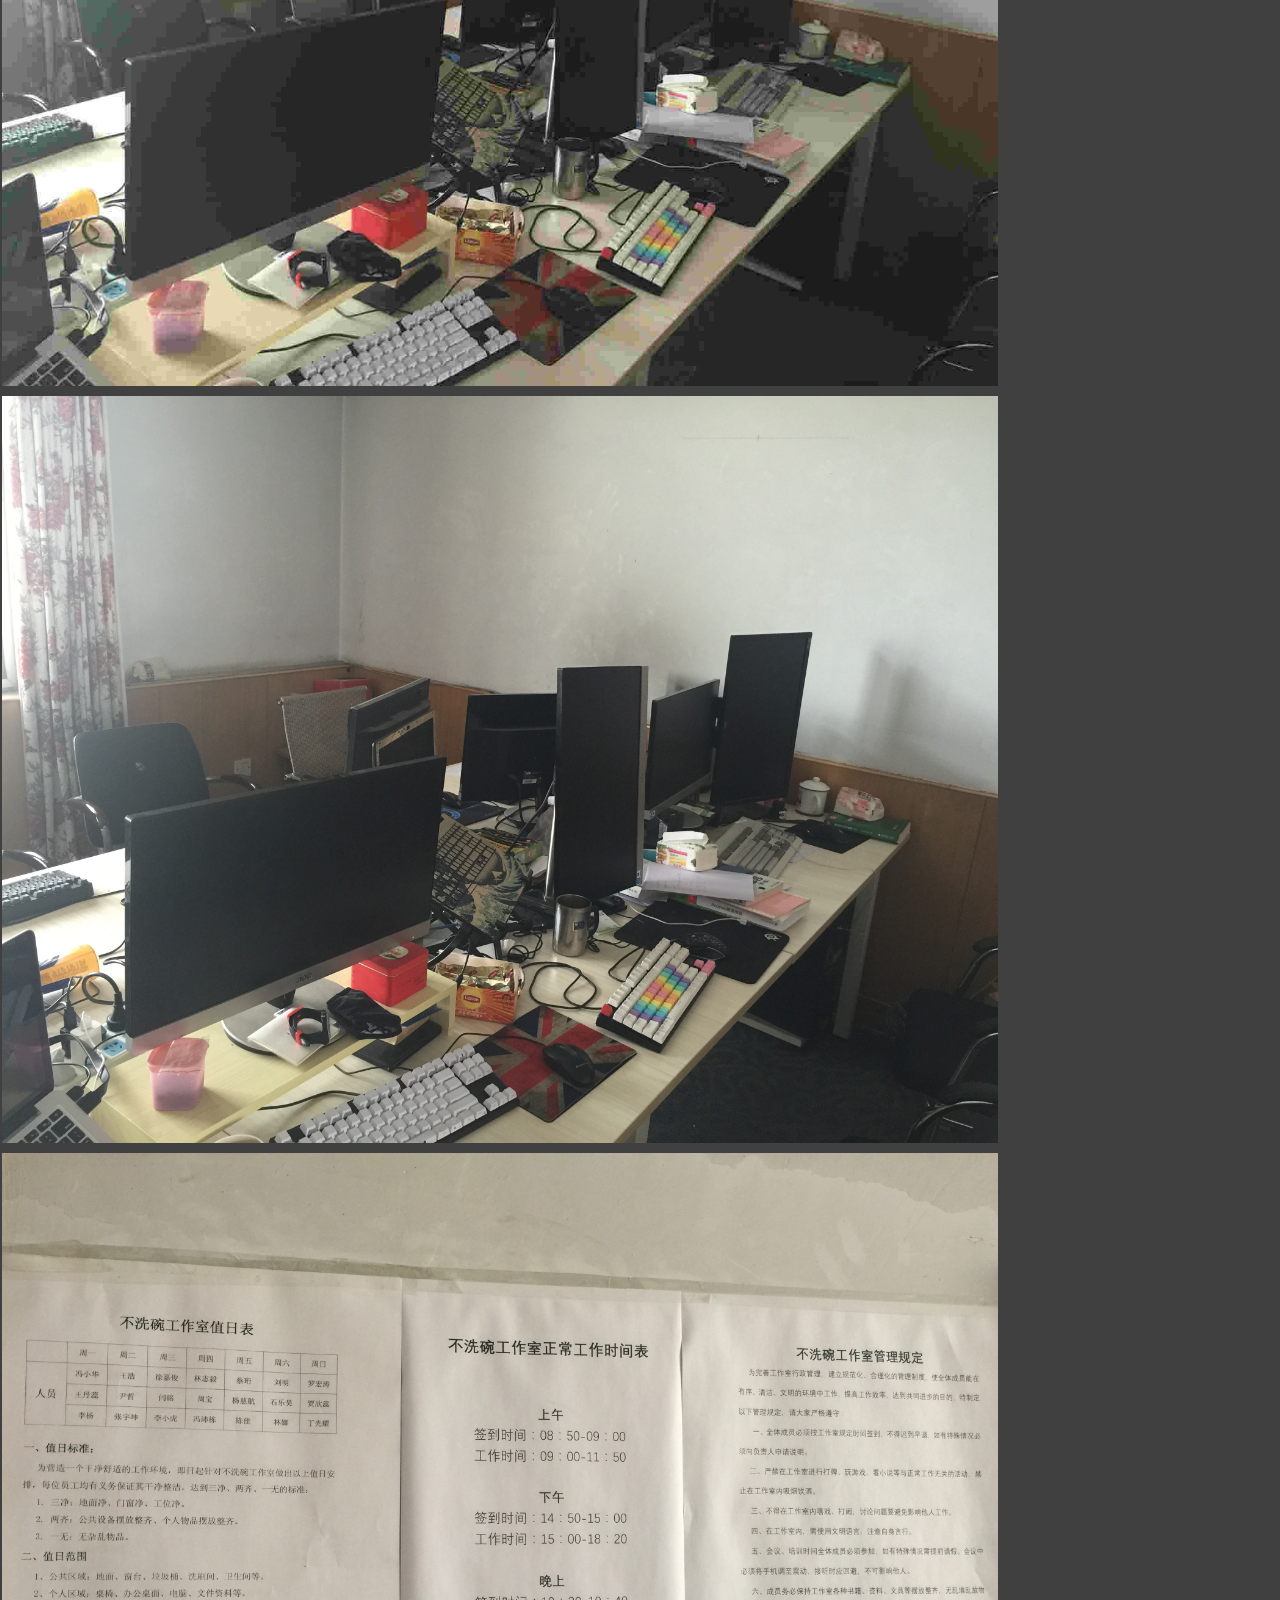
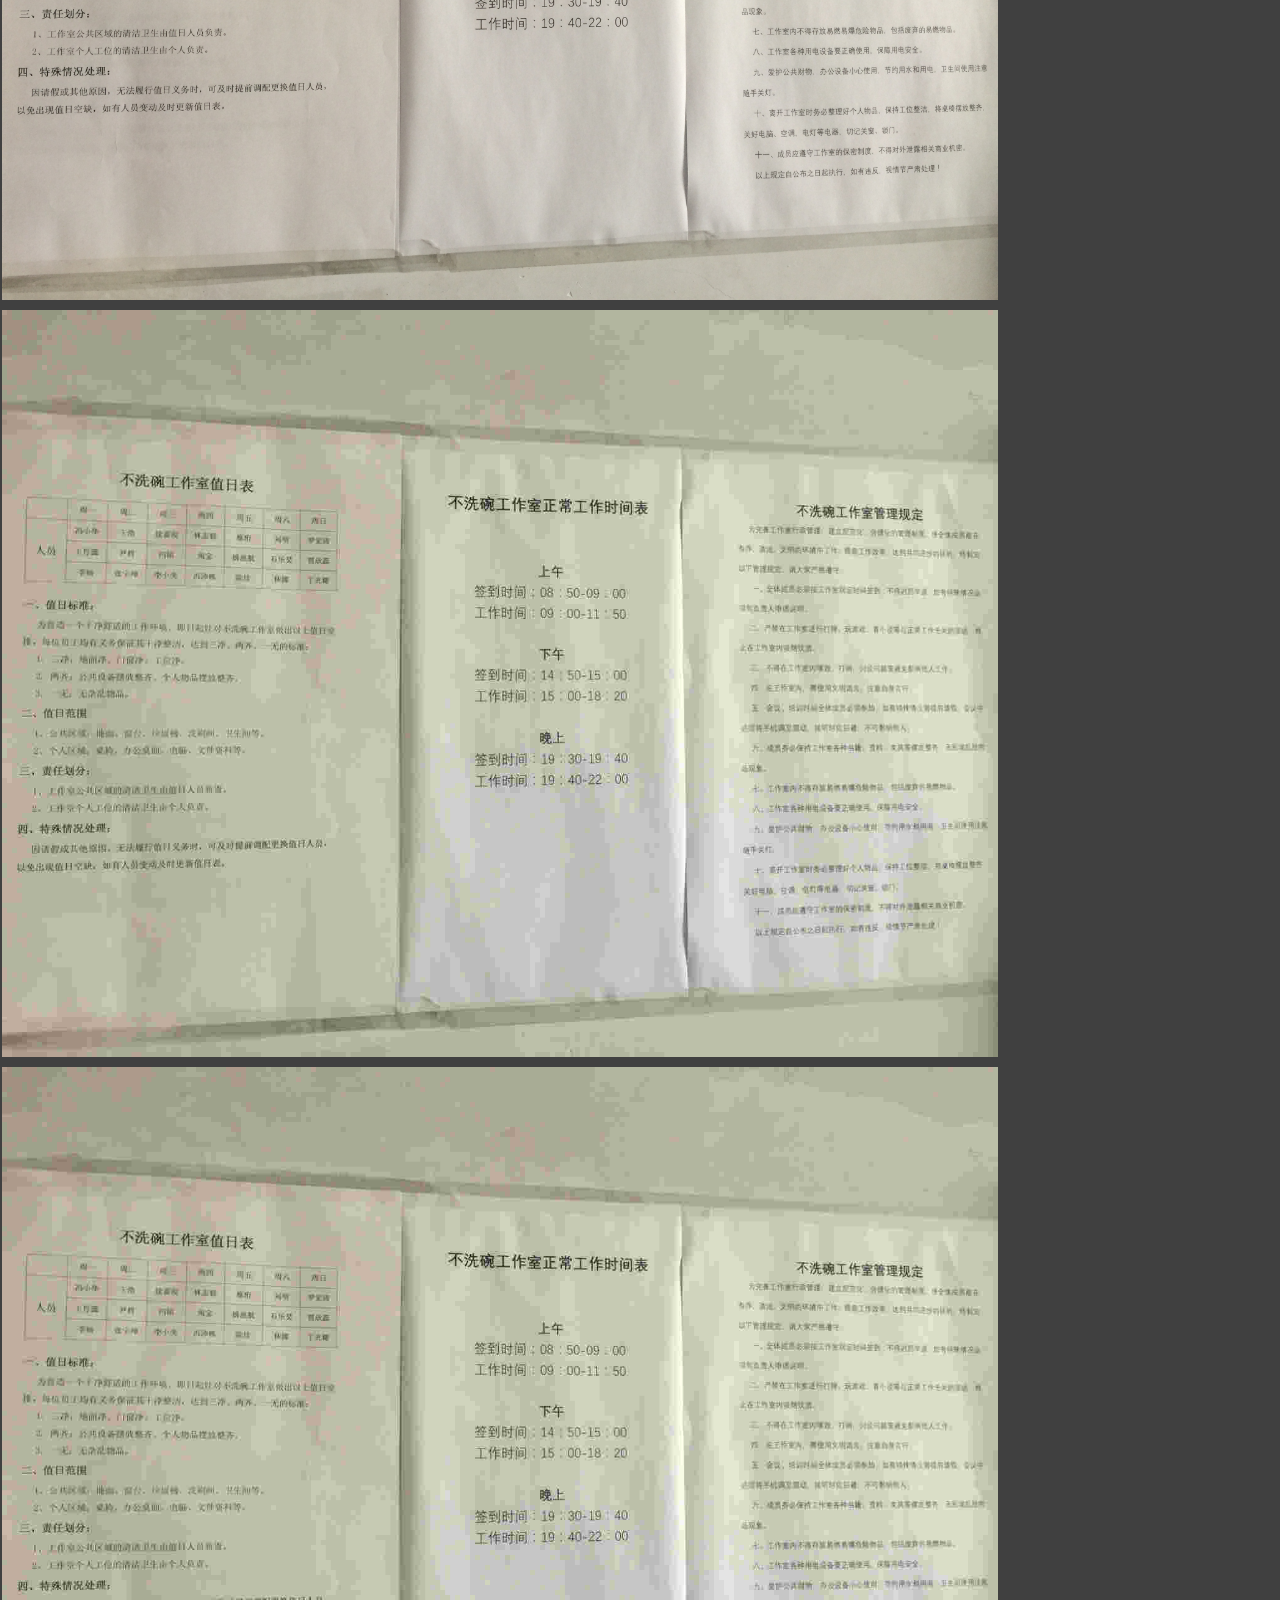
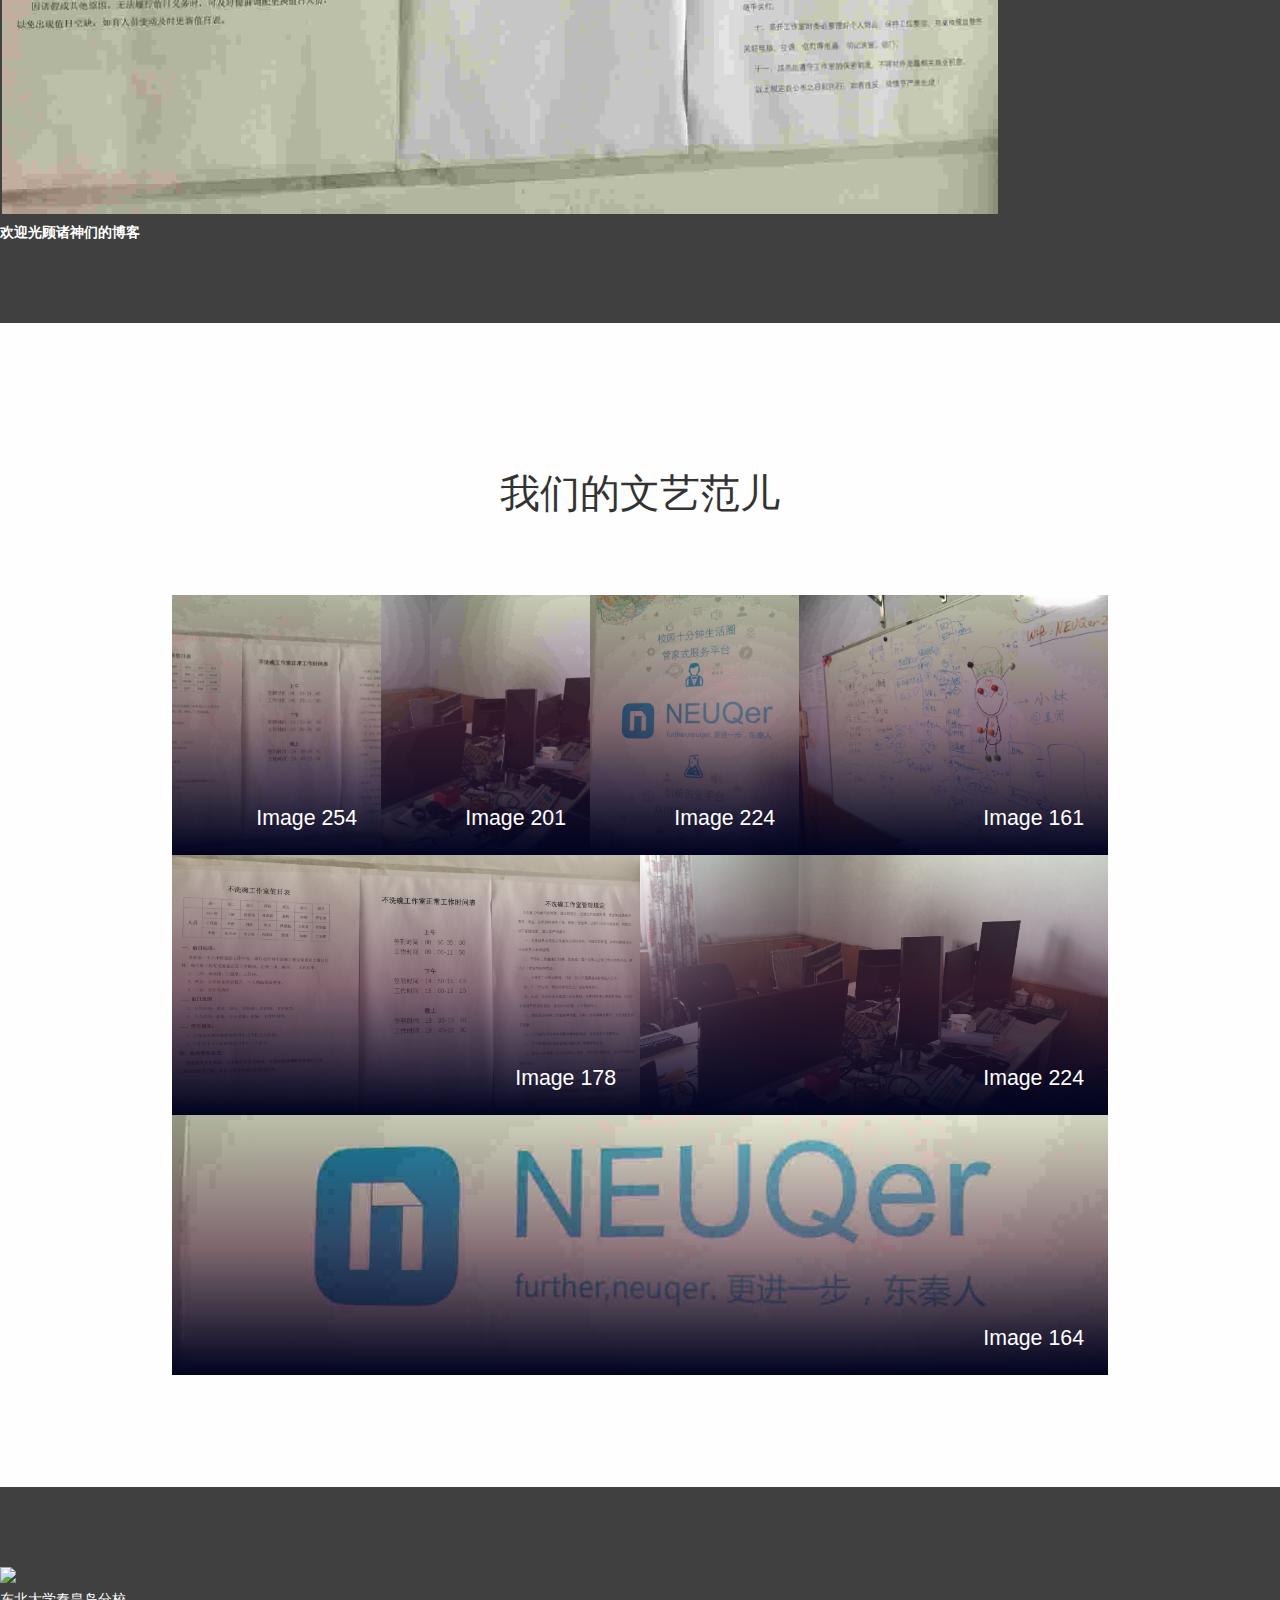
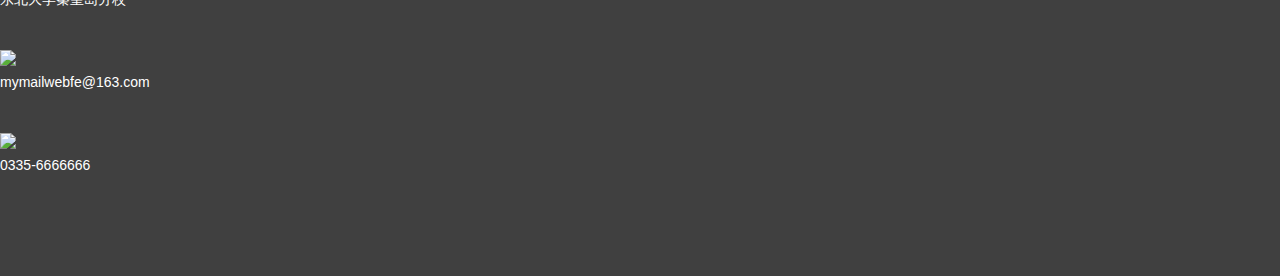
==== commit 8cabceb7: "页脚渲染更新" ====
--- a/index.html
+++ b/index.html
@@ -155,7 +155,7 @@
             </div>
         </div>
     </section>
-    <!--宝宝们-->
+    <!--各部门工作介绍-->
     <section id="team" class="text-center">
 			<div class="container">
 				<div class="row">
@@ -164,14 +164,13 @@
 					</div>
 					<div class="col-md-2"></div>
 					<div class="col-md-8">
-						<!--<p>Mauris mattis vitae libero eget iaculis. Donec et augue quis quam porttitor consectetur ut nec sem. Integer sagittis viverra quam quis ultricies. Aenean risus nisl, consequat at nunc id, tincidunt tristique mauris.</p>-->
-                        <p>工作室全体人员，不辞辛苦，一直用平凡的双手创造着不平凡的项目。</p>
+                        <p>没有完美的个人，只有完美的团队 </p>
 					</div>
 					<div class="col-md-2"></div>
 
-					<div class="col-sm-6 col-md-3 wow fadeInLet" data-wow-delay="2000">
+					<div class="col-xs-6 col-sm-4 wow fadeInLet" data-wow-delay="2000">
 						<div class="team_thumb">
-							<img src="images/work-img-123.jpg" class="img-responsive" alt="team">
+							<img src="images/newsletter-bg.jpg" class="img-responsive" alt="team">
 								<div class="team_overlay">
 									<ul class="social_icon">
 										<li><a href="#" class="glyphicon glyphicon-globe"></a></li>
@@ -180,13 +179,13 @@
 								</div>
 						</div>
 						<div class="team_description">
-                            <h4>FE</h4>
+                            <h4>web前端</h4>
                             <h5>you are the css to my html!</h5>
 						</div>
 					</div>
-					<div class="col-sm-6 col-md-3 wow fadeInUp" data-wow-delay="2000">
+					<div class="col-xs-6 col-sm-4  wow " data-wow-delay="2000">
 						<div class="team_thumb">
-							<img src="images/work-img-123.jpg" class="img-responsive" alt="team">
+							<img src="images/newsletter-bg.jpg" class="img-responsive" alt="team">
 								<div class="team_overlay">
 									<ul class="social_icon">
 										<li><a href="https://github.com/ouxu" class="glyphicon glyphicon-globe"></a></li>
@@ -195,13 +194,13 @@
 								</div>
 						</div>
 						<div class="team_description">
-							<h4>MARY</h4>
+							<h4>web后端</h4>
 							<h5>DEVELOPER</h5>
 						</div>
 					</div>
-					<div class="col-sm-6 col-md-3 wow fadeInUp" data-wow-delay="2000">
+					<div class="col-xs-6 col-sm-4  wow " data-wow-delay="2000">
 						<div class="team_thumb">
-							<img src="images/work-img-123.jpg" class="img-responsive" alt="team">
+							<img src="images/newsletter-bg.jpg" class="img-responsive" alt="team">
 								<div class="team_overlay">
 									<ul class="social_icon">
 										<li><a href="#" class="glyphicon glyphicon-globe"></a></li>
@@ -210,13 +209,13 @@
 								</div>
 						</div>
 						<div class="team_description">
-                             <h4>LINDA</h4>
+                             <h4>android</h4>
 							<h5>MANAGER</h5>
 						</div>
 					</div>
-					<div class="col-sm-6 col-md-3 wow fadeInRight" data-wow-delay="2000">
+					<div class="col-xs-6 col-sm-4  wow " data-wow-delay="2000">
 						<div class="team_thumb">
-							<img src="images/work-img-123.jpg" class="img-responsive" alt="team">
+							<img src="images/newsletter-bg.jpg" class="img-responsive" alt="team">
 								<div class="team_overlay">
 									<ul class="social_icon">
 										<li><a href="#" class="glyphicon glyphicon-globe"></a></li>
@@ -225,11 +224,40 @@
 								</div>
 						</div>
 						<div class="team_description">
-							<h4>LINDA</h4>
+							<h4>ios</h4>
 							<h5>MANAGER</h5>
 						</div>
 					</div>
-
+                    <div class="col-xs-6 col-sm-4  wow " data-wow-delay="2000">
+						<div class="team_thumb">
+							<img src="images/newsletter-bg.jpg" class="img-responsive" alt="team">
+								<div class="team_overlay">
+									<ul class="social_icon">
+										<li><a href="#" class="glyphicon glyphicon-globe"></a></li>
+										<li><a href="#" class="glyphicon glyphicon-user"></a></li>
+									</ul>
+								</div>
+						</div>
+						<div class="team_description">
+							<h4>产品设计</h4>
+							<h5>MANAGER</h5>
+						</div>
+					</div>
+                    <div class="col-xs-6 col-sm-4  wow fadeInRight" data-wow-delay="2000">
+						<div class="team_thumb">
+							<img src="images/newsletter-bg.jpg" class="img-responsive" alt="team">
+								<div class="team_overlay">
+									<ul class="social_icon">
+										<li><a href="#" class="glyphicon glyphicon-globe"></a></li>
+										<li><a href="#" class="glyphicon glyphicon-user"></a></li>
+									</ul>
+								</div>
+						</div>
+						<div class="team_description">
+							<h4>UI设计</h4>
+							<h5>MANAGER</h5>
+						</div>
+					</div>
 				</div>
 			</div>
 		</section>
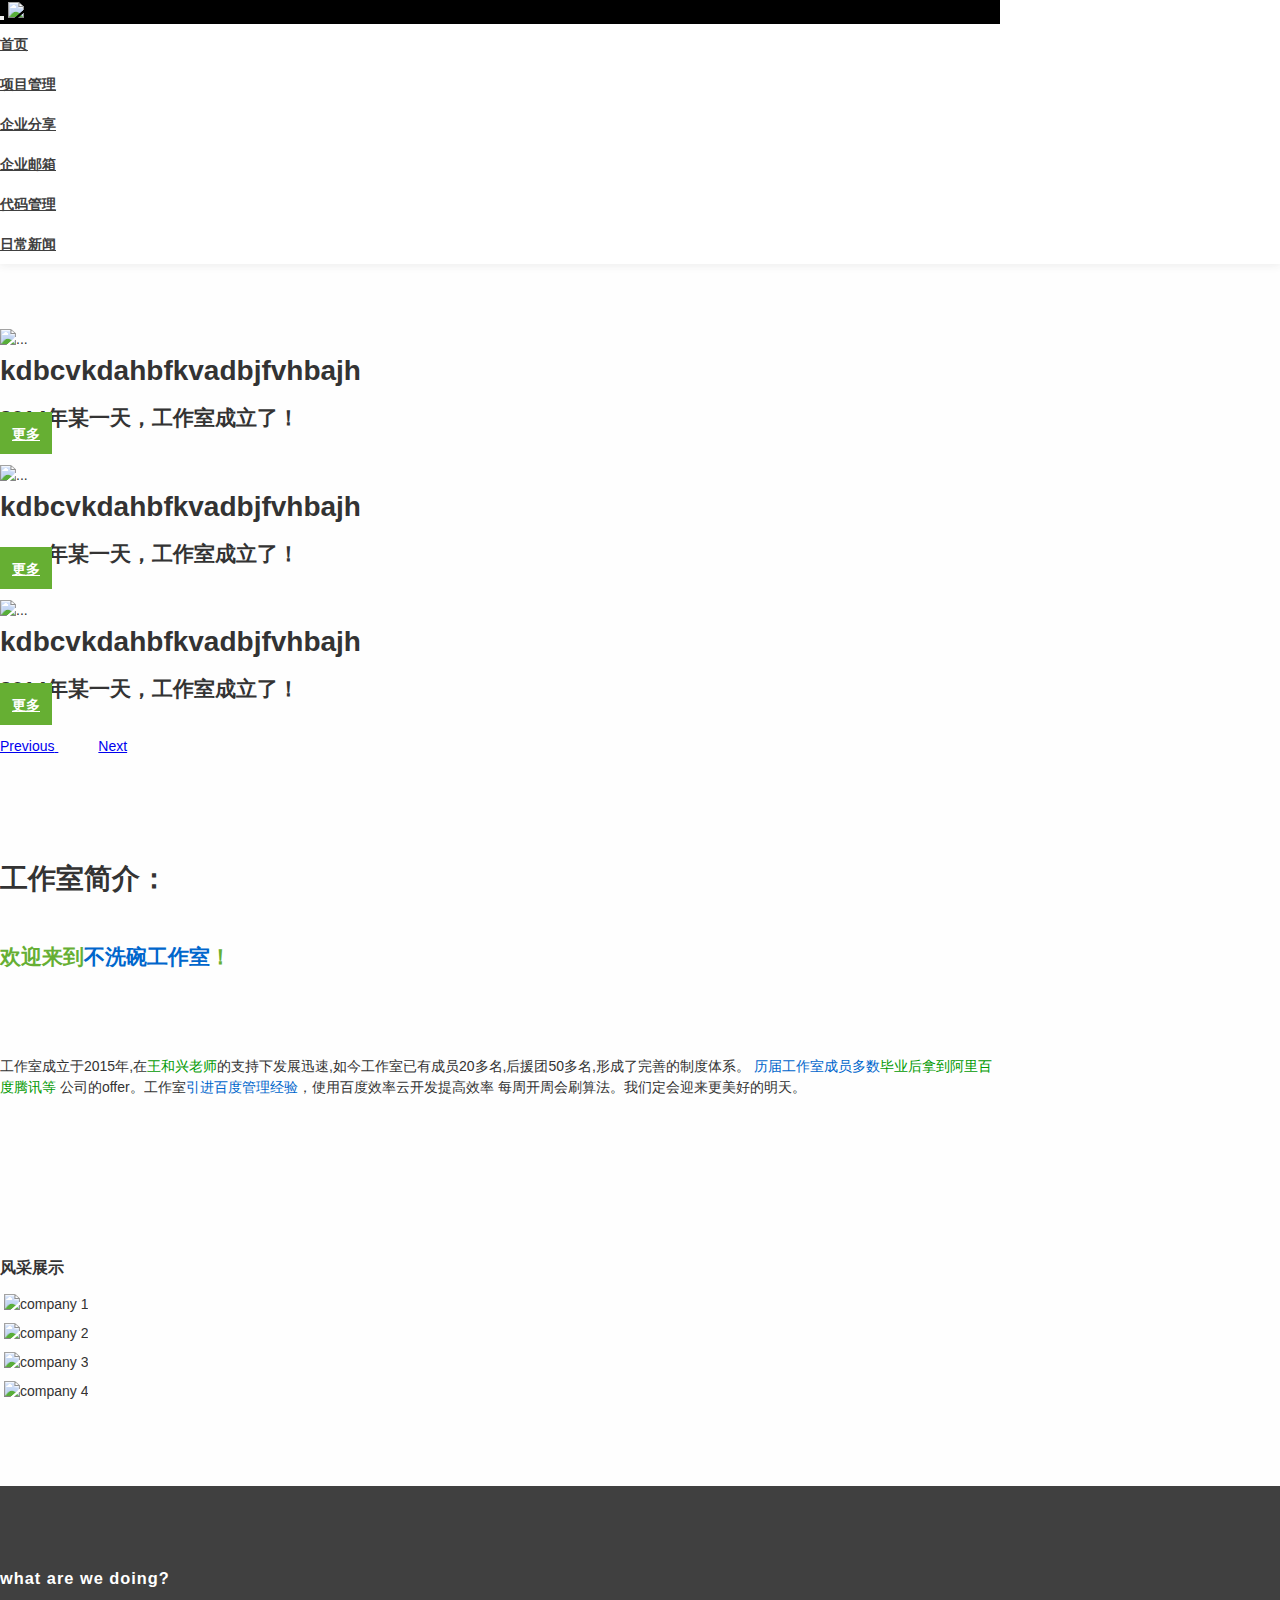
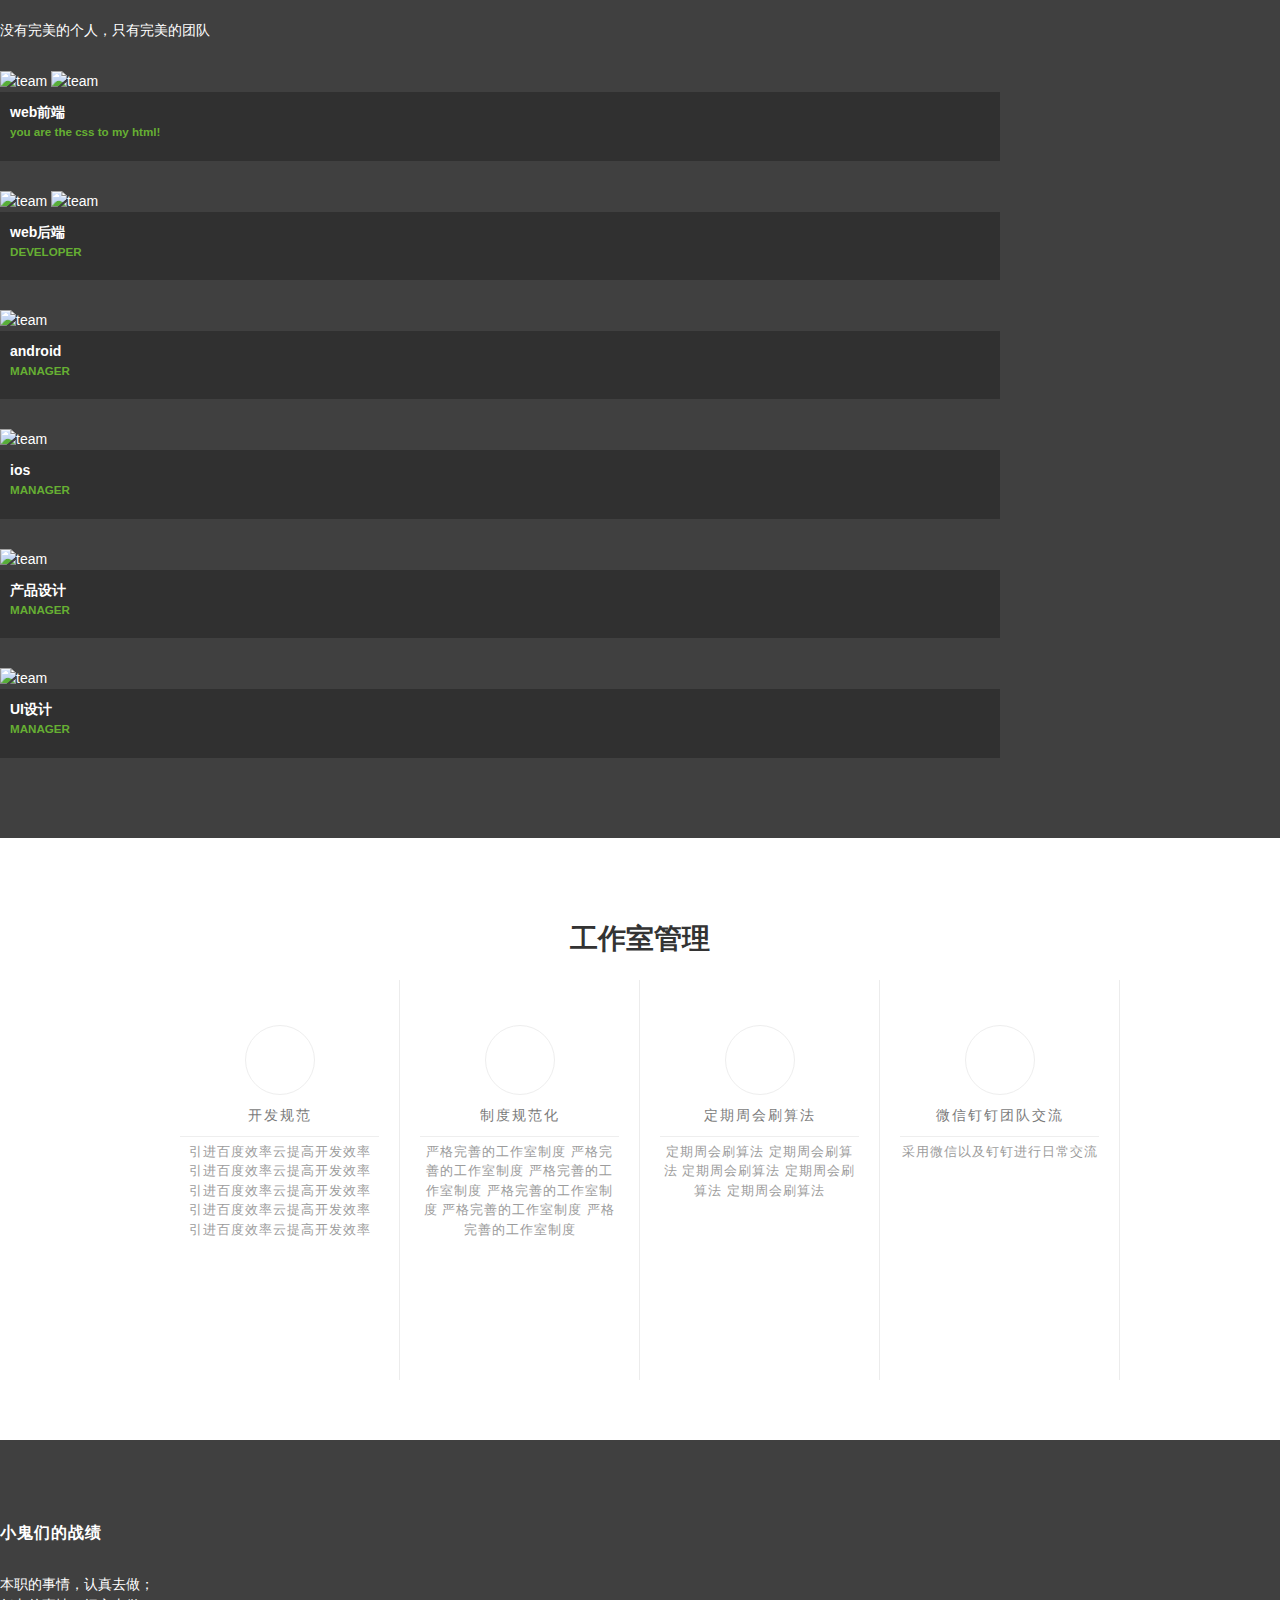
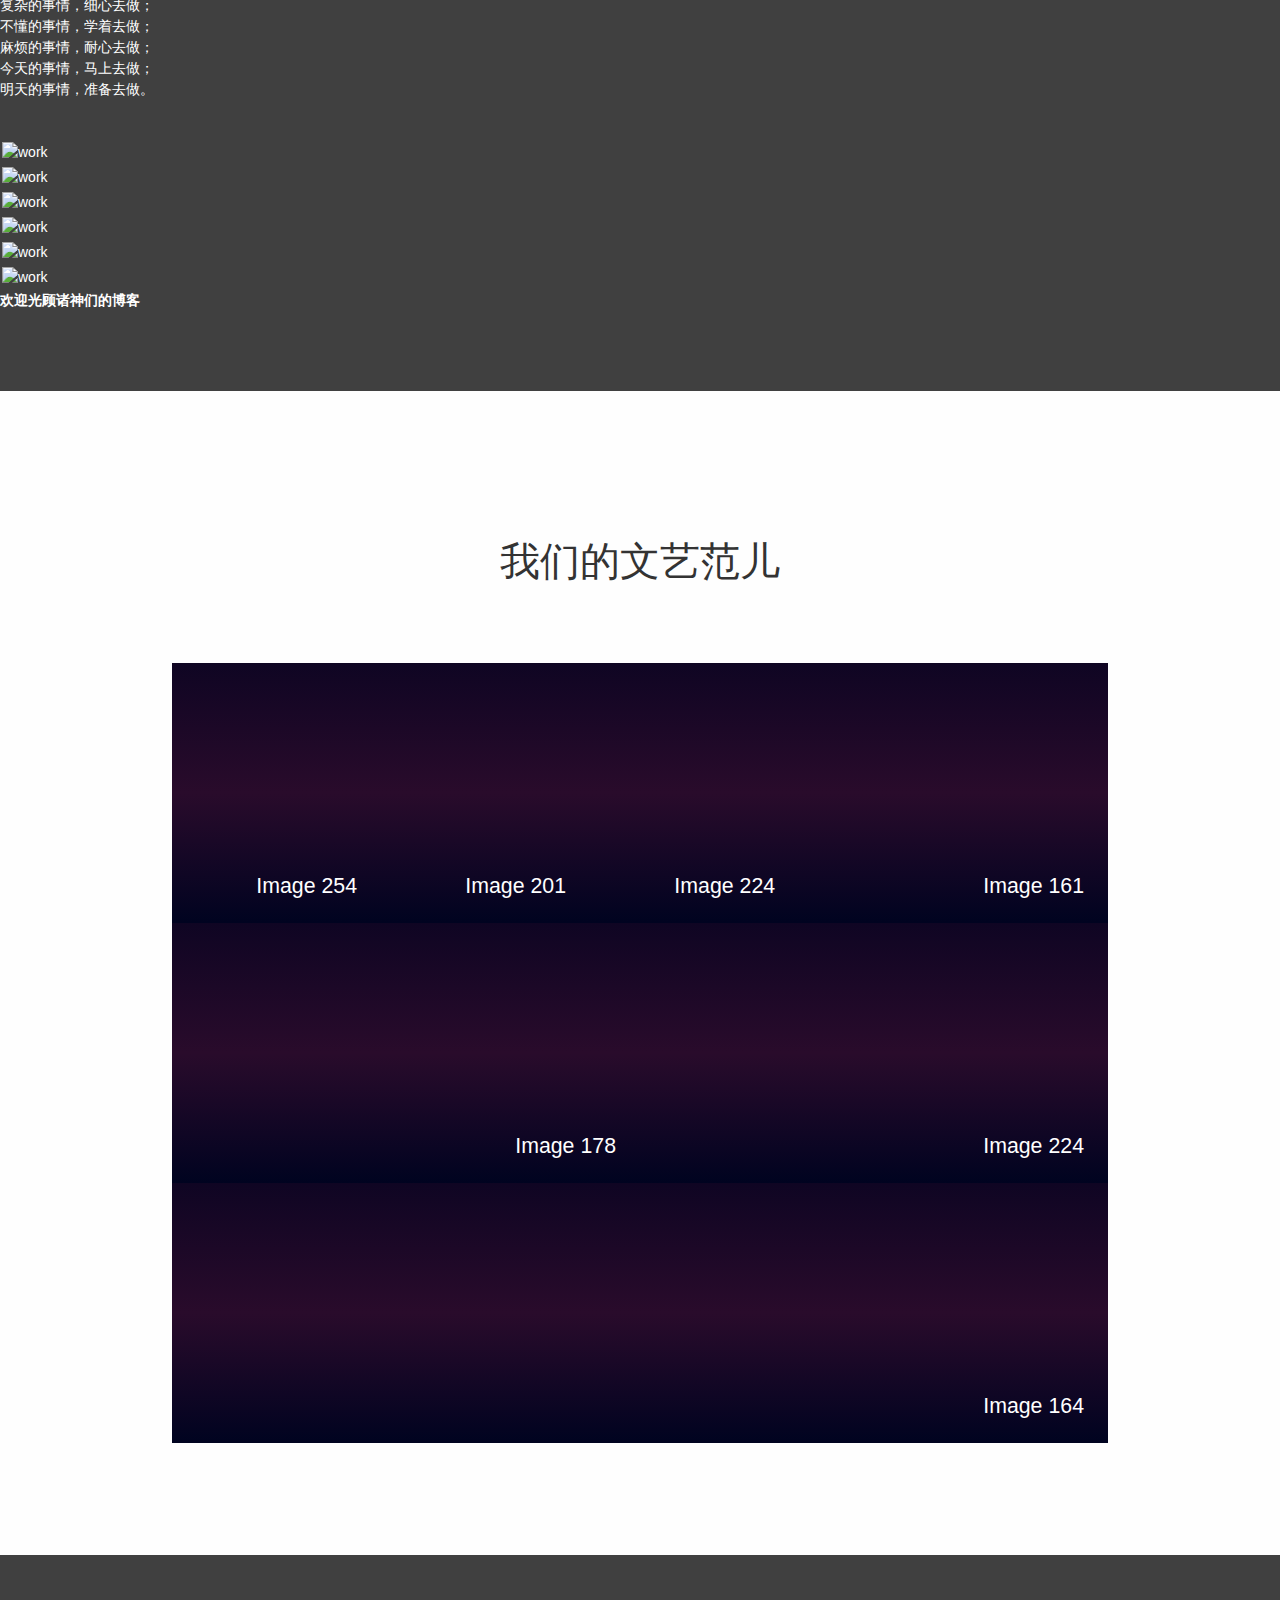
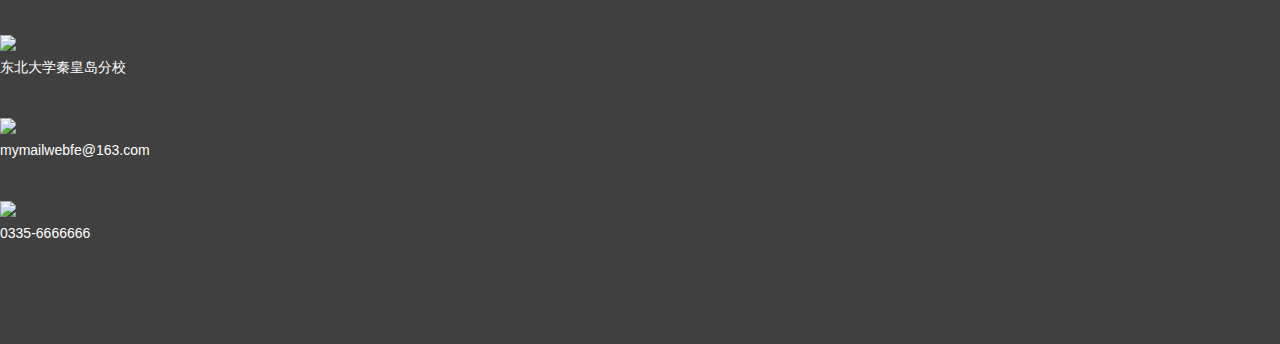
==== commit fcbfbbcb: "Merge remote-tracking branch 'origin/master'" ====
--- a/index.html
+++ b/index.html
@@ -74,7 +74,7 @@
             <!-- Wrapper for slides,轮播内容 -->
           <div class="carousel-inner" role="listbox">
             <div class="item active">
-              <img src="images/slider/1.jpg" alt="...">
+              <img src="http://ooerhngjn.bkt.clouddn.com/image/NEUQer1.jpg" alt="...">
               <div class="carousel-caption">
                   <h1 class="wow fadeInDown" data-wow-delay="2000">kdbcvkdahbfkvadbjfvhbajh</h1>
                   <h2 class="wow fadeInDown" data-wow-delay="2000">
@@ -84,7 +84,7 @@
               </div>
             </div>
             <div class="item">
-              <img src="images/slider/2.jpg" alt="...">
+              <img src="http://ooerhngjn.bkt.clouddn.com/image/NEUQer2.jpg" alt="...">
               <div class="carousel-caption">
                  <h1 class="wow fadeInDown" data-wow-delay="2000">kdbcvkdahbfkvadbjfvhbajh</h1>
                   <h2 class="wow fadeInDown" data-wow-delay="2000">
@@ -94,7 +94,7 @@
               </div>
             </div>
             <div class="item">
-              <img src="images/slider/3.jpg" alt="...">
+              <img src="http://ooerhngjn.bkt.clouddn.com/image/NEUQer3.jpg" alt="...">
               <div class="carousel-caption">
                  <h1 class="wow fadeInDown" data-wow-delay="2000">kdbcvkdahbfkvadbjfvhbajh</h1>
                   <h2 class="wow fadeInDown" data-wow-delay="2000">
@@ -140,16 +140,16 @@
                 <div class="col-sm-6 col-md-5 wow fadeInRight" data-wow-delay="2000">
                     <h3>风采展示</h3>
                     <div class="col-md-6 col-sm-6 col-xs-6">
-                        <img src="images/img5.jpg" class="img-responsive" alt="company 1">
+                        <img src="http://ooerhngjn.bkt.clouddn.com/image/NEUQerimg5.jpg" class="img-responsive" alt="company 1">
                     </div>
                     <div class="col-md-6 col-sm-6 col-xs-6">
-                        <img src="images/img11.jpg" class="img-responsive" alt="company 2">
+                        <img src="http://ooerhngjn.bkt.clouddn.com/image/NEUQerimg6.JPG" class="img-responsive" alt="company 2">
                     </div>
                     <div class="col-md-6 col-sm-6 col-xs-6">
-                        <img src="images/img2.jpg" class="img-responsive" alt="company 3">
+                        <img src="http://ooerhngjn.bkt.clouddn.com/image/NEUQerimg2.jpg" class="img-responsive" alt="company 3">
                     </div>
                     <div class="col-md-6 col-sm-6 col-xs-6">
-                        <img src="images/img5.jpg" class="img-responsive" alt="company 4">
+                        <img src="http://ooerhngjn.bkt.clouddn.com/image/NEUQerimg5.jpg" class="img-responsive" alt="company 4">
                     </div>
                 </div>
             </div>
@@ -171,6 +171,7 @@
 					<div class="col-xs-6 col-sm-4 wow fadeInLet" data-wow-delay="2000">
 						<div class="team_thumb">
 							<img src="images/newsletter-bg.jpg" class="img-responsive" alt="team">
+							<img src="http://ooerhngjn.bkt.clouddn.com/image/NEUQerwork-img.jpg" class="img-responsive" alt="team">
 								<div class="team_overlay">
 									<ul class="social_icon">
 										<li><a href="#" class="glyphicon glyphicon-globe"></a></li>
@@ -185,6 +186,7 @@
 					</div>
 					<div class="col-xs-6 col-sm-4  wow " data-wow-delay="2000">
 						<div class="team_thumb">
+							<img src="http://ooerhngjn.bkt.clouddn.com/image/NEUQerwork-img.jpg" class="img-responsive" alt="team">
 							<img src="images/newsletter-bg.jpg" class="img-responsive" alt="team">
 								<div class="team_overlay">
 									<ul class="social_icon">
@@ -200,7 +202,7 @@
 					</div>
 					<div class="col-xs-6 col-sm-4  wow " data-wow-delay="2000">
 						<div class="team_thumb">
-							<img src="images/newsletter-bg.jpg" class="img-responsive" alt="team">
+							<img src="http://ooerhngjn.bkt.clouddn.com/image/NEUQerwork-img.jpg" class="img-responsive" alt="team">
 								<div class="team_overlay">
 									<ul class="social_icon">
 										<li><a href="#" class="glyphicon glyphicon-globe"></a></li>
@@ -215,7 +217,7 @@
 					</div>
 					<div class="col-xs-6 col-sm-4  wow " data-wow-delay="2000">
 						<div class="team_thumb">
-							<img src="images/newsletter-bg.jpg" class="img-responsive" alt="team">
+							<img src="http://ooerhngjn.bkt.clouddn.com/image/NEUQerwork-img.jpg" class="img-responsive" alt="team">
 								<div class="team_overlay">
 									<ul class="social_icon">
 										<li><a href="#" class="glyphicon glyphicon-globe"></a></li>
@@ -375,7 +377,7 @@
 					</div>
 					<div class="col-sm-6 col-md-4 wow fadeInDown" data-wow-delay="2000">
 						<div class="work_thumb">
-							<img src="images/img11.jpg" class="img-responsive" alt="work">
+							<img src="http://ooerhngjn.bkt.clouddn.com/image/NEUQerimg7.jpg" class="img-responsive" alt="work">
 								<div class="work_overlay">
 									<a href="#"><i class="fa fa-file-code-o fa-3x" aria-hidden="true"></i></a>
 								</div>
@@ -383,7 +385,7 @@
 					</div>
 					<div class="col-sm-6 col-md-4 wow fadeInRight" data-wow-delay="2000">
 						<div class="work_thumb">
-							<img src="images/img2.jpg" class="img-responsive" alt="work">
+							<img src="http://ooerhngjn.bkt.clouddn.com/image/NEUQerimg7.jpg" class="img-responsive" alt="work">
 								<div class="work_overlay">
 									<a href="#"><i class="fa fa-file-code-o fa-3x" aria-hidden="true"></i></a>
 								</div>
@@ -391,7 +393,7 @@
 					</div>
 					<div class="col-sm-6 col-md-4 wow fadeInLeft" data-wow-delay="2000">
 						<div class="work_thumb">
-							<img src="images/img5.jpg" class="img-responsive" alt="work">
+							<img src="http://ooerhngjn.bkt.clouddn.com/image/NEUQerimg7.jpg" class="img-responsive" alt="work">
 								<div class="work_overlay">
 									<a href="#"><i class="fa fa-file-code-o fa-3x" aria-hidden="true"></i></a>
 								</div>
@@ -399,7 +401,7 @@
 					</div>
 					<div class="col-sm-6 col-md-4 wow fadeInUp" data-wow-delay="2000">
 						<div class="work_thumb">
-							<img src="images/img8.jpg" class="img-responsive" alt="work">
+							<img src="http://ooerhngjn.bkt.clouddn.com/image/NEUQerimg7.jpg" class="img-responsive" alt="work">
 								<div class="work_overlay">
 									<a href="#"><i class="fa fa-file-code-o fa-3x" aria-hidden="true"></i></a>
 								</div>
@@ -407,7 +409,7 @@
 					</div>
 					<div class="col-sm-6 col-md-4 wow fadeInRight" data-wow-delay="2000">
 						<div class="work_thumb">
-							<img src="images/img8.jpg" class="img-responsive" alt="work">
+							<img src="http://ooerhngjn.bkt.clouddn.com/image/NEUQerimg7.jpg" class="img-responsive" alt="work">
 								<div class="work_overlay">
 									<a href="#"><i class="fa fa-file-code-o fa-3x" aria-hidden="true"></i></a>
 								</div>
@@ -425,28 +427,28 @@
         <div class="container">
             <div class="row">
                 <div class="col">
-                    <div class="photo-container" style="background-image:url(images/img8.jpg)"></div>
+                    <div class="photo-container" style="background-image:url(http://ooerhngjn.bkt.clouddn.com/image/NEUQerimg5.jpg)"></div>
                     <h2>Image 254 </h2>
                     <div class="slide">
                         <p>一起弹尤克里里</p>
                     </div>
                 </div>
                 <div class="col">
-                    <div class="photo-container" style="background-image:url(images/img11.jpg)"></div>
+                    <div class="photo-container" style="background-image:url(http://ooerhngjn.bkt.clouddn.com/image/NEUQerimg5.jpg)"></div>
                     <h2>Image 201 </h2>
                     <div class="slide">
                         <p>123</p>
                     </div>
                 </div>
                 <div class="col">
-                    <div class="photo-container" style="background-image:url(images/img10.jpg)"></div>
+                    <div class="photo-container" style="background-image:url(http://ooerhngjn.bkt.clouddn.com/image/NEUQerimg5.jpg)"></div>
                     <h2>Image 224 </h2>
                     <div class="slide">
                         <p>456</p>
                     </div>
                 </div>
                 <div class="col">
-                    <div class="photo-container" style="background-image:url(images/img7.jpg)"></div>
+                    <div class="photo-container" style="background-image:url(http://ooerhngjn.bkt.clouddn.com/image/NEUQerimg5.jpg)"></div>
                     <h2>Image 161 </h2>
                     <div class="slide">
                         <p>789</p>
@@ -455,14 +457,14 @@
             </div>
             <div class="row">
                 <div class="col">
-                    <div class="photo-container" style="background-image:url(images/img5.jpg)"></div>
+                    <div class="photo-container" style="background-image:url(http://ooerhngjn.bkt.clouddn.com/image/NEUQerimg5.jpg)"></div>
                     <h2>Image 178 </h2>
                     <div class="slide">
                         <p> 786354</p>
                     </div>
                 </div>
                 <div class="col">
-                    <div class="photo-container" style="background-image:url(images/img2.jpg)"></div>
+                    <div class="photo-container" style="background-image:url(http://ooerhngjn.bkt.clouddn.com/image/NEUQerimg5.jpg)"></div>
                     <h2>Image 224 </h2>
                     <div class="slide">
                         <p>7896</p>
@@ -471,7 +473,7 @@
             </div>
             <div class="row">
                 <div class="col">
-                    <div class="photo-container" style="background-image:url(images/img10.jpg)"></div>
+                    <div class="photo-container" style="background-image:url(http://ooerhngjn.bkt.clouddn.com/image/NEUQerimg5.jpg)"></div>
                     <h2>Image 164 </h2>
                     <div class="slide">
                         <p>454532</p>
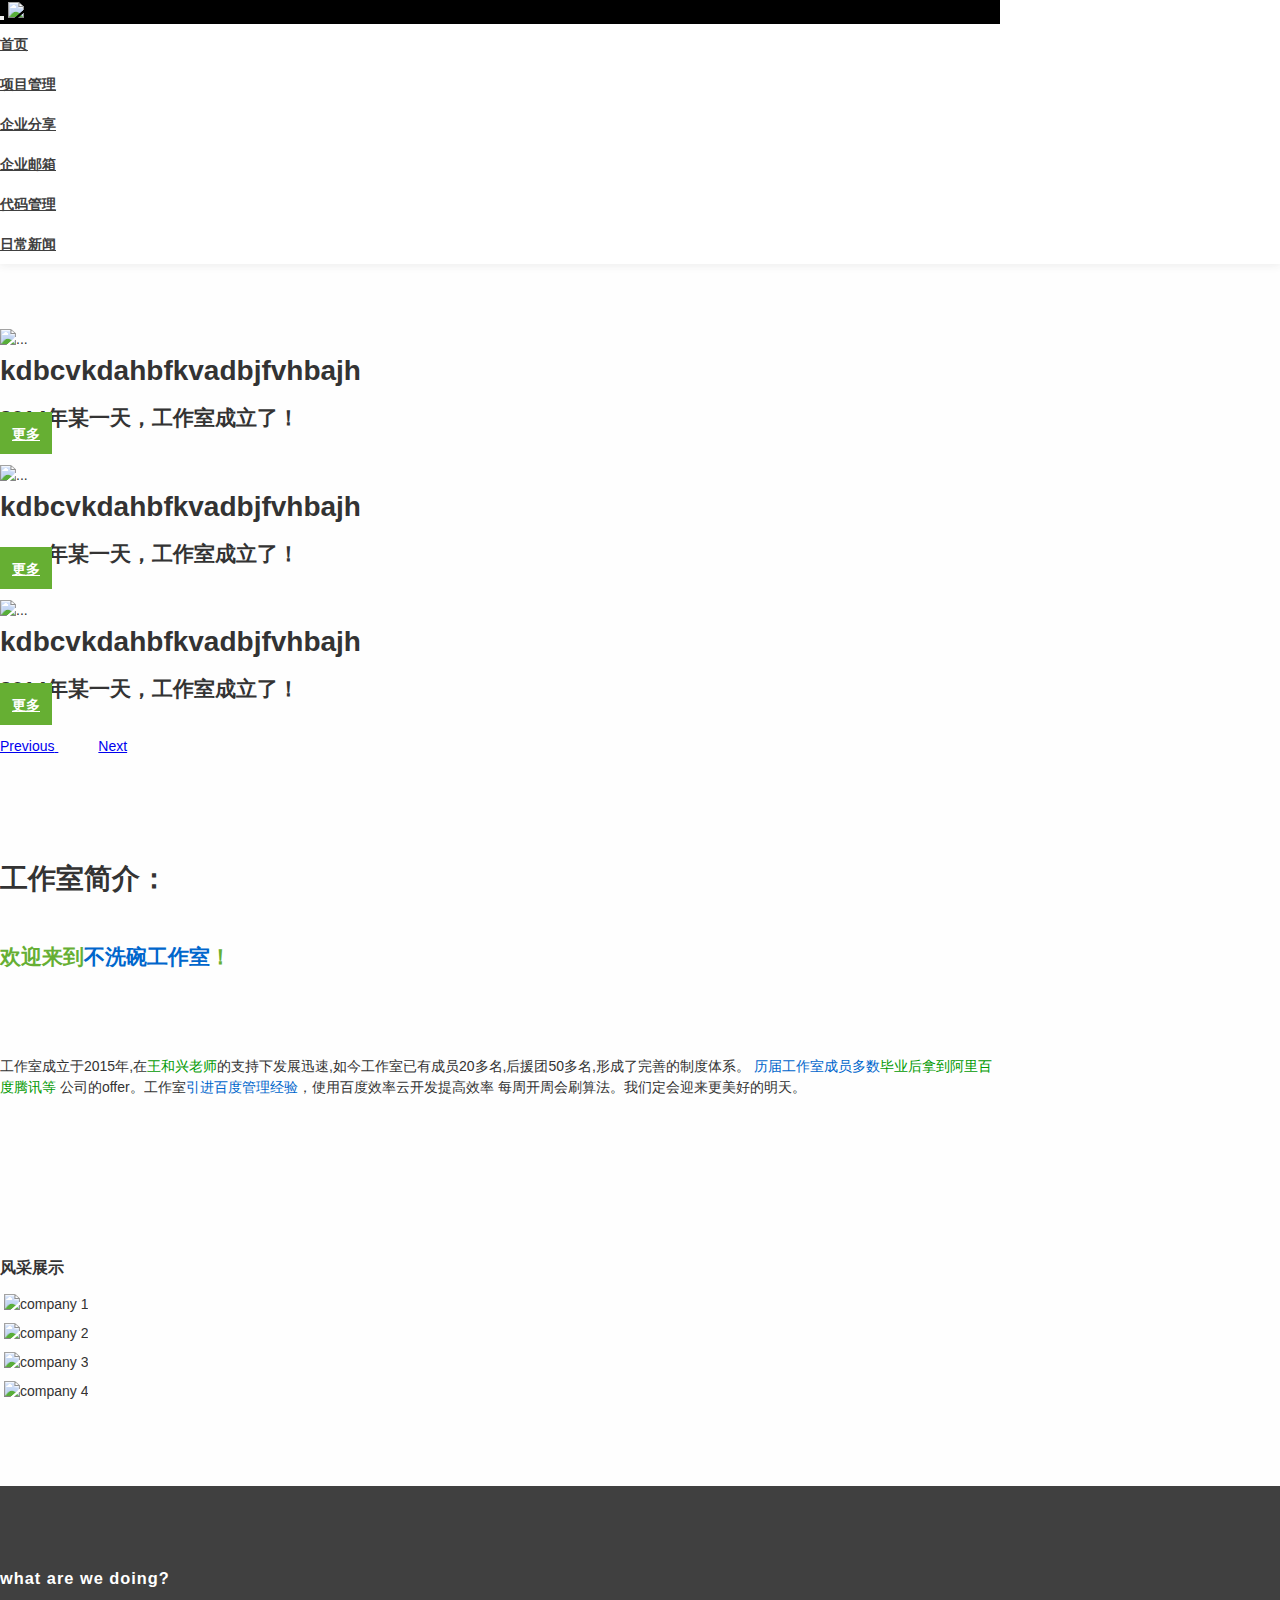
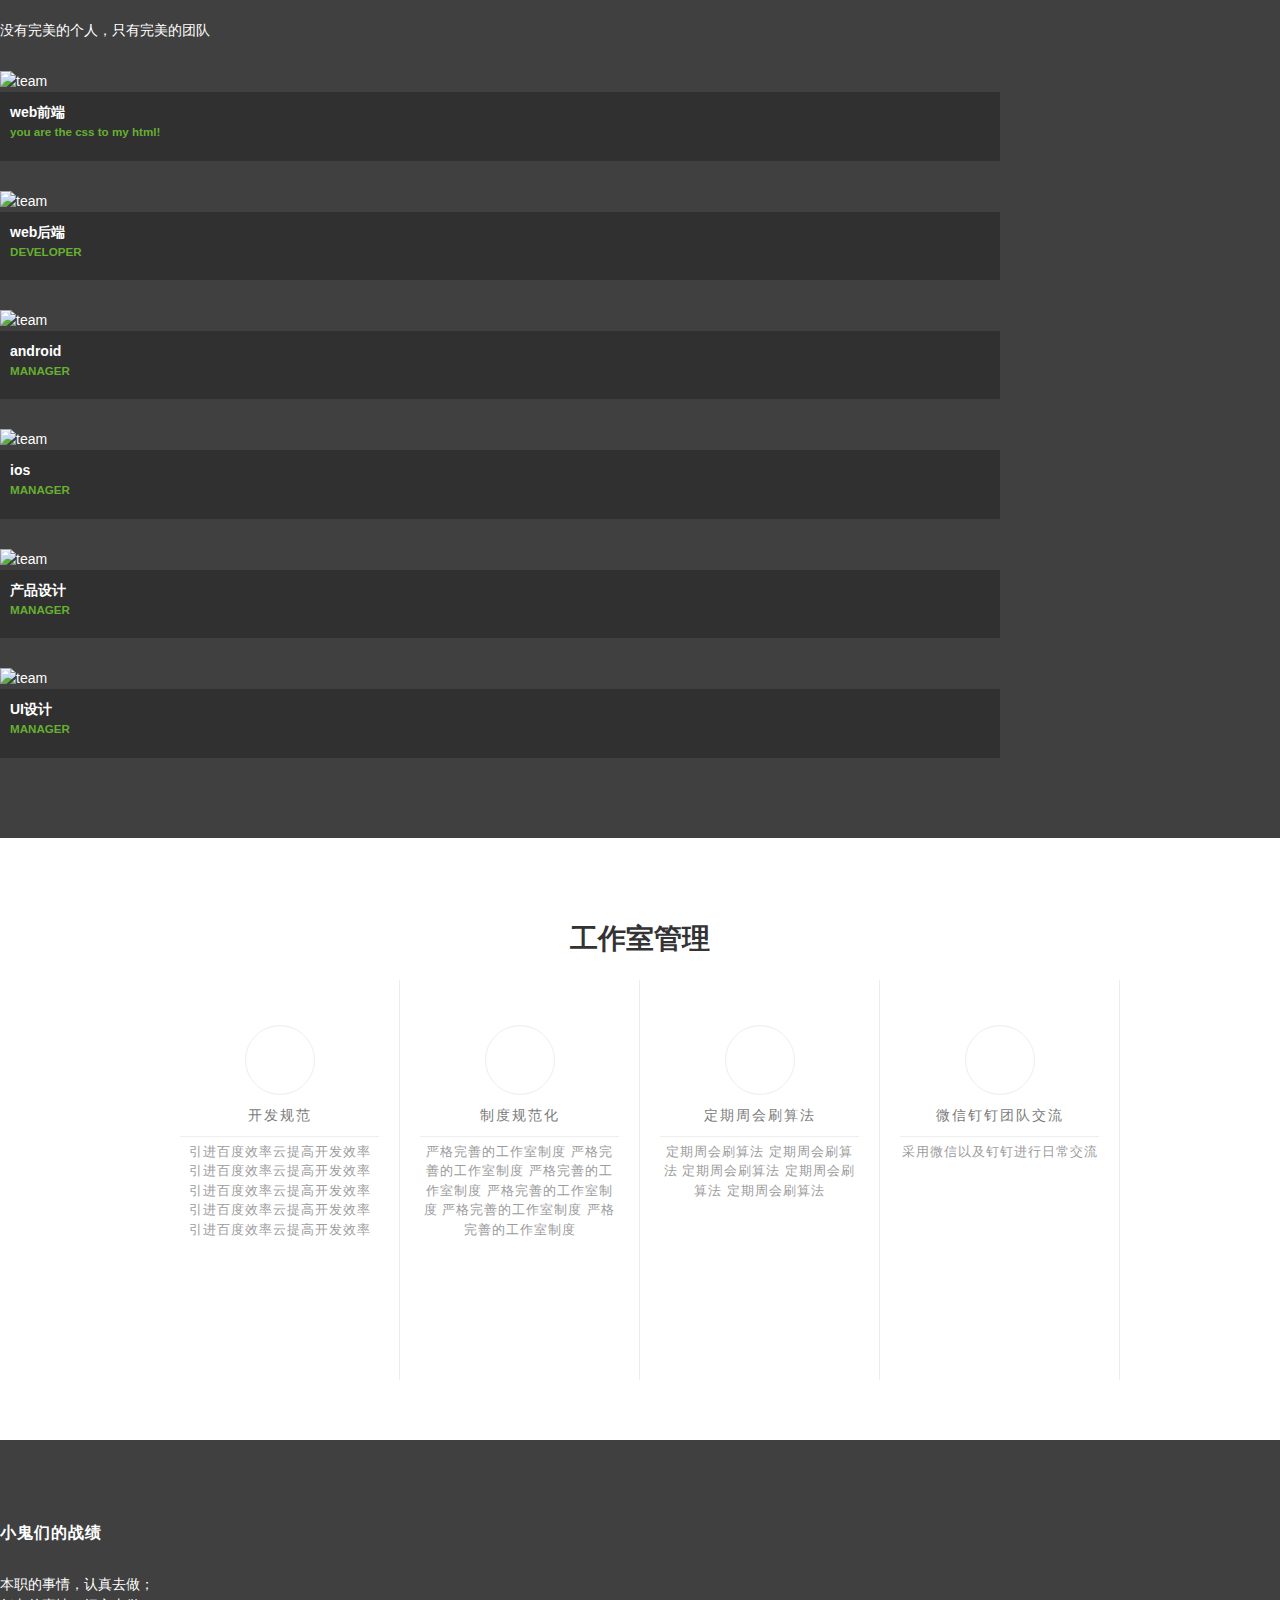
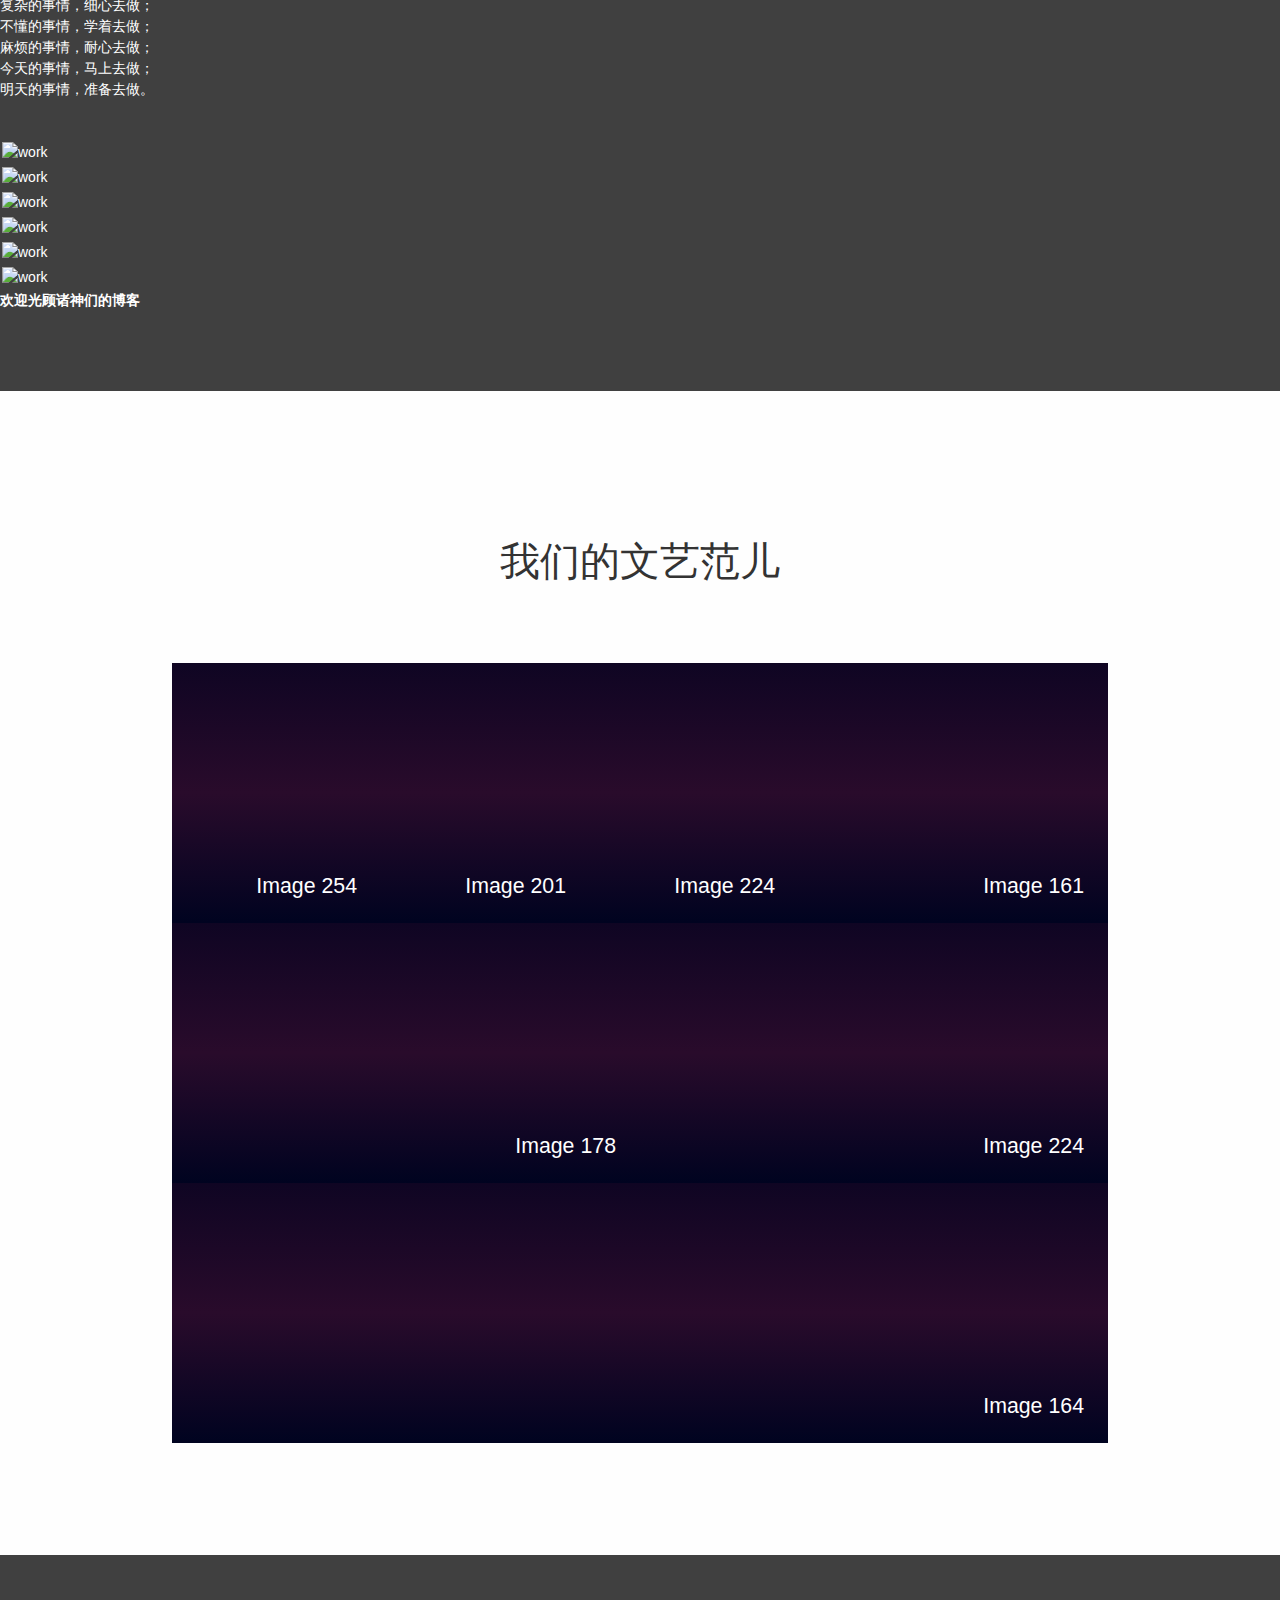
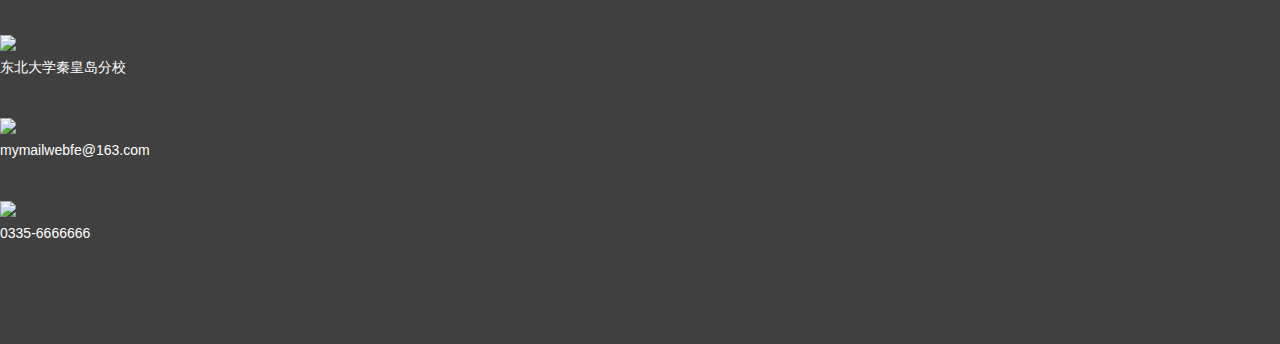
==== commit a9e565b8: "页脚bug冲突解决（异步）" ====
--- a/index.html
+++ b/index.html
@@ -29,7 +29,7 @@
     <script src="https://cdn.bootcss.com/flexslider/2.6.3/jquery.flexslider.js"></script>
     <!--按照需求自己加代码-->
     <script src="js/templatemo-script.js"></script>
-    <script src="js/3D.js"></script>
+    <!--<script src="js/3D.js"></script>-->
     <!--管理版块-->
     <script type="text/javascript" src="js/managejs.js"></script>
 </head>
@@ -168,39 +168,7 @@
 					</div>
 					<div class="col-md-2"></div>
 
-					<div class="col-xs-6 col-sm-4 wow fadeInLet" data-wow-delay="2000">
-						<div class="team_thumb">
-							<img src="images/newsletter-bg.jpg" class="img-responsive" alt="team">
-							<img src="http://ooerhngjn.bkt.clouddn.com/image/NEUQerwork-img.jpg" class="img-responsive" alt="team">
-								<div class="team_overlay">
-									<ul class="social_icon">
-										<li><a href="#" class="glyphicon glyphicon-globe"></a></li>
-										<li><a href="#" class="glyphicon glyphicon-user"></a></li>
-									</ul>
-								</div>
-						</div>
-						<div class="team_description">
-                            <h4>web前端</h4>
-                            <h5>you are the css to my html!</h5>
-						</div>
-					</div>
-					<div class="col-xs-6 col-sm-4  wow " data-wow-delay="2000">
-						<div class="team_thumb">
-							<img src="http://ooerhngjn.bkt.clouddn.com/image/NEUQerwork-img.jpg" class="img-responsive" alt="team">
-							<img src="images/newsletter-bg.jpg" class="img-responsive" alt="team">
-								<div class="team_overlay">
-									<ul class="social_icon">
-										<li><a href="https://github.com/ouxu" class="glyphicon glyphicon-globe"></a></li>
-										<li><a href="http://www.outxu.cn" class="glyphicon glyphicon-user"></a></li>
-									</ul>
-								</div>
-						</div>
-						<div class="team_description">
-							<h4>web后端</h4>
-							<h5>DEVELOPER</h5>
-						</div>
-					</div>
-					<div class="col-xs-6 col-sm-4  wow " data-wow-delay="2000">
+					<div class="col-xs-6 col-sm-4 wow fadeInLeft" data-wow-delay="2000">
 						<div class="team_thumb">
 							<img src="http://ooerhngjn.bkt.clouddn.com/image/NEUQerwork-img.jpg" class="img-responsive" alt="team">
 								<div class="team_overlay">
@@ -211,11 +179,26 @@
 								</div>
 						</div>
 						<div class="team_description">
-                             <h4>android</h4>
-							<h5>MANAGER</h5>
-						</div>
-					</div>
-					<div class="col-xs-6 col-sm-4  wow " data-wow-delay="2000">
+                            <h4>web前端</h4>
+                            <h5>you are the css to my html!</h5>
+						</div>
+					</div>
+					<div class="col-xs-6 col-sm-4  wow fadeInDown" data-wow-delay="2000">
+						<div class="team_thumb">
+							<img src="http://ooerhngjn.bkt.clouddn.com/image/NEUQerwork-img.jpg" class="img-responsive" alt="team">
+								<div class="team_overlay">
+									<ul class="social_icon">
+										<li><a href="https://github.com/ouxu" class="glyphicon glyphicon-globe"></a></li>
+										<li><a href="http://www.outxu.cn" class="glyphicon glyphicon-user"></a></li>
+									</ul>
+								</div>
+						</div>
+						<div class="team_description">
+							<h4>web后端</h4>
+							<h5>DEVELOPER</h5>
+						</div>
+					</div>
+					<div class="col-xs-6 col-sm-4  wow fadeInRight" data-wow-delay="2000">
 						<div class="team_thumb">
 							<img src="http://ooerhngjn.bkt.clouddn.com/image/NEUQerwork-img.jpg" class="img-responsive" alt="team">
 								<div class="team_overlay">
@@ -226,13 +209,13 @@
 								</div>
 						</div>
 						<div class="team_description">
-							<h4>ios</h4>
+                             <h4>android</h4>
 							<h5>MANAGER</h5>
 						</div>
 					</div>
-                    <div class="col-xs-6 col-sm-4  wow " data-wow-delay="2000">
+					<div class="col-xs-6 col-sm-4  wow fadeInLeft" data-wow-delay="2000">
 						<div class="team_thumb">
-							<img src="images/newsletter-bg.jpg" class="img-responsive" alt="team">
+							<img src="http://ooerhngjn.bkt.clouddn.com/image/NEUQerwork-img.jpg" class="img-responsive" alt="team">
 								<div class="team_overlay">
 									<ul class="social_icon">
 										<li><a href="#" class="glyphicon glyphicon-globe"></a></li>
@@ -241,13 +224,28 @@
 								</div>
 						</div>
 						<div class="team_description">
+							<h4>ios</h4>
+							<h5>MANAGER</h5>
+						</div>
+					</div>
+                    <div class="col-xs-6 col-sm-4  wow fadeInUp" data-wow-delay="2000">
+						<div class="team_thumb">
+							<img src="http://ooerhngjn.bkt.clouddn.com/image/NEUQerwork-img.jpg" class="img-responsive" alt="team">
+								<div class="team_overlay">
+									<ul class="social_icon">
+										<li><a href="#" class="glyphicon glyphicon-globe"></a></li>
+										<li><a href="#" class="glyphicon glyphicon-user"></a></li>
+									</ul>
+								</div>
+						</div>
+						<div class="team_description">
 							<h4>产品设计</h4>
 							<h5>MANAGER</h5>
 						</div>
 					</div>
                     <div class="col-xs-6 col-sm-4  wow fadeInRight" data-wow-delay="2000">
 						<div class="team_thumb">
-							<img src="images/newsletter-bg.jpg" class="img-responsive" alt="team">
+							<img src="http://ooerhngjn.bkt.clouddn.com/image/NEUQerwork-img.jpg" class="img-responsive" alt="team">
 								<div class="team_overlay">
 									<ul class="social_icon">
 										<li><a href="#" class="glyphicon glyphicon-globe"></a></li>
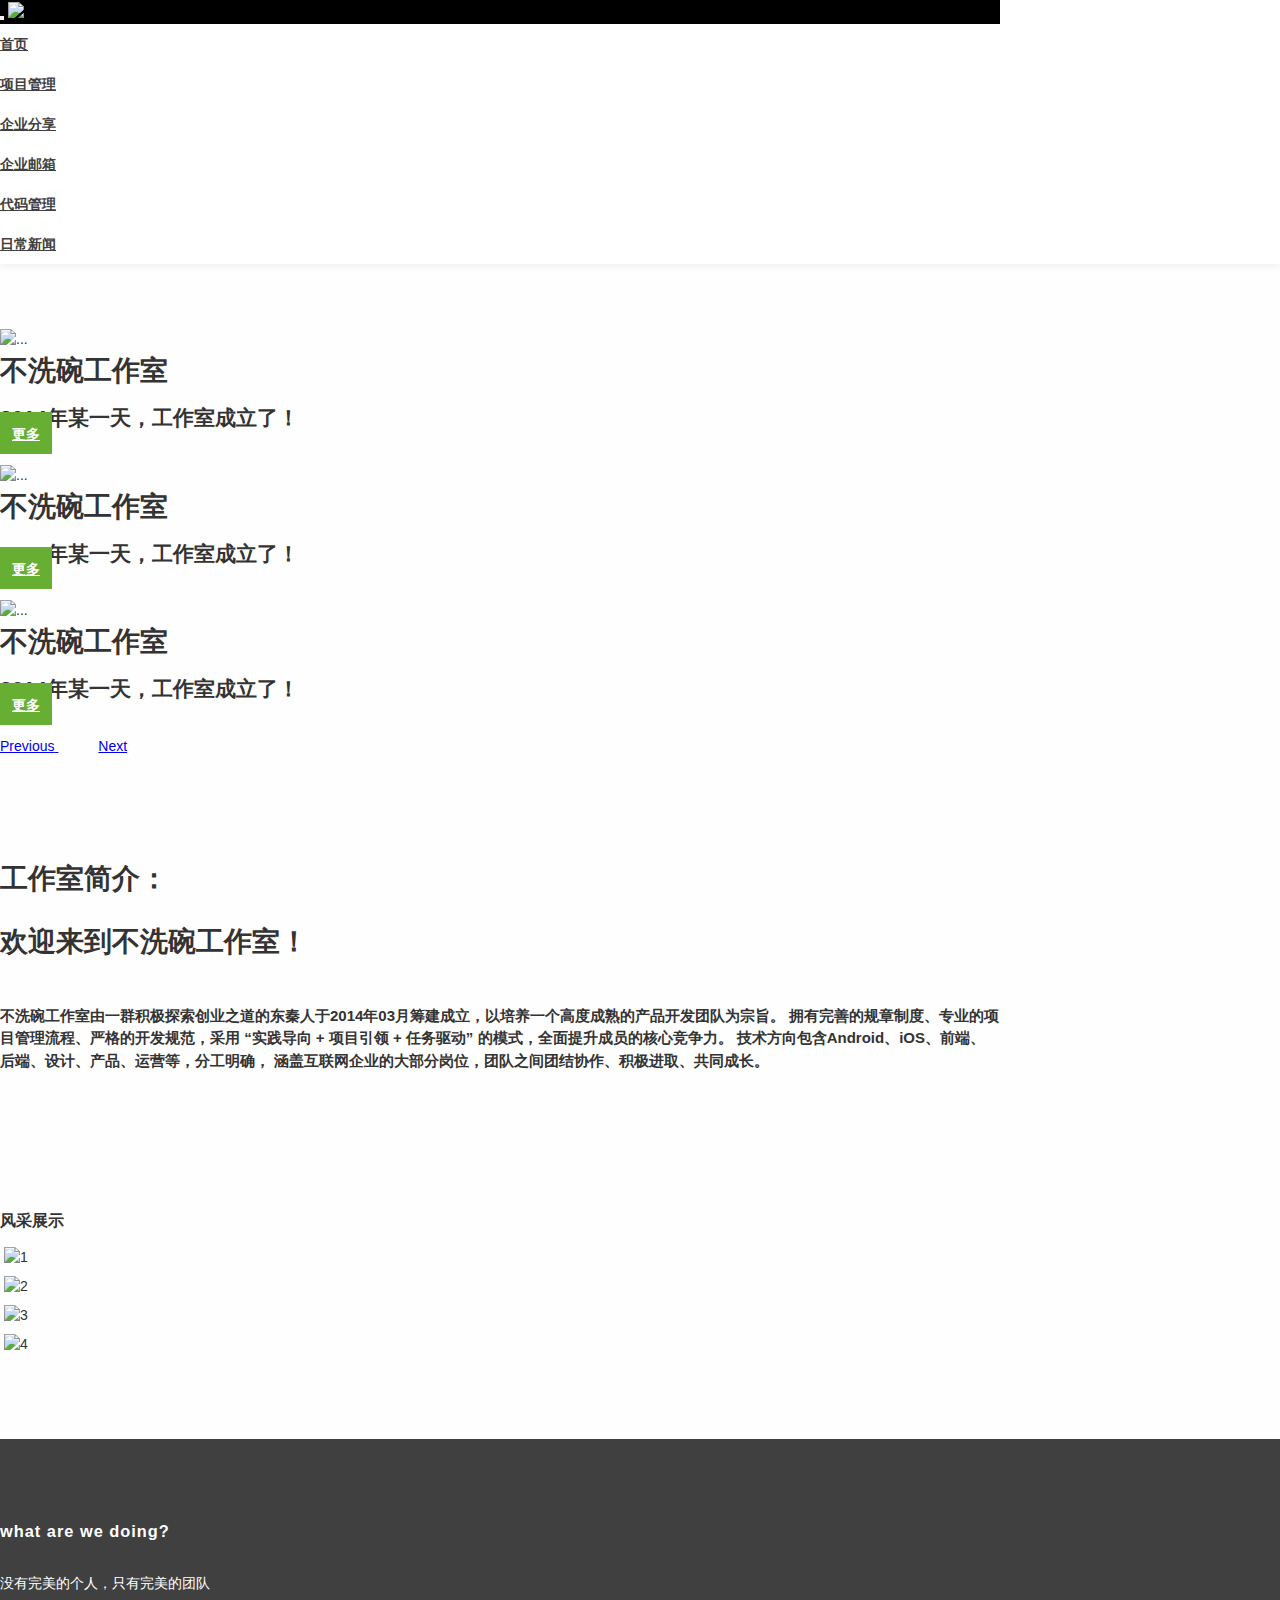
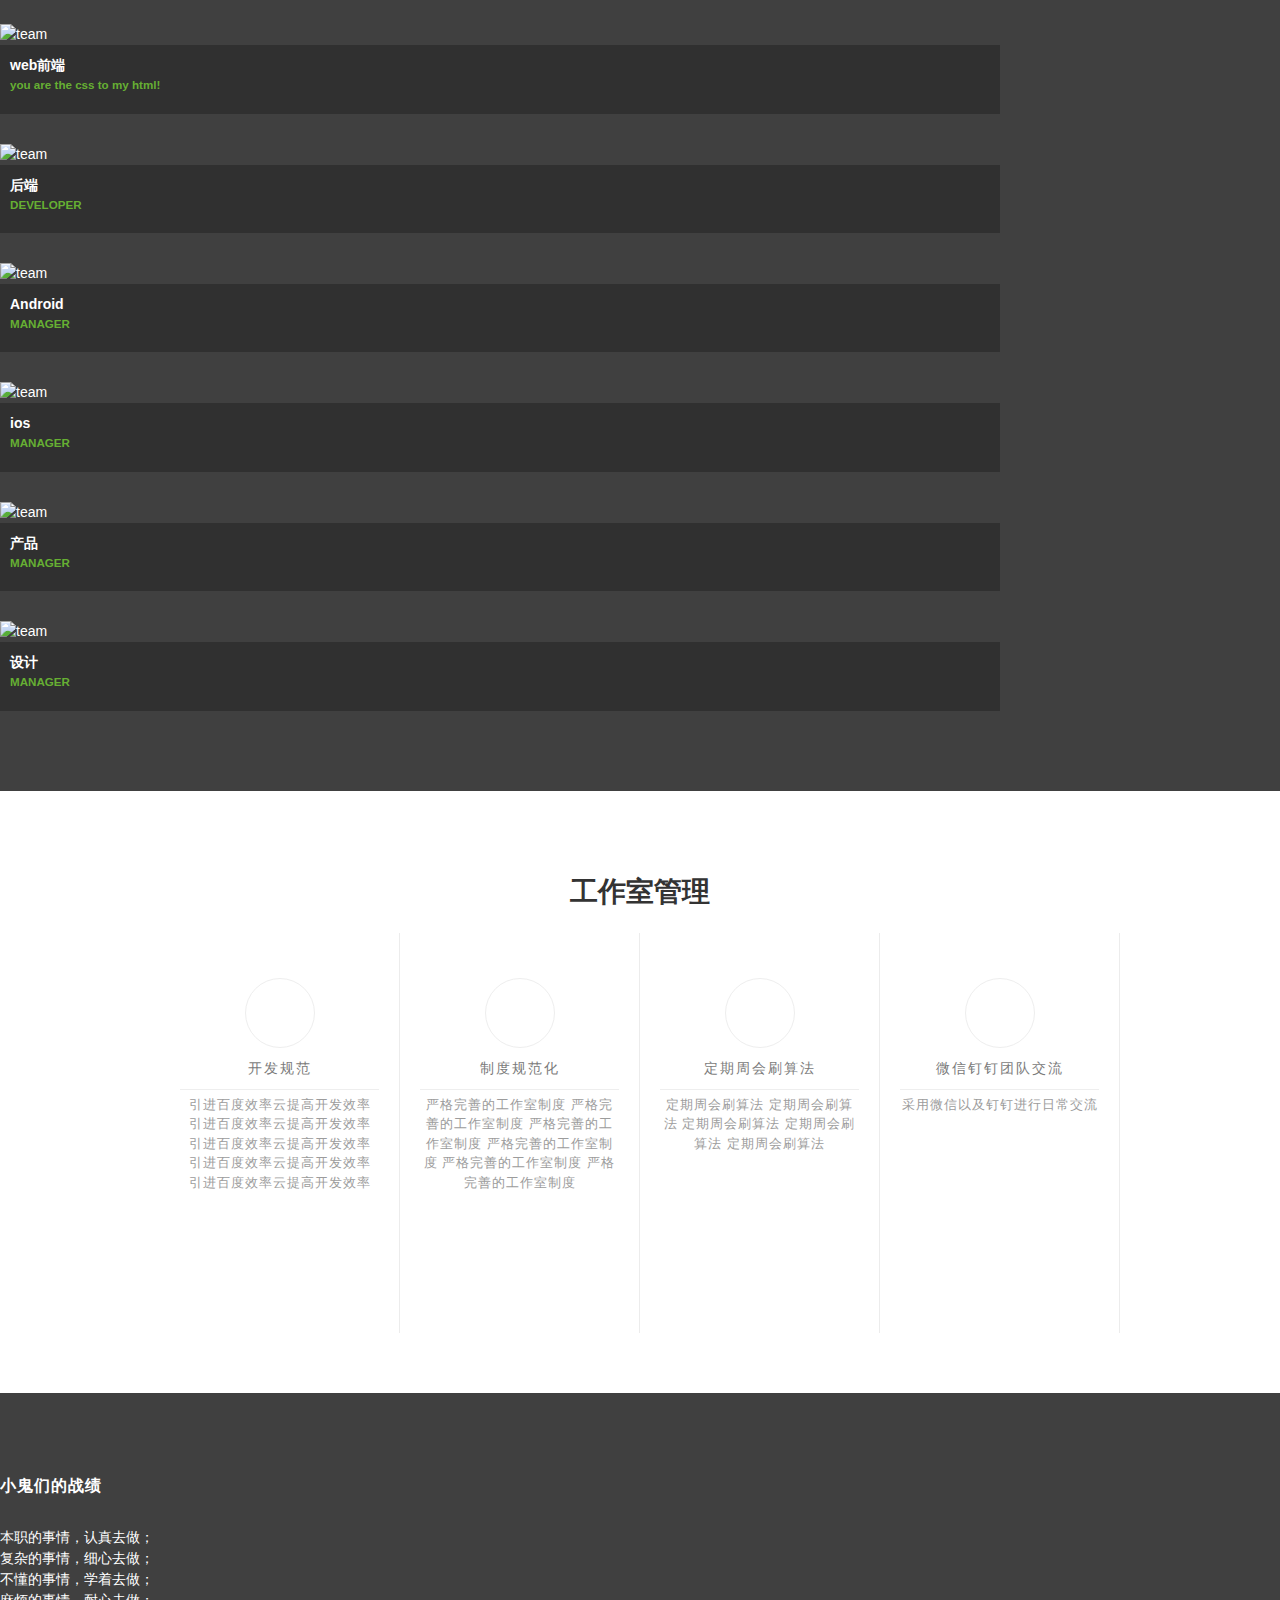
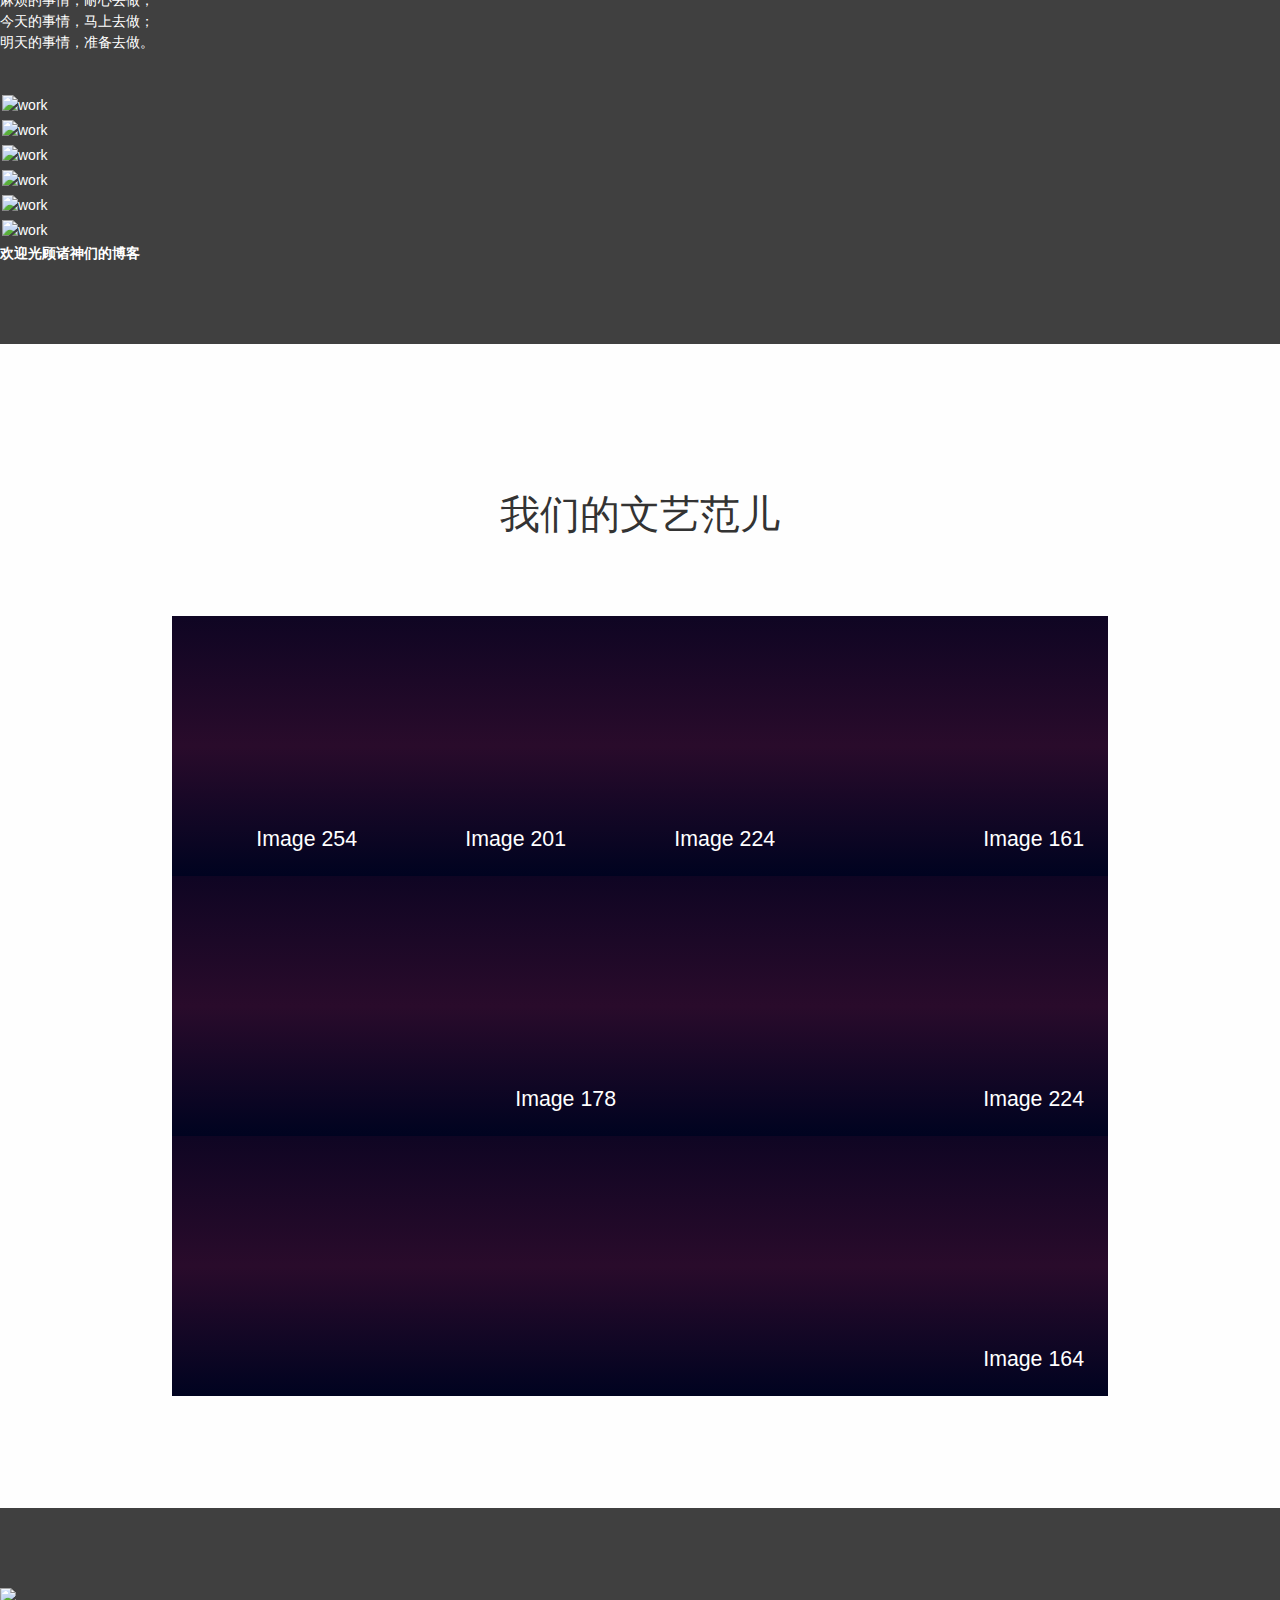
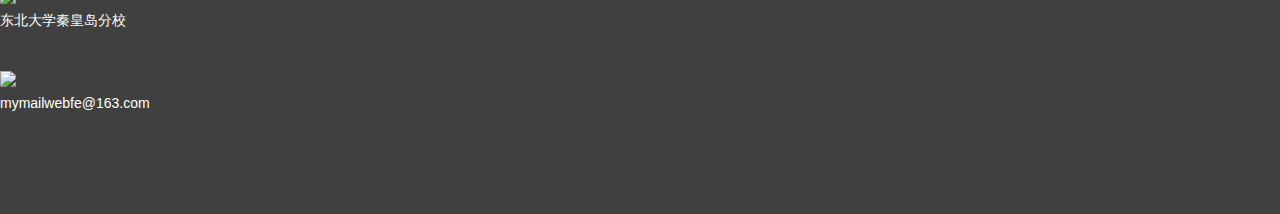
==== commit e7db6989: "Merge remote-tracking branch 'origin/master'" ====
--- a/index.html
+++ b/index.html
@@ -14,22 +14,21 @@
 
 	<link rel="stylesheet" href="css/templatemo-style.css">
     <!--<link href='http://fonts.googleapis.com/css?family=Open+Sans:400,700' rel='stylesheet' type='text/css'>-->
-    <link rel="stylesheet" href="css/3D.css">
+
     <link rel="stylesheet" type="text/css" href="css/manageCss.css">
     <link rel="stylesheet" type="text/css" href="http://www.jq22.com/jquery/font-awesome.4.6.0.css">
 
-    <script src="js/jquery.js"></script>
+    <script src="https://cdn.bootcss.com/jquery/3.2.1/jquery.min.js"></script>
     <!-- 最新的 Bootstrap 核心 JavaScript 文件 -->
     <script src="https://cdn.bootcss.com/bootstrap/3.3.7/js/bootstrap.min.js"></script>
     <!--一个github上的项目模板-->
     <script src="js/jquery.simple-text-rotator.js"></script>
     <script src="https://cdn.bootcss.com/smoothscroll/1.4.6/SmoothScroll.min.js"></script>
     <!--WOW.js在页面滚动时展现动感的元素动画效果-->
-    <script src="js/wow.min.js"></script>
+    <script src="https://cdn.bootcss.com/wow/1.1.2/wow.min.js"></script>
     <script src="https://cdn.bootcss.com/flexslider/2.6.3/jquery.flexslider.js"></script>
     <!--按照需求自己加代码-->
     <script src="js/templatemo-script.js"></script>
-    <!--<script src="js/3D.js"></script>-->
     <!--管理版块-->
     <script type="text/javascript" src="js/managejs.js"></script>
 </head>
@@ -44,7 +43,7 @@
                         <span class="icon icon-bar"></span>
                         <span class="icon icon-bar"></span>
                     </button>
-                    <img src="images/logo.PNG" style="height:70px"/>
+                    <img src="http://ooerhngjn.bkt.clouddn.com/image/NEUQerlogo.PNG" style="height:70px"/>
                 </div>
                 <div class="collapse navbar-collapse">
                     <ul class="nav navbar-nav navbar-right">
@@ -76,7 +75,7 @@
             <div class="item active">
               <img src="http://ooerhngjn.bkt.clouddn.com/image/NEUQer1.jpg" alt="...">
               <div class="carousel-caption">
-                  <h1 class="wow fadeInDown" data-wow-delay="2000">kdbcvkdahbfkvadbjfvhbajh</h1>
+                  <h1 class="wow fadeInDown" data-wow-delay="2000">不洗碗工作室</h1>
                   <h2 class="wow fadeInDown" data-wow-delay="2000">
                       <span class="rotate">2014年某一天，工作室成立了！</span>
                   </h2>
@@ -86,7 +85,7 @@
             <div class="item">
               <img src="http://ooerhngjn.bkt.clouddn.com/image/NEUQer2.jpg" alt="...">
               <div class="carousel-caption">
-                 <h1 class="wow fadeInDown" data-wow-delay="2000">kdbcvkdahbfkvadbjfvhbajh</h1>
+                 <h1 class="wow fadeInDown" data-wow-delay="2000">不洗碗工作室</h1>
                   <h2 class="wow fadeInDown" data-wow-delay="2000">
                       <span class="rotate">2014年某一天，工作室成立了！</span>
                   </h2>
@@ -96,7 +95,7 @@
             <div class="item">
               <img src="http://ooerhngjn.bkt.clouddn.com/image/NEUQer3.jpg" alt="...">
               <div class="carousel-caption">
-                 <h1 class="wow fadeInDown" data-wow-delay="2000">kdbcvkdahbfkvadbjfvhbajh</h1>
+                 <h1 class="wow fadeInDown" data-wow-delay="2000">不洗碗工作室</h1>
                   <h2 class="wow fadeInDown" data-wow-delay="2000">
                       <span class="rotate">2014年某一天，工作室成立了！</span>
                   </h2>
@@ -123,12 +122,13 @@
                     <br/>
                     <h1>工作室简介：</h1>
                     <br/>
-                    <h2>欢迎来到<span class="blue">不洗碗工作室</span>！</h2>
-                    <br/>
-                    <br/>
-                    <p>工作室成立于2015年,在<span class="green">王和兴老师</span>的支持下发展迅速,如今工作室已有成员20多名,后援团50多名,形成了完善的制度体系。
-                        <span class="blue">历届工作室成员多数</span><span class="green">毕业后拿到阿里百度腾讯等</span> 公司的offer。工作室<span class="blue">引进百度管理经验</span>，使用百度效率云开发提高效率
-                        每周开周会刷算法。我们定会迎来更美好的明天。</p>
+                    <h1>欢迎来到不洗碗工作室！</h1>
+                    <br/>
+                    <br/>
+                    <strong style="font-size:15px;">不洗碗工作室由一群积极探索创业之道的东秦人于2014年03月筹建成立，以培养一个高度成熟的产品开发团队为宗旨。
+                        拥有完善的规章制度、专业的项目管理流程、严格的开发规范，采用 “实践导向 + 项目引领 + 任务驱动” 的模式，全面提升成员的核心竞争力。
+                        技术方向包含Android、iOS、前端、后端、设计、产品、运营等，分工明确，
+                        涵盖互联网企业的大部分岗位，团队之间团结协作、积极进取、共同成长。</strong>
                     <br/>
                     <br/>
                     <br/>
@@ -140,16 +140,16 @@
                 <div class="col-sm-6 col-md-5 wow fadeInRight" data-wow-delay="2000">
                     <h3>风采展示</h3>
                     <div class="col-md-6 col-sm-6 col-xs-6">
-                        <img src="http://ooerhngjn.bkt.clouddn.com/image/NEUQerimg5.jpg" class="img-responsive" alt="company 1">
+                        <img src="http://ooerhngjn.bkt.clouddn.com/image/NEUQerimg5.jpg" class="img-responsive" alt="1">
                     </div>
                     <div class="col-md-6 col-sm-6 col-xs-6">
-                        <img src="http://ooerhngjn.bkt.clouddn.com/image/NEUQerimg6.JPG" class="img-responsive" alt="company 2">
+                        <img src="http://ooerhngjn.bkt.clouddn.com/image/NEUQerimg6.JPG" class="img-responsive" alt="2">
                     </div>
                     <div class="col-md-6 col-sm-6 col-xs-6">
-                        <img src="http://ooerhngjn.bkt.clouddn.com/image/NEUQerimg2.jpg" class="img-responsive" alt="company 3">
+                        <img src="http://ooerhngjn.bkt.clouddn.com/image/NEUQerimg2.jpg" class="img-responsive" alt="3">
                     </div>
                     <div class="col-md-6 col-sm-6 col-xs-6">
-                        <img src="http://ooerhngjn.bkt.clouddn.com/image/NEUQerimg5.jpg" class="img-responsive" alt="company 4">
+                        <img src="http://ooerhngjn.bkt.clouddn.com/image/NEUQerimg5.jpg" class="img-responsive" alt="4">
                     </div>
                 </div>
             </div>
@@ -170,7 +170,7 @@
 
 					<div class="col-xs-6 col-sm-4 wow fadeInLeft" data-wow-delay="2000">
 						<div class="team_thumb">
-							<img src="http://ooerhngjn.bkt.clouddn.com/image/NEUQerwork-img.jpg" class="img-responsive" alt="team">
+							<img src="http://ooerhngjn.bkt.clouddn.com/timg.jpg" class="img-responsive" alt="team">
 								<div class="team_overlay">
 									<ul class="social_icon">
 										<li><a href="#" class="glyphicon glyphicon-globe"></a></li>
@@ -185,7 +185,7 @@
 					</div>
 					<div class="col-xs-6 col-sm-4  wow fadeInDown" data-wow-delay="2000">
 						<div class="team_thumb">
-							<img src="http://ooerhngjn.bkt.clouddn.com/image/NEUQerwork-img.jpg" class="img-responsive" alt="team">
+							<img src="http://ooerhngjn.bkt.clouddn.com/timg.jpg" class="img-responsive" alt="team">
 								<div class="team_overlay">
 									<ul class="social_icon">
 										<li><a href="https://github.com/ouxu" class="glyphicon glyphicon-globe"></a></li>
@@ -194,13 +194,13 @@
 								</div>
 						</div>
 						<div class="team_description">
-							<h4>web后端</h4>
+							<h4>后端</h4>
 							<h5>DEVELOPER</h5>
 						</div>
 					</div>
 					<div class="col-xs-6 col-sm-4  wow fadeInRight" data-wow-delay="2000">
 						<div class="team_thumb">
-							<img src="http://ooerhngjn.bkt.clouddn.com/image/NEUQerwork-img.jpg" class="img-responsive" alt="team">
+							<img src="http://ooerhngjn.bkt.clouddn.com/timg.jpg" class="img-responsive" alt="team">
 								<div class="team_overlay">
 									<ul class="social_icon">
 										<li><a href="#" class="glyphicon glyphicon-globe"></a></li>
@@ -209,13 +209,13 @@
 								</div>
 						</div>
 						<div class="team_description">
-                             <h4>android</h4>
+                             <h4>Android</h4>
 							<h5>MANAGER</h5>
 						</div>
 					</div>
 					<div class="col-xs-6 col-sm-4  wow fadeInLeft" data-wow-delay="2000">
 						<div class="team_thumb">
-							<img src="http://ooerhngjn.bkt.clouddn.com/image/NEUQerwork-img.jpg" class="img-responsive" alt="team">
+							<img src="http://ooerhngjn.bkt.clouddn.com/timg.jpg" class="img-responsive" alt="team">
 								<div class="team_overlay">
 									<ul class="social_icon">
 										<li><a href="#" class="glyphicon glyphicon-globe"></a></li>
@@ -230,7 +230,7 @@
 					</div>
                     <div class="col-xs-6 col-sm-4  wow fadeInUp" data-wow-delay="2000">
 						<div class="team_thumb">
-							<img src="http://ooerhngjn.bkt.clouddn.com/image/NEUQerwork-img.jpg" class="img-responsive" alt="team">
+							<img src="http://ooerhngjn.bkt.clouddn.com/timg.jpg" class="img-responsive" alt="team">
 								<div class="team_overlay">
 									<ul class="social_icon">
 										<li><a href="#" class="glyphicon glyphicon-globe"></a></li>
@@ -239,13 +239,13 @@
 								</div>
 						</div>
 						<div class="team_description">
-							<h4>产品设计</h4>
+							<h4>产品</h4>
 							<h5>MANAGER</h5>
 						</div>
 					</div>
                     <div class="col-xs-6 col-sm-4  wow fadeInRight" data-wow-delay="2000">
 						<div class="team_thumb">
-							<img src="http://ooerhngjn.bkt.clouddn.com/image/NEUQerwork-img.jpg" class="img-responsive" alt="team">
+							<img src="http://ooerhngjn.bkt.clouddn.com/timg.jpg" class="img-responsive" alt="team">
 								<div class="team_overlay">
 									<ul class="social_icon">
 										<li><a href="#" class="glyphicon glyphicon-globe"></a></li>
@@ -254,7 +254,7 @@
 								</div>
 						</div>
 						<div class="team_description">
-							<h4>UI设计</h4>
+							<h4>设计</h4>
 							<h5>MANAGER</h5>
 						</div>
 					</div>
@@ -367,7 +367,7 @@
 					<div class="col-md-2"></div>
 					<div class="col-sm-6 col-md-4 wow fadeInLeft" data-wow-delay="2000">
 						<div class="work_thumb">
-							<img src="images/img11.jpg" class="img-responsive" alt="work">
+							<img src="http://ooerhngjn.bkt.clouddn.com/image/NEUQerimg7.jpg" class="img-responsive" alt="work">
 								<div class="work_overlay">
 									<a href="#"><i class="fa fa-file-code-o fa-3x" aria-hidden="true"></i></a>
 								</div>
@@ -484,25 +484,18 @@
         <footer class="container">
             <div class="container-fluid">
                 <div class="row">
-                  <div class="col-xs-6 col-md-4 wow fadeInLeft company-details">
+                  <div class="col-xs-9 col-md-6 wow fadeInLeft company-details">
                       <div class="icon-top red-text">
                           <img src="http://www.acmclub.cn/wp-content/themes/zerif-lite/images/map25-redish.png">
                       </div>
                       <p>东北大学秦皇岛分校</p>
                   </div>
-                  <div class="col-xs-6 col-md-4 wow fadeInDown">
+                  <div class="col-xs-9 col-md-6 wow fadeInDown">
                       <div class="icon-top green-text">
                           <img src="http://www.acmclub.cn/wp-content/themes/zerif-lite/images/envelope4-green.png">
                       </div>
                       <p>mymailwebfe@163.com</p>
                   </div>
-                  <div class="col-xs-6 col-md-4 wow fadeInRight">
-                     <div class="icon-top blue-text">
-                         <img src="http://www.acmclub.cn/wp-content/themes/zerif-lite/images/telephone65-blue.png">
-                     </div>
-                     <p>0335-6666666</p>
-                  </div>
-
                 </div>
             </div>
         </footer>
